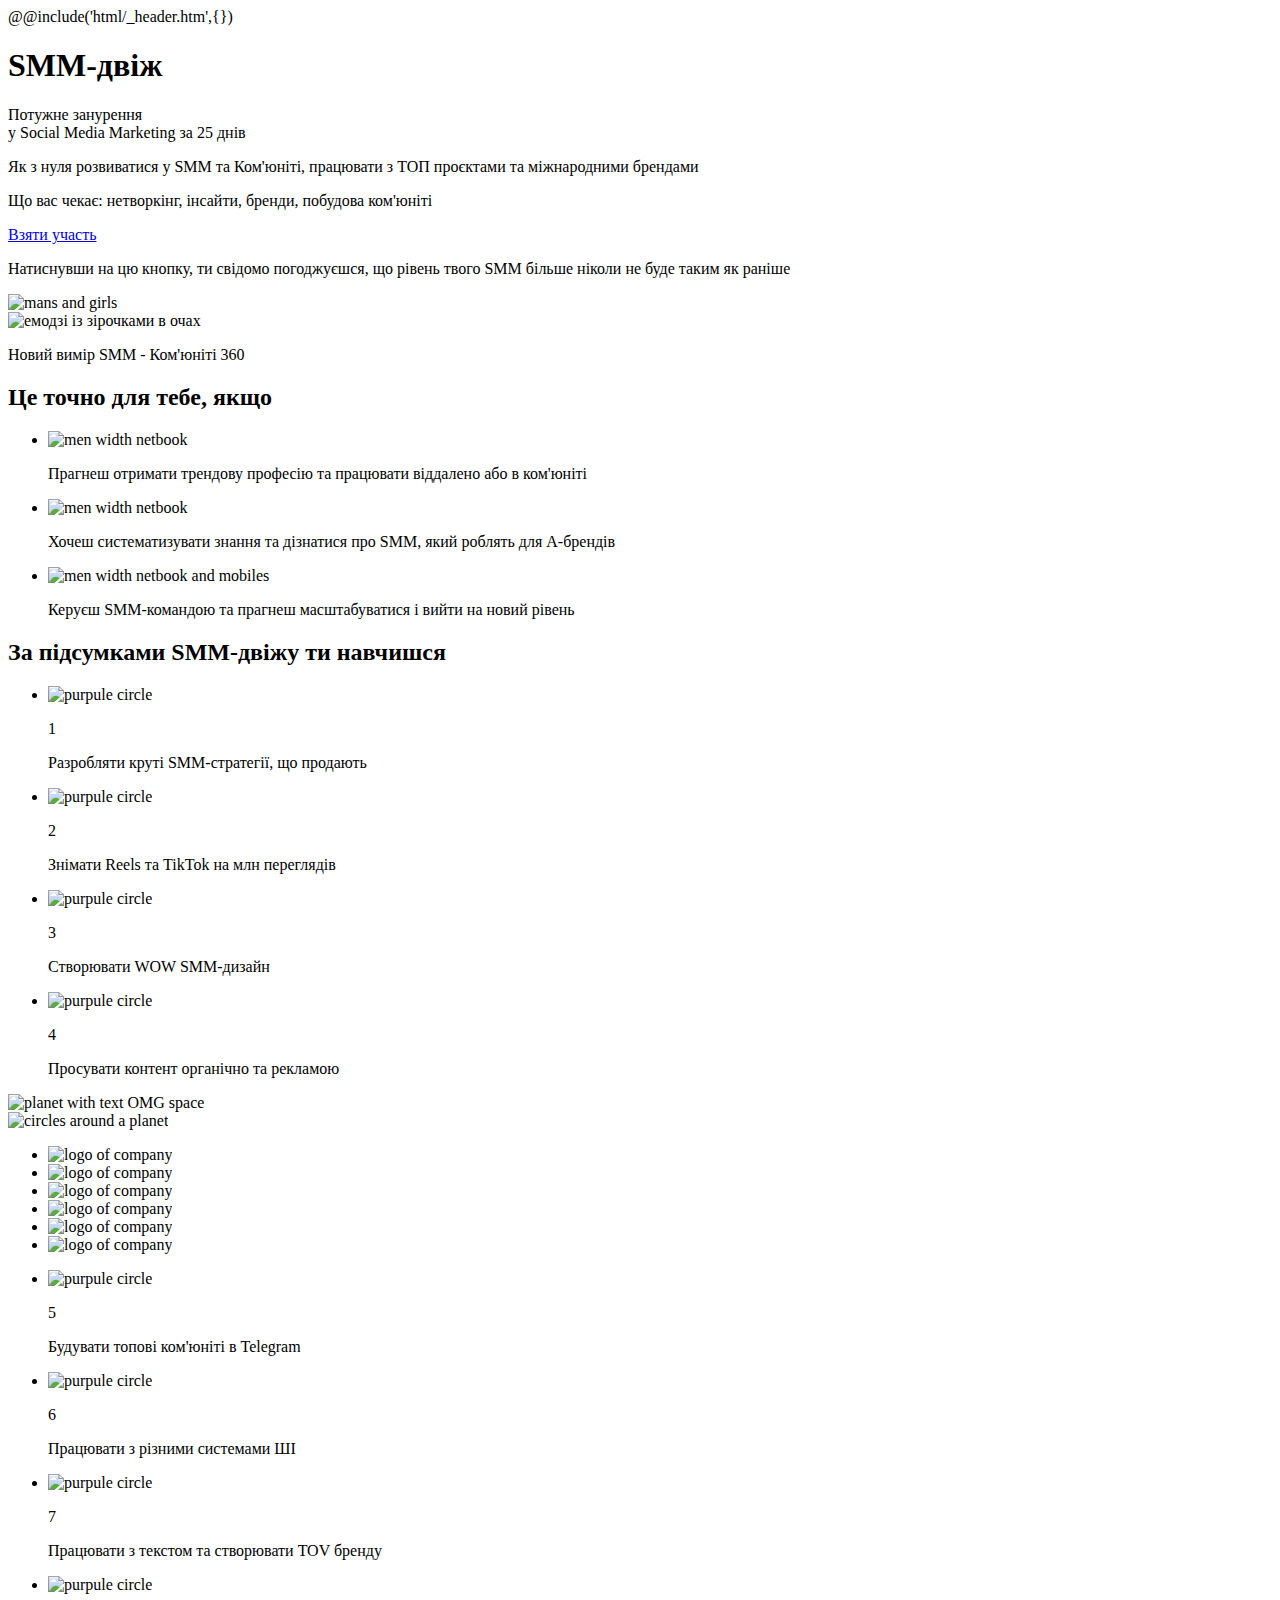
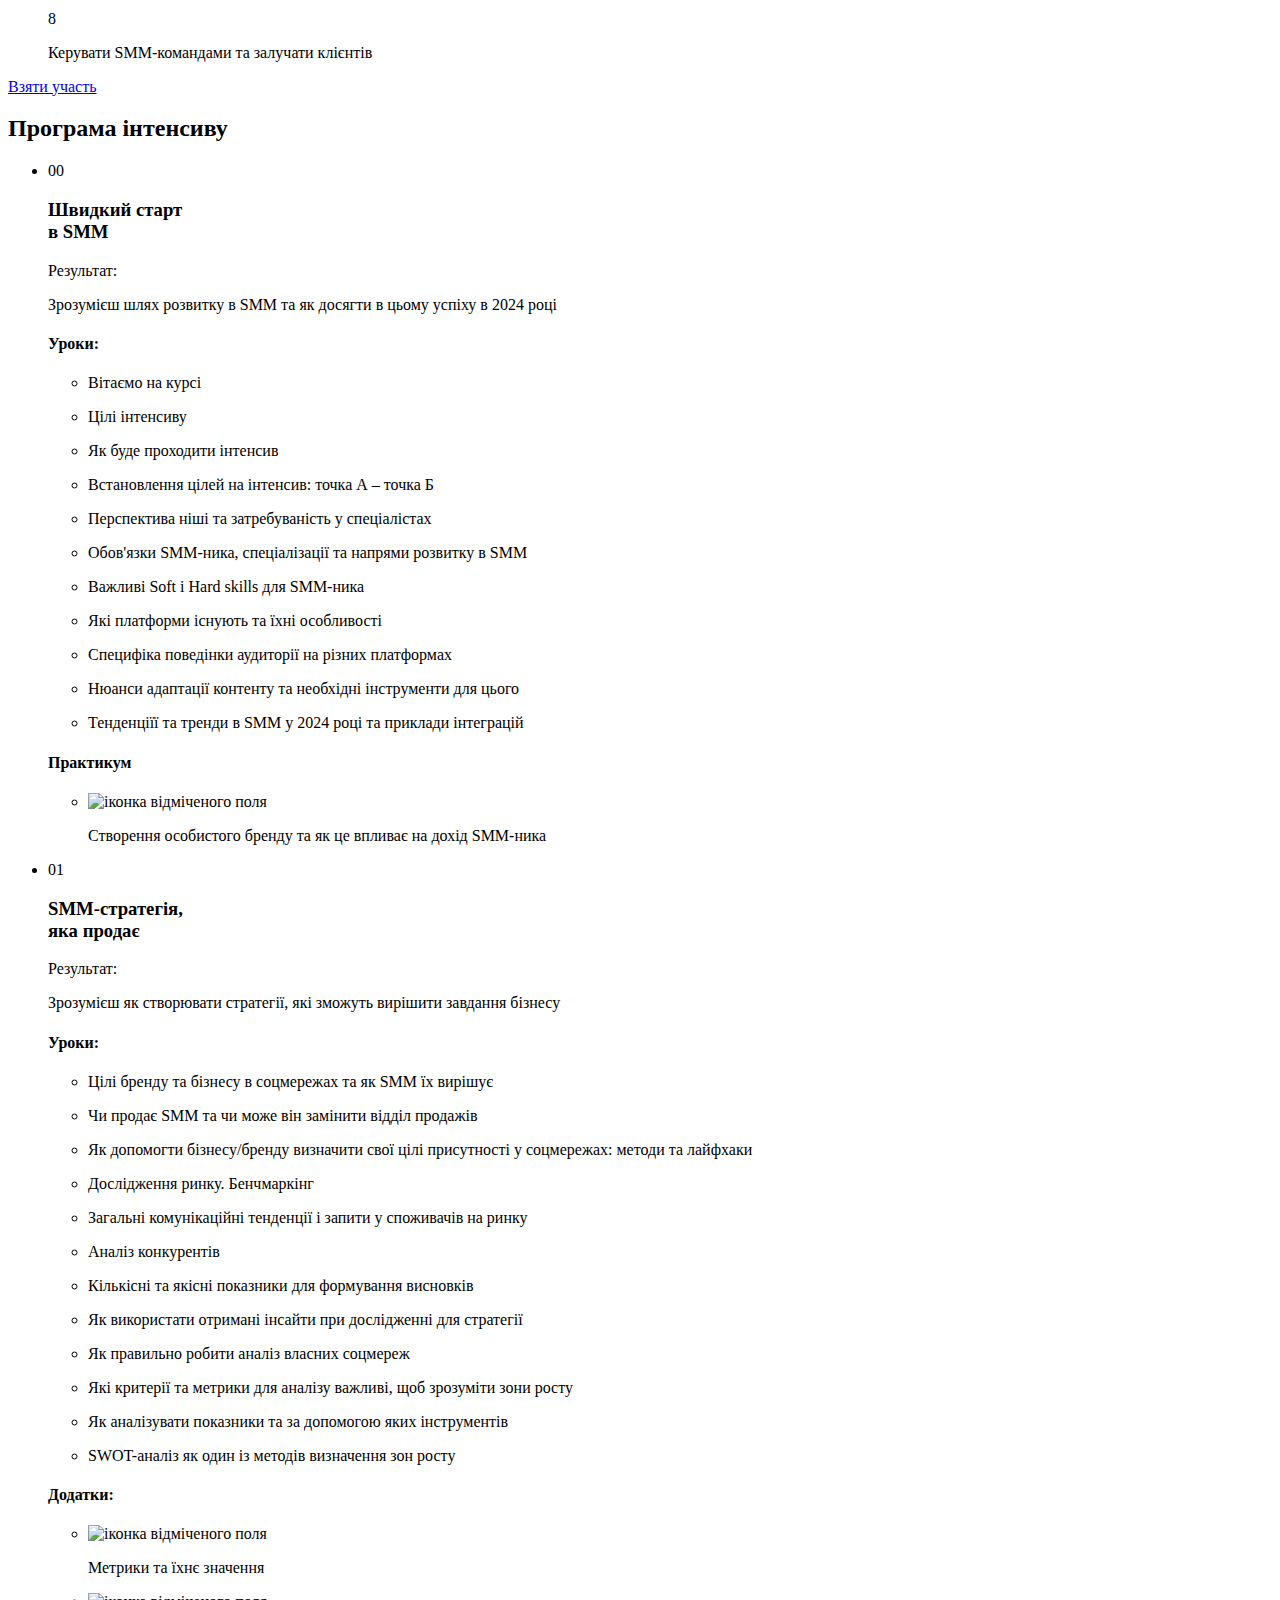
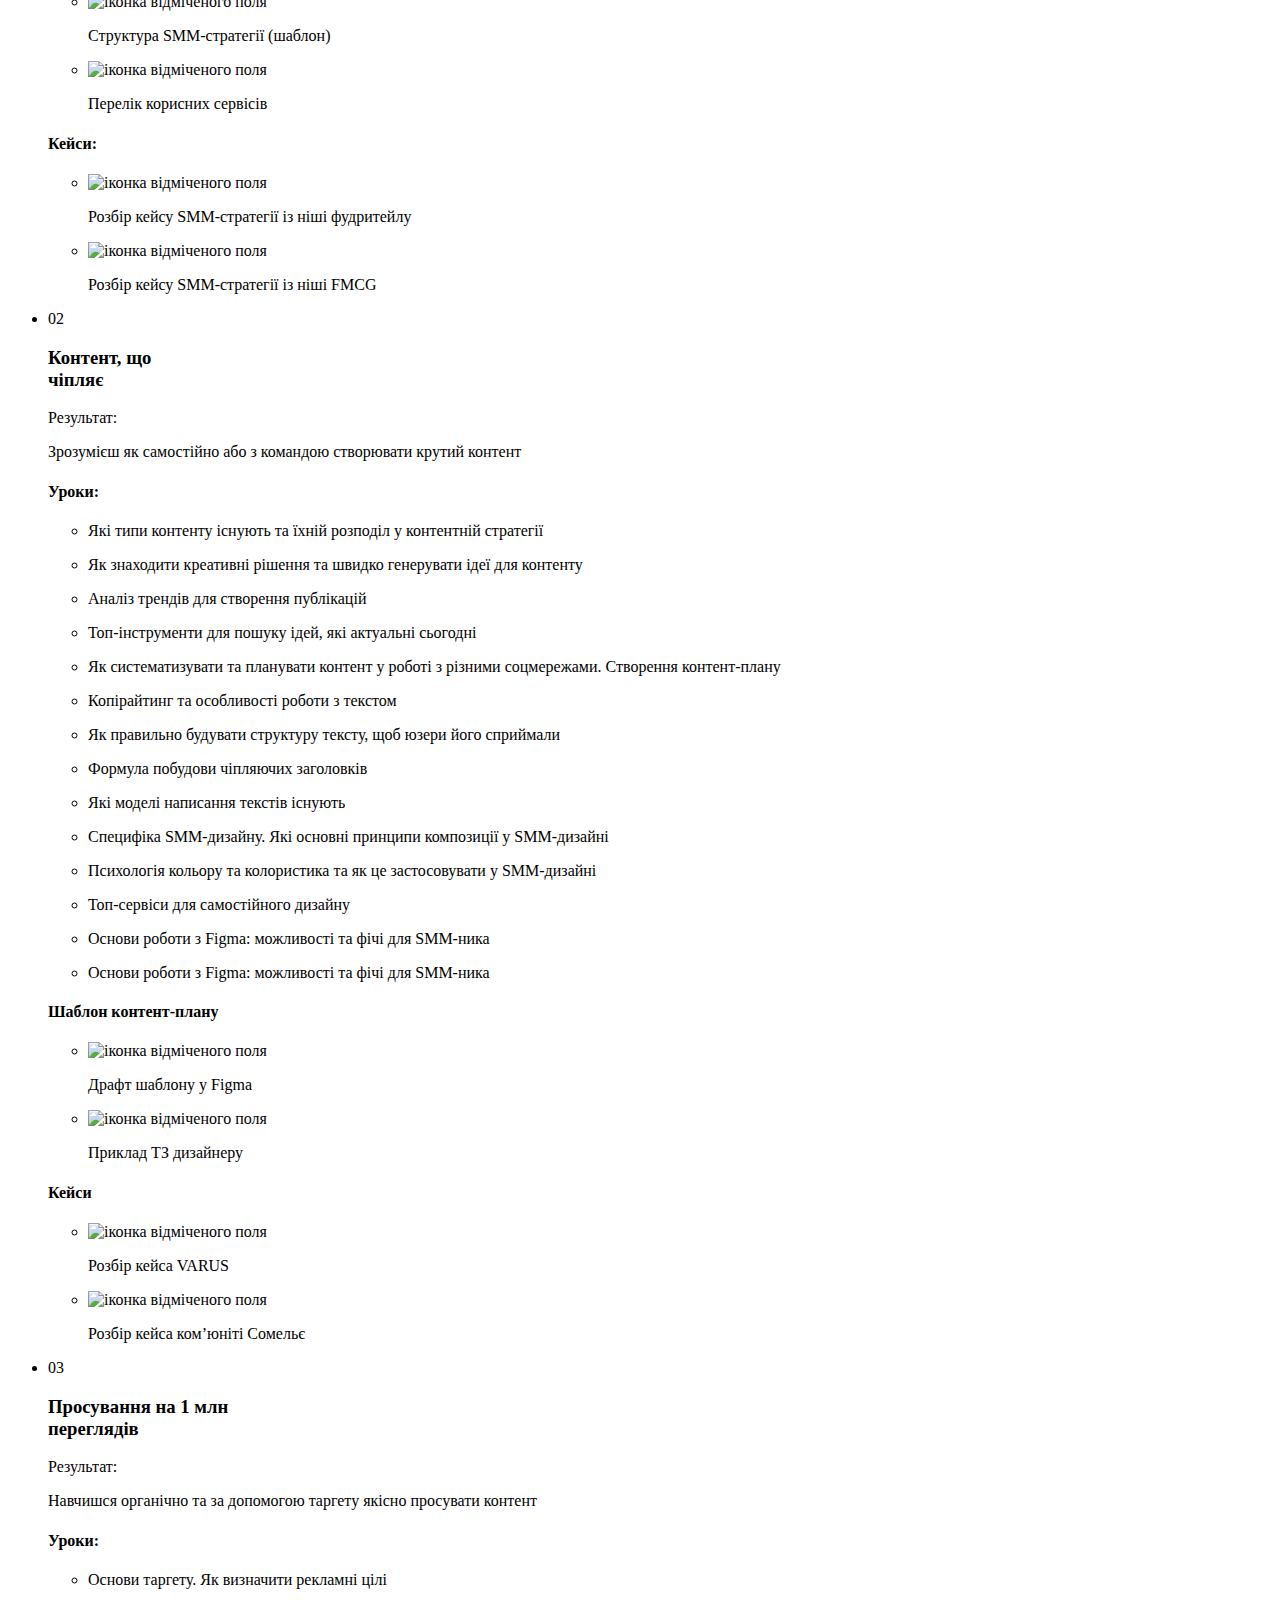
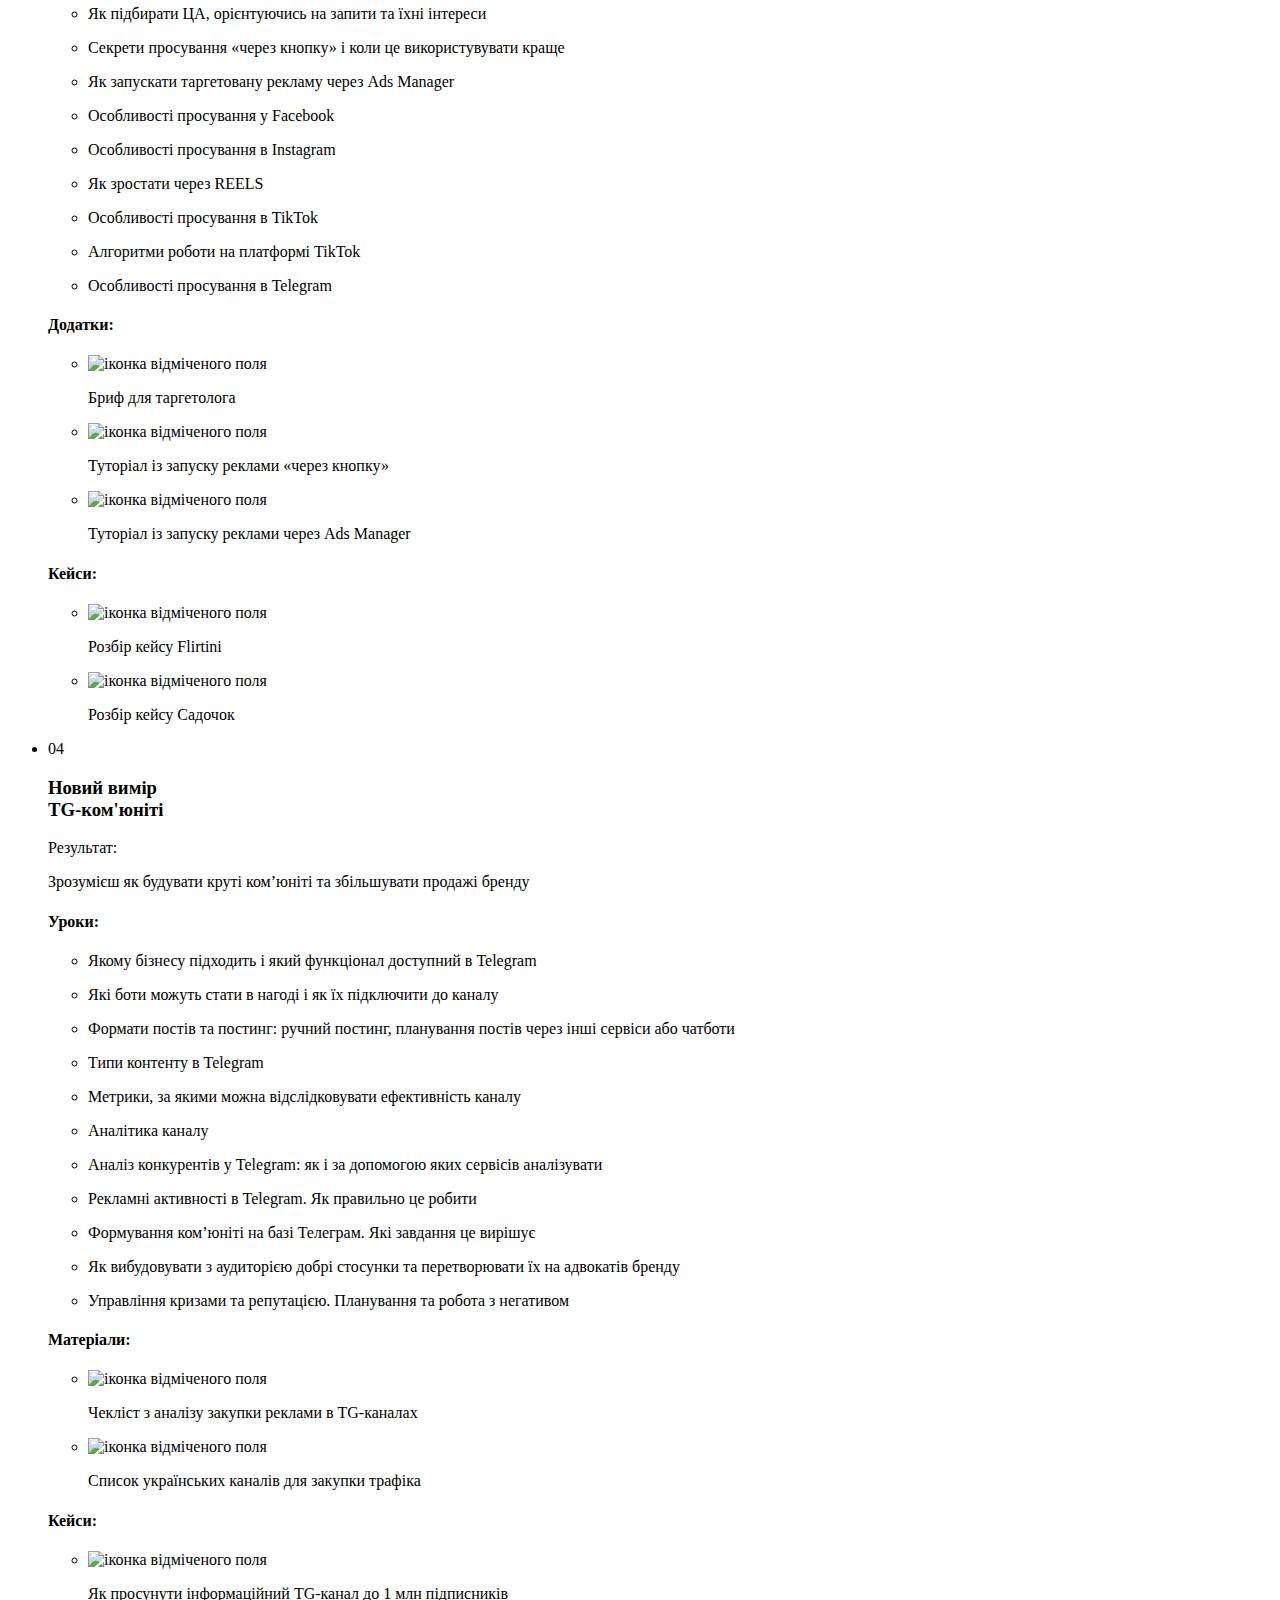
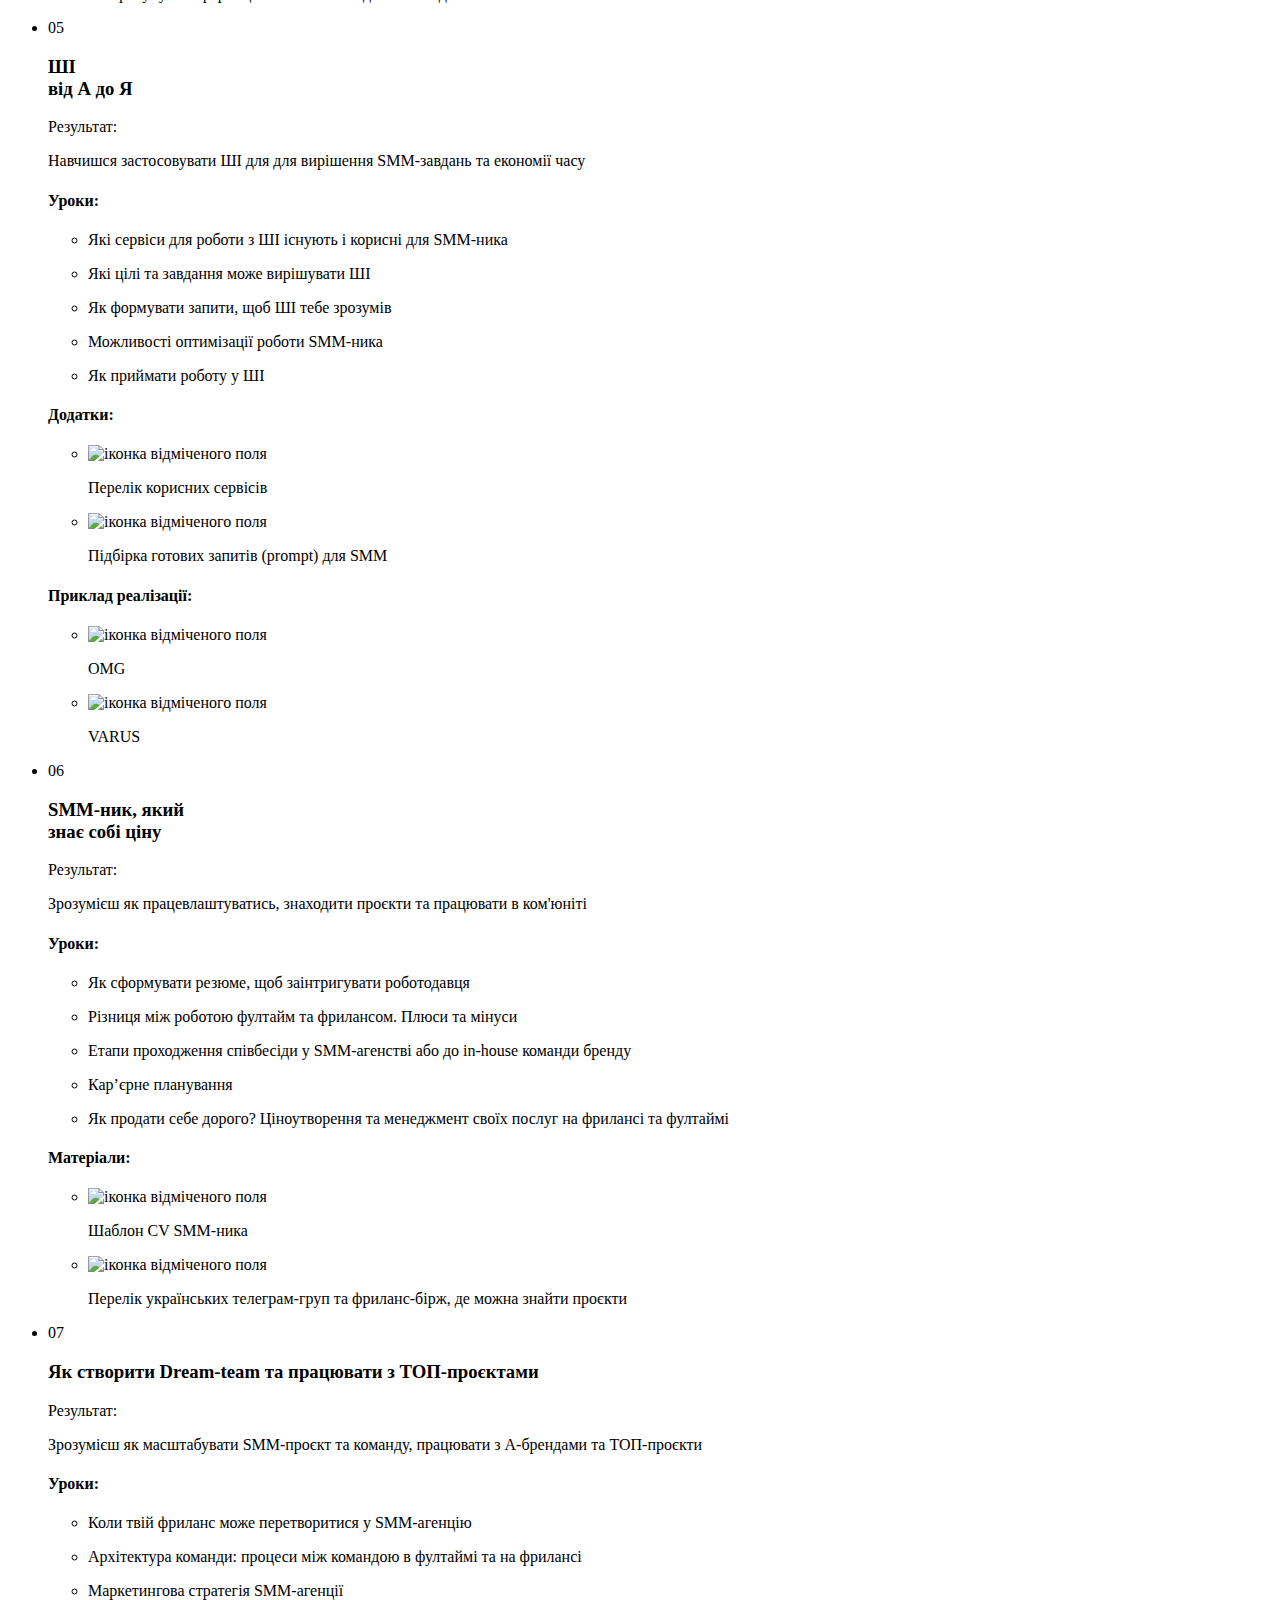
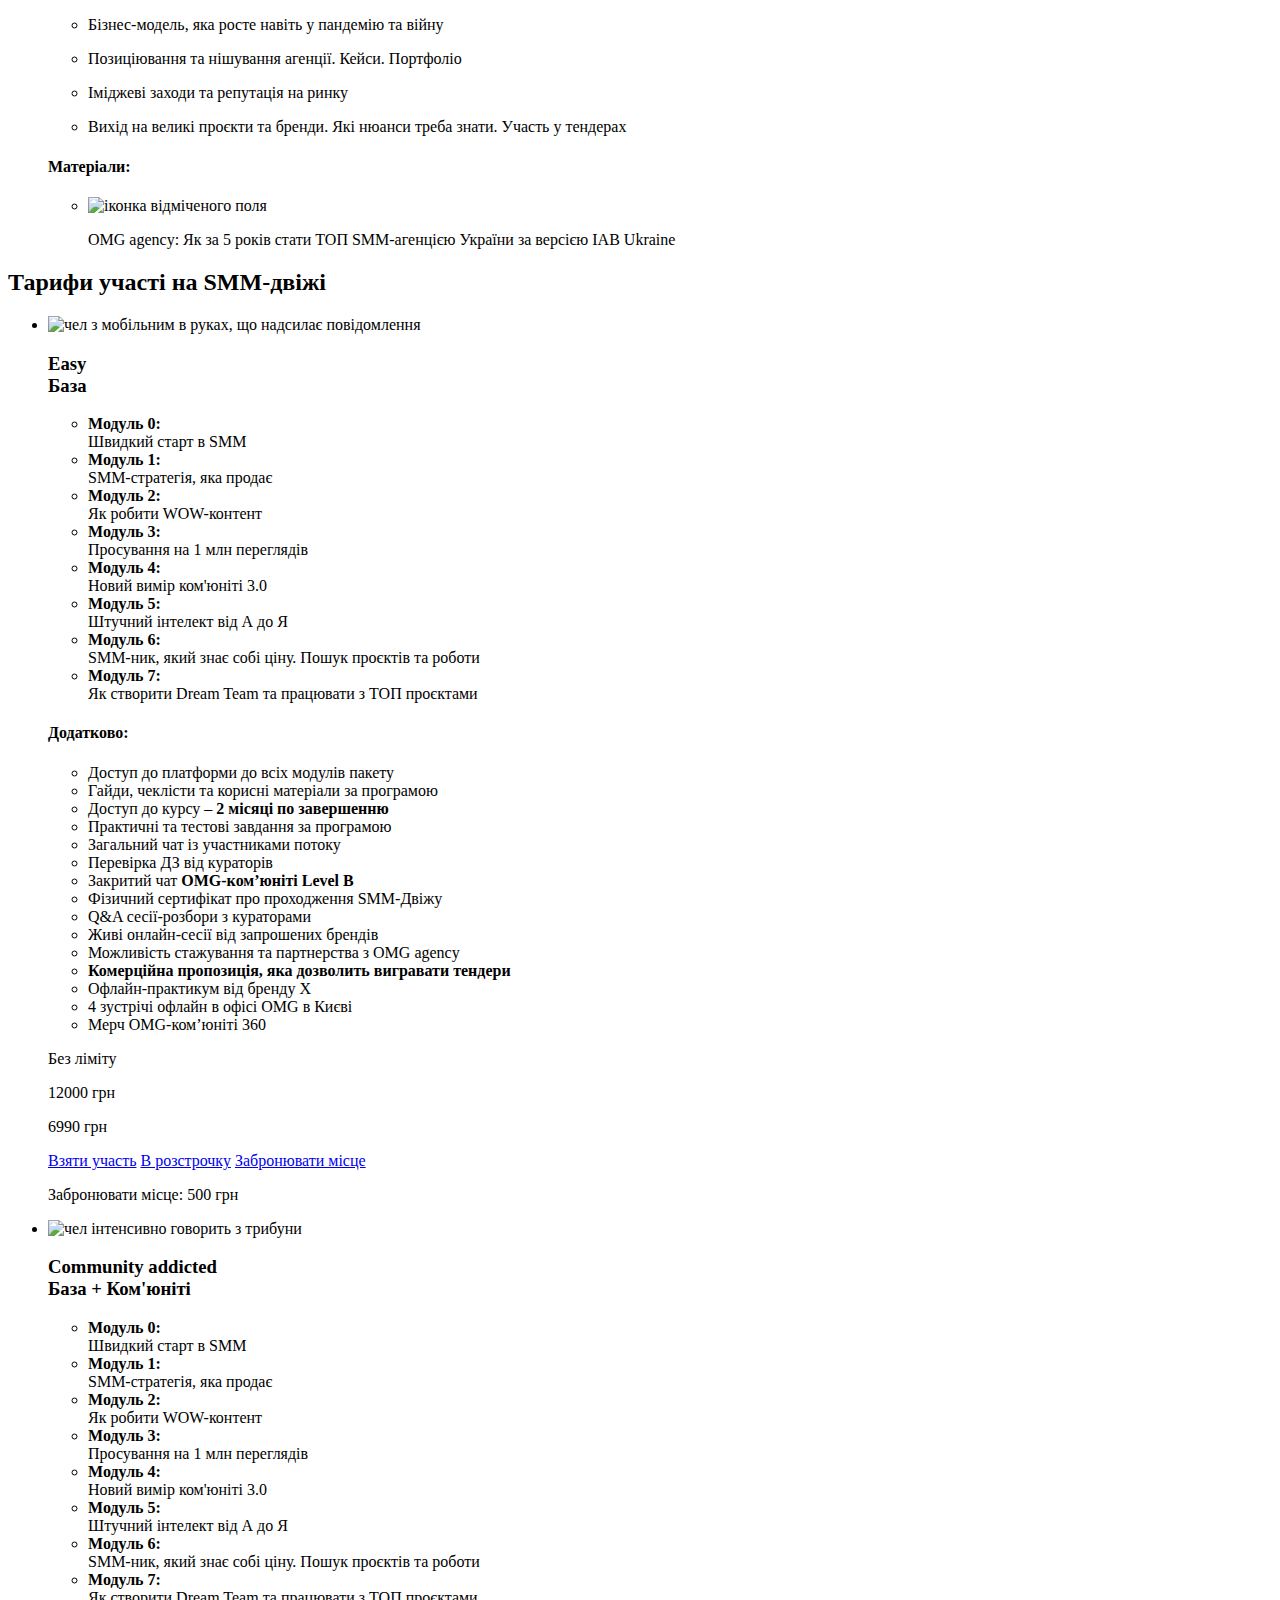
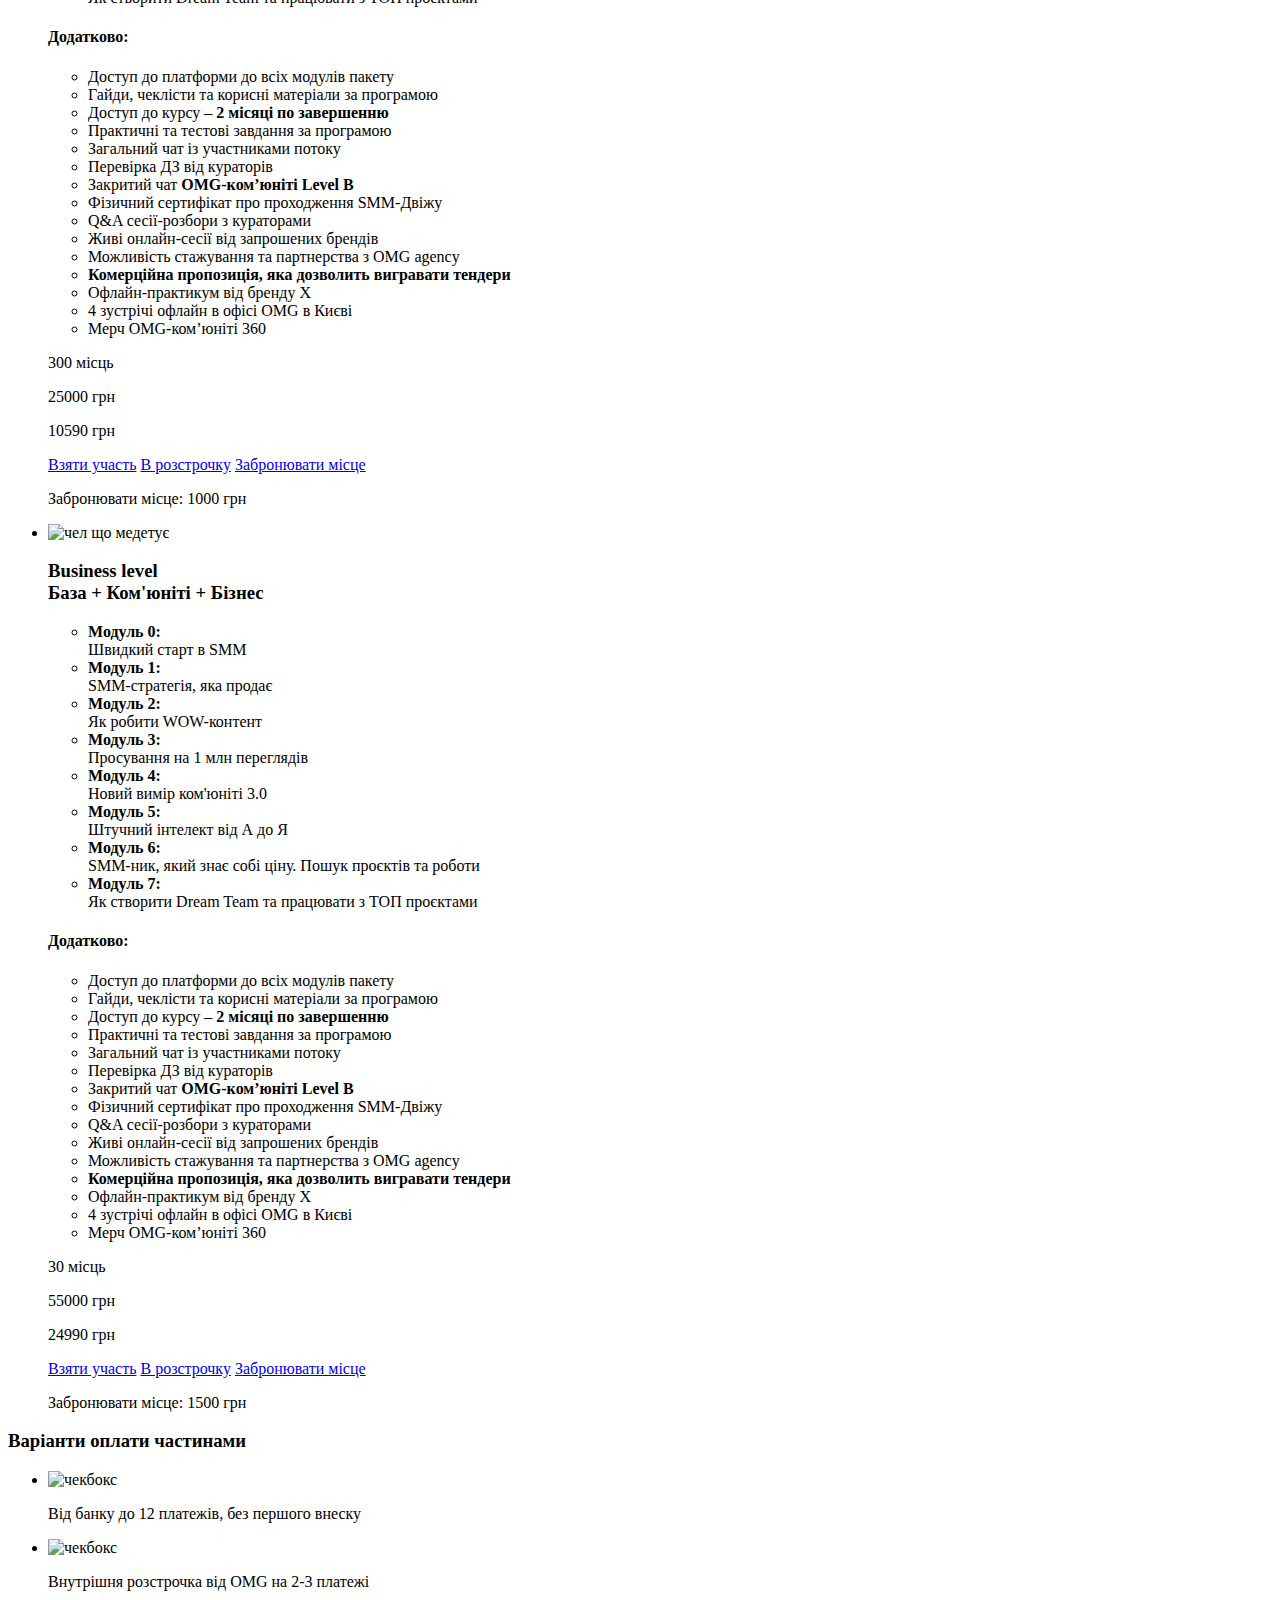
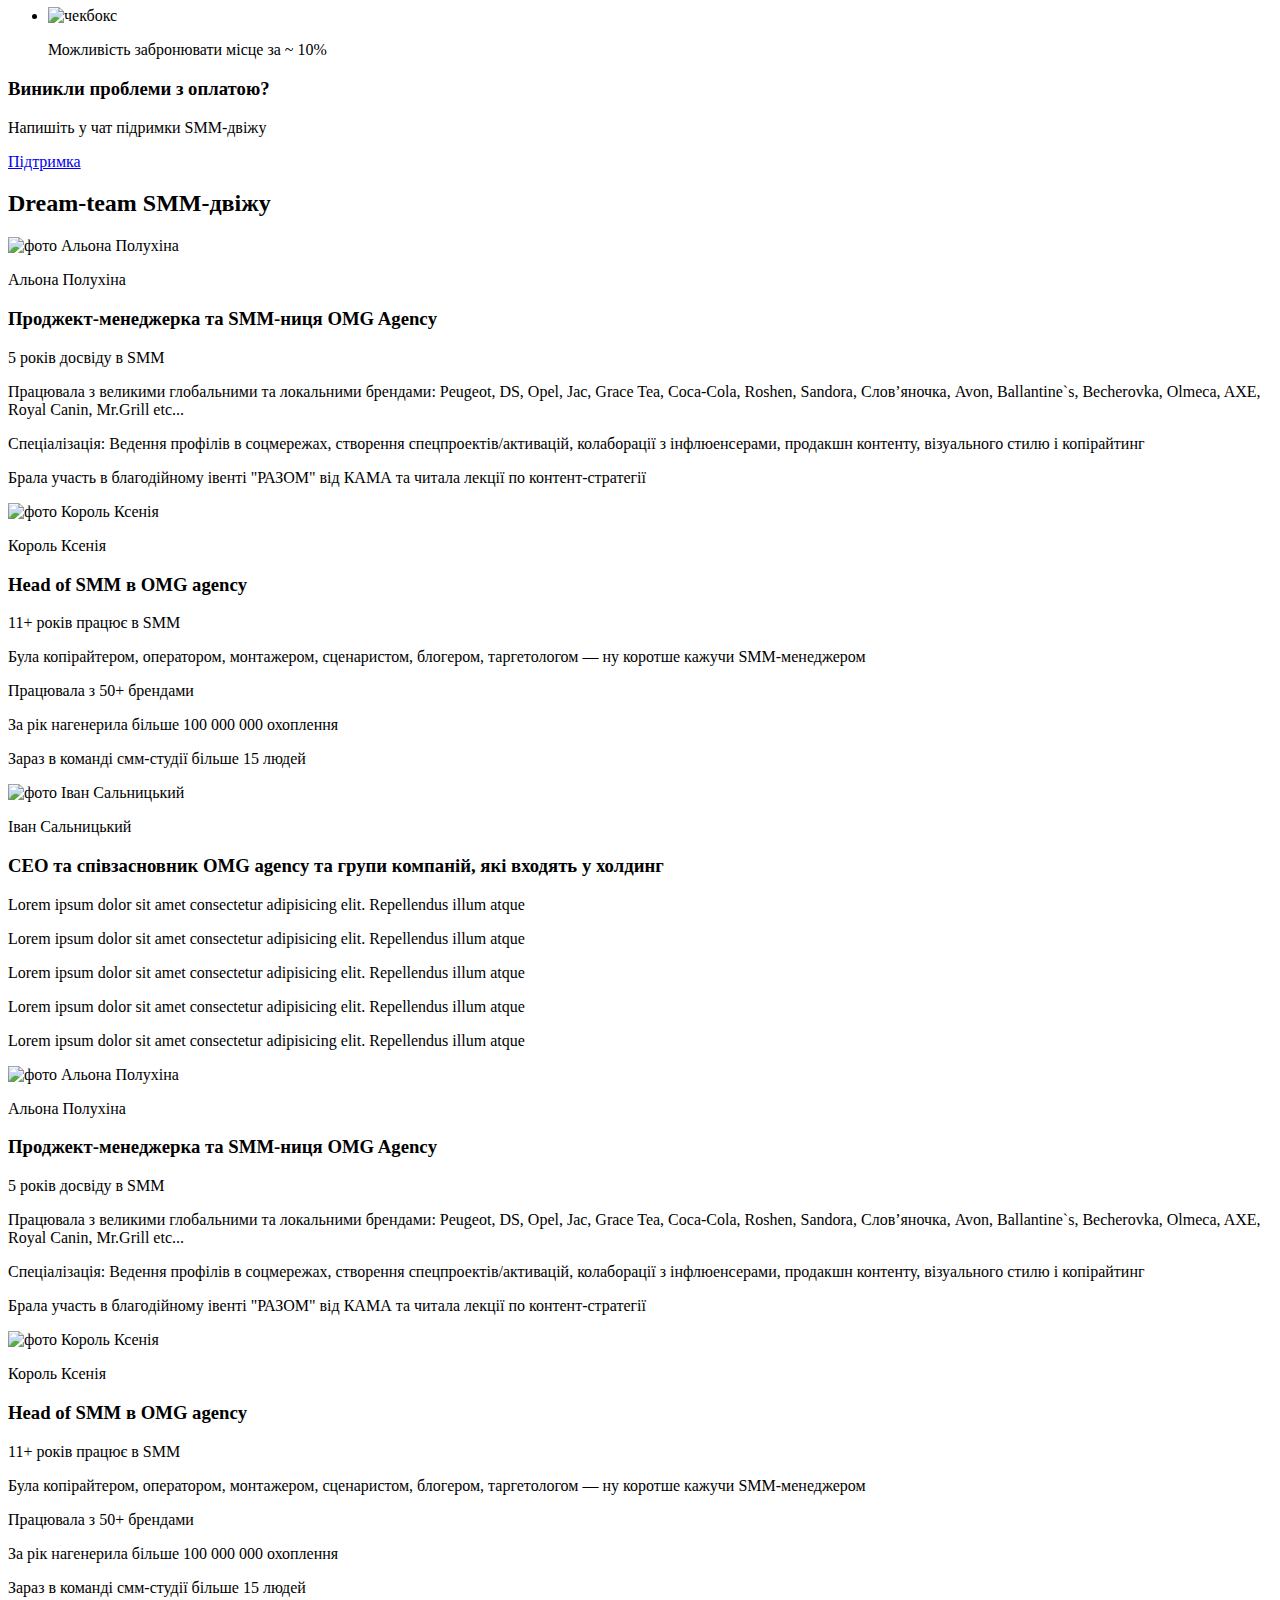
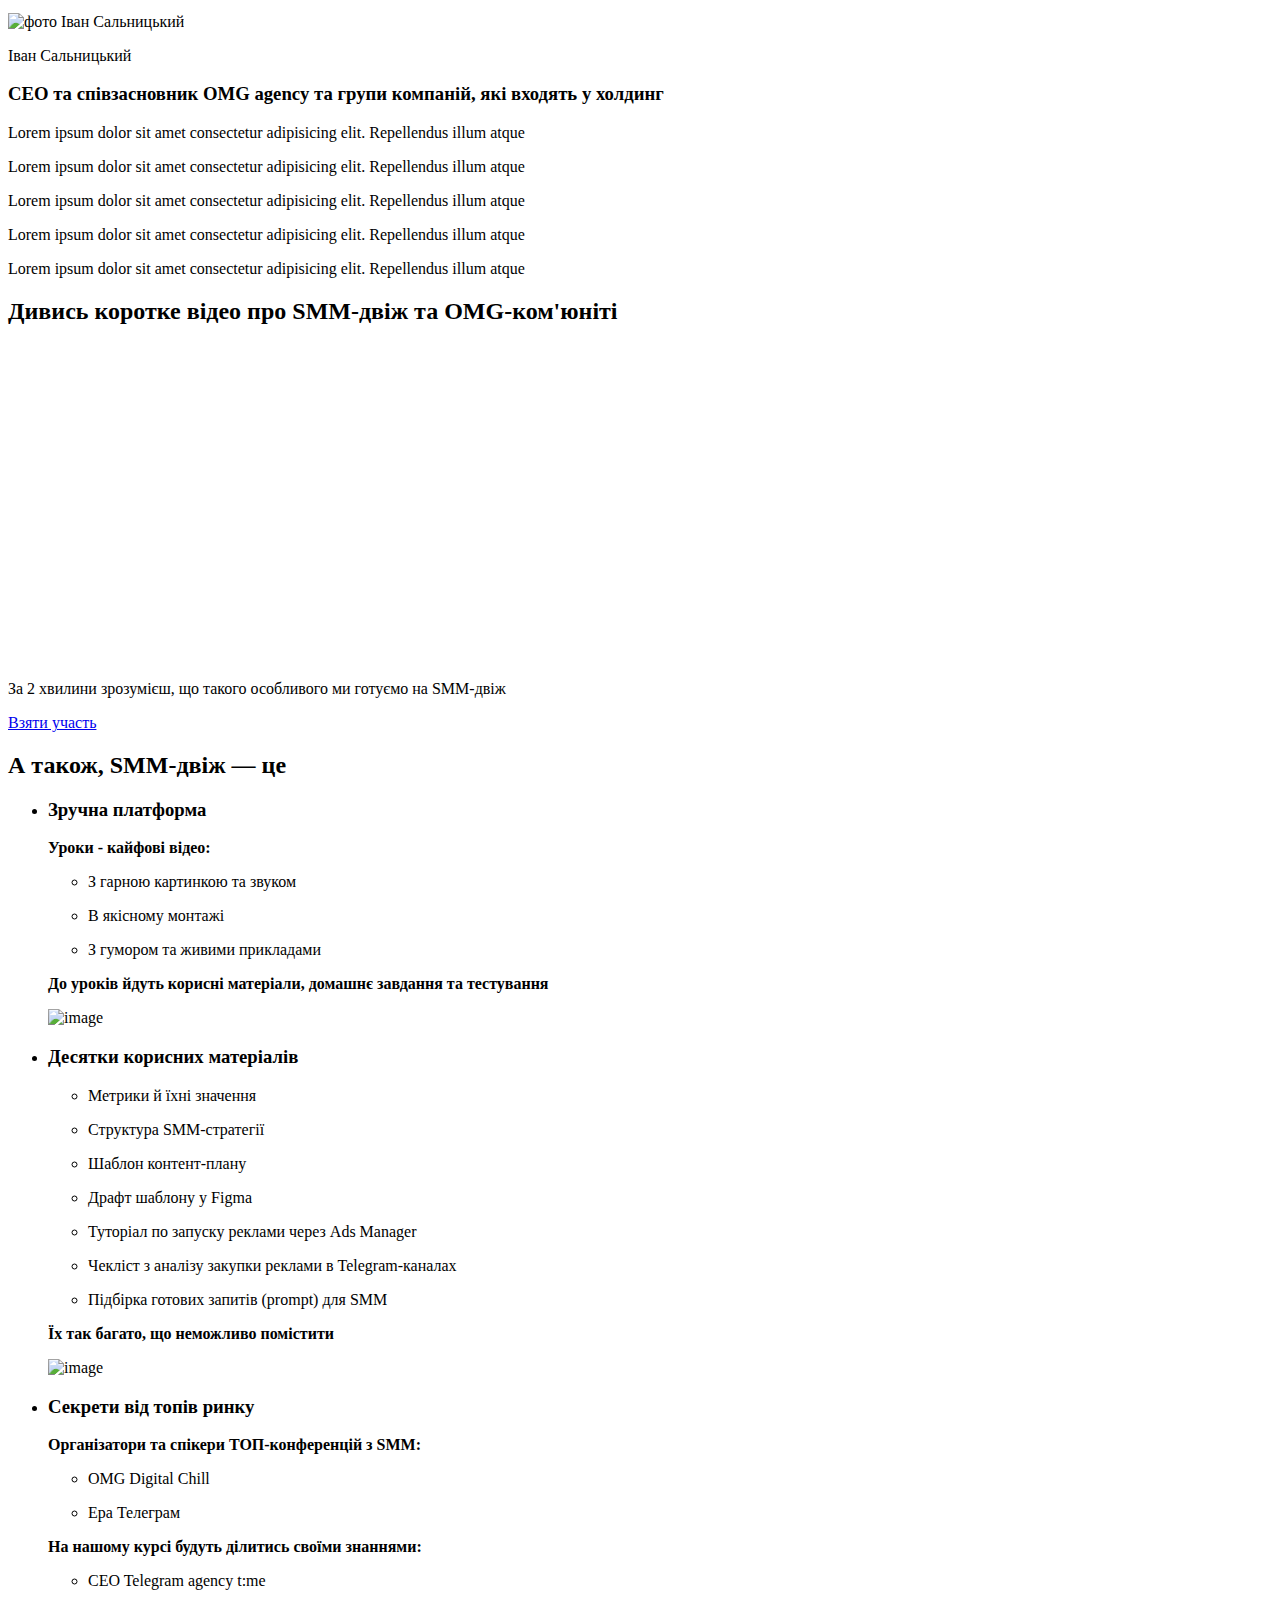
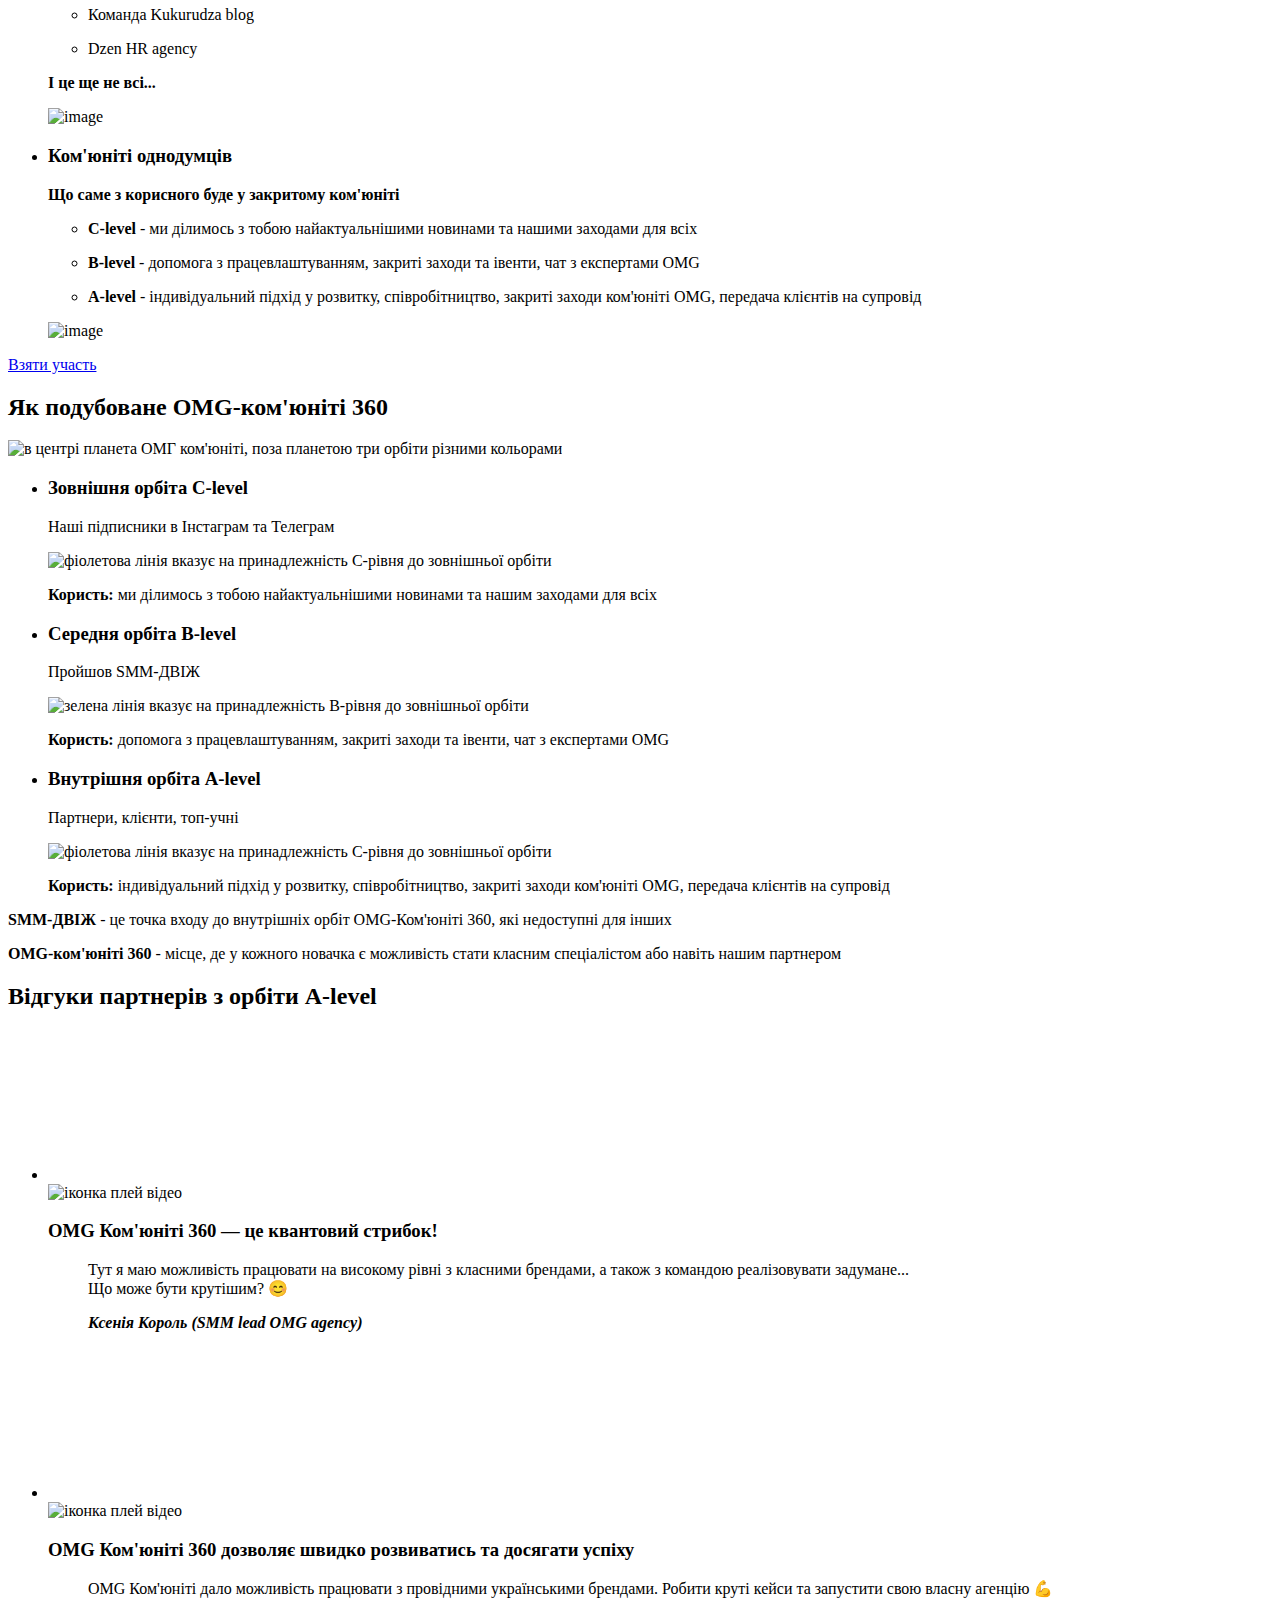
==== src/index.html @ 3f4c69e9 "update" ====
<!DOCTYPE html>
<html lang="uk">
	<head>
		<title>SMM-двіж</title>
		<meta charset="UTF-8">
		<meta name="format-detection" content="telephone=no">
		<link rel="stylesheet" href="css/style.min.css">
		<link rel="shortcut icon" href="favicon.ico">
		<meta name="viewport" content="width=device-width, initial-scale=1.0">
	</head>
	<body>
		<div class="wrapper">
			@@include('html/_header.htm',{})
			<main class="page">
				<section class="hero">
					<div class="hero__container">
						<div class="hero__main">
							<h1 class="hero__title">
								SMM-двіж
							</h1>
							<p class="hero__sub-title">
								<span>Потужне занурення<br> у Social Media Marketing за 25 днів</span>
							</p>
							<p class="hero__txt">
								<span class="mark-txt">Як з нуля розвиватися у SMM та Ком'юніті, працювати з ТОП проєктами та міжнародними брендами</span>
							</p>
							<p class="hero__txt txt-hero">
								Що вас чекає: нетворкінг, інсайти, бренди, побудова ком'юніті
							</p>
							<div class="hero__footer">
								<a href="#" data-goto=".tariff" data-goto-speed="2000" class="hero__button btn btn_02">
									<span>Взяти участь</span>
								</a>
								<p class="hero__btn-txt">
									Натиснувши на цю кнопку, ти свідомо погоджуєшся, що рівень твого SMM більше ніколи не буде таким як раніше
								</p>
							</div>
						</div>
						<div data-da=".hero__main,768.98,1" class="hero__img">
							<img class="hero__image" src="@img/chel-hero-2.png" alt="mans and girls">
							<div class="hero__card card-hero">
								<img class="card-hero__img" src="@img/smile.png" alt="емодзі із зірочками в очах">
								<p class="card-hero__txt">
									Новий вимір SMM - Ком'юніті 360
								</p>
							</div>
						</div>
					</div>
				</section>
				<section class="wants pdd">
					<div class="wants__container">
						<h2 class="wants__title title-main">
							Це точно для тебе, якщо
						</h1>
						<ul class="wants__list">
							<li class="wants__item">
								<img class="wants__image" src="@img/chel-one.png" alt="men width netbook">
								<p class="wants__txt">
									Прагнеш отримати <span>трендову професію</span> та працювати віддалено або в <span>ком'юніті</span>
								</p>
							</li>
							<li class="wants__item">
								<img class="wants__image" src="@img/chel-two.png" alt="men width netbook">
								<p class="wants__txt">
									Хочеш <span>систематизувати знання</span> та дізнатися про SMM, який роблять для A-брендів
								</p>
							</li>
							<li class="wants__item">
								<img class="wants__image" src="@img/chel-three.png" alt="men width netbook and mobiles">
								<p class="wants__txt">
									Керуєш SMM-командою та прагнеш <span>масштабуватися і вийти на новий рівень</span>
								</p>
							</li>
						</ul>
					</div>
				</section>
				<section class="space pdd">
					<div class="space__container">
						<h2 class="space__title title-main">
							За підсумками SMM-двіжу ти навчишся
						</h2>
						<div class="space__body">
							<ul class="spase__list list-space list-top">
								<li class="list-space__item item-top">
									<div class="list-space__image">
										<img src="@img/circle.png" alt="purpule circle">
										<p class="list-space__num">1</p>
									</div>
									<p class="list-space__txt">
										Разробляти <span>круті SMM-стратегії</span>, що продають
									</p>
								</li>
								<li class="list-space__item item-top">
									<div class="list-space__image">
										<img src="@img/circle.png" alt="purpule circle">
										<p class="list-space__num">2</p>
									</div>
									<p class="list-space__txt">
										<span>Знімати Reels та TikTok</span> на млн переглядів
									</p>
								</li>
								<li class="list-space__item item-top">
									<div class="list-space__image">
										<img src="@img/circle.png" alt="purpule circle">
										<p class="list-space__num">3</p>
									</div>
									<p class="list-space__txt">
										Створювати <span>WOW SMM-дизайн</span>
									</p>
								</li>
								<li class="list-space__item item-top">
									<div class="list-space__image">
										<img src="@img/circle.png" alt="purpule circle">
										<p class="list-space__num">4</p>
									</div>
									<p class="list-space__txt">
										<span>Просувати контент</span> органічно та рекламою
									</p>
								</li>
							</ul>
							<div class="space__center center-space">
								<div class="center-space__planet">
									<img  src="@img/planet.png" alt="planet with text OMG space">
								</div>
								<img class="center-space__circles" src="@img/circles.png" alt="circles around a planet">
								<ul class="center-space__list">
									<li class="center-space__item">
										<img src="@img/logos/shum.png" alt="logo of company">
									</li>
									<li class="center-space__item">
										<img src="@img/logos/growthy.png" alt="logo of company">
									</li>
									<li class="center-space__item">
										<img src="@img/logos/dumy.png" alt="logo of company">
									</li>
									<li class="center-space__item">
										<img src="@img/logos/tme.png" alt="logo of company">
									</li>
									<li class="center-space__item">
										<img src="@img/logos/omg.png" alt="logo of company">
									</li>
									<li class="center-space__item">
										<img src="@img/logos/dzen.png" alt="logo of company">
									</li>
								</ul>
							</div>
							<ul class="spase__list list-space list-bottom">
								<li class="list-space__item item-bottom">
									<div class="list-space__image">
										<img src="@img/circle.png" alt="purpule circle">
										<p class="list-space__num">5</p>
									</div>
									<p class="list-space__txt">
										Будувати <span>топові</span> ком'юніті в Telegram
									</p>
								</li>
								<li class="list-space__item item-bottom">
									<div class="list-space__image">
										<img src="@img/circle.png" alt="purpule circle">
										<p class="list-space__num">6</p>
									</div>
									<p class="list-space__txt">
										Працювати з різними <span>системами ШІ</span>
									</p>
								</li>
								<li class="list-space__item item-bottom">
									<div class="list-space__image">
										<img src="@img/circle.png" alt="purpule circle">
										<p class="list-space__num">7</p>
									</div>
									<p class="list-space__txt">
										Працювати з текстом та створювати <span>TOV бренду</span>
									</p>
								</li>
								<li class="list-space__item item-bottom">
									<div class="list-space__image">
										<img src="@img/circle.png" alt="purpule circle">
										<p class="list-space__num">8</p>
									</div>
									<p class="list-space__txt">
										Керувати SMM-командами та <span>залучати клієнтів</span>
									</p>
								</li>
							</ul>
						</div>
						<div class="space__footer">
							<div class="space__btn-action btn-action btn-action--white">
								<a href="#" data-goto=".tariff" data-goto-speed="1500" class="btn-action__btn btn btn_03">
									<span>Взяти участь</span>
								</a>
							</div>
						</div>
					</div>
				</section>
				<section class="program pdd">
					<div class="program__container">
						<h2 class="program__title title-main">
							Програма інтенсиву
						</h2>
						<div data-showmore="items" class="program__more more-program">
							<ul data-showmore-content="3" class="more-program__content">
								<li class="more-program__item item-program item-program-00">
									<div class="item-program__head">
										<div class="item-program__name">
											<p class="item-program__numb">00</p>
											<h3 class="item-program__title">
												Швидкий старт<br> в SMM
											</h3>
										</div>
										<div data-da=".item-program-00,480.98,2" class="item-program__result result-item">
											<p class="result-item__title">
												Результат:
											</p>
											<p class="result-item__txt">
												Зрозумієш шлях розвитку в SMM
												та як досягти в цьому успіху в 2024 році
											</p>
										</div>
									</div>
									<div class="item-program__body">
										<div class="item-program__list list-lessons">
											<h4 class="item-program__list-title">
												Уроки:
											</h4>
											<ul class="list-lessons__list">
												<li class="list-lessons__item">
													<p>
														Вітаємо на курсі
													</p>
												</li>
												<li class="list-lessons__item">
													<p>
														Цілі інтенсиву
													</p>
												</li>
												<li class="list-lessons__item">
													<p>
														Як буде проходити інтенсив
													</p>
												</li>
												<li class="list-lessons__item">
													<p>
														Встановлення цілей на інтенсив: точка А – точка Б
													</p>
												</li>
												<li class="list-lessons__item">
													<p>
														Перспектива ніші та затребуваність у спеціалістах
													</p>
												</li>
												<li class="list-lessons__item">
													<p>
														Обов'язки SMM-ника, спеціалізації та напрями розвитку в SMM
													</p>
												</li>
												<li class="list-lessons__item">
													<p>
														Важливі Soft і Hard skills для SMM-ника
													</p>
												</li>
												<li class="list-lessons__item">
													<p>
														Які платформи існують та їхні особливості
													</p>
												</li>
												<li class="list-lessons__item">
													<p>
														Специфіка поведінки аудиторії на різних платформах
													</p>
												</li>
												<li class="list-lessons__item">
													<p>
														Нюанси адаптації контенту та необхідні інструменти для цього
													</p>
												</li>
												<li class="list-lessons__item">
													<p>
														Тенденціїї та тренди в SMM у 2024 році та приклади інтеграцій
													</p>
												</li>
											</ul>
										</div>
										<div class="item-program__list list-add">
											<h4 class="item-program__list-title">
												Практикум
											</h4>
											<ul class="list-add__list">
												<li class="list-add__item">
													<img src="@img/icon/check.svg" alt="іконка відміченого поля">
													<p>
														Створення особистого бренду та як це впливає на дохід SMM-ника
													</p>
												</li>
											</ul>
										</div>
									</div>
								</li>
								<li class="more-program__item item-program item-program-01">
									<div class="item-program__head">
										<div class="item-program__name">
											<p class="item-program__numb">01</p>
											<h3 class="item-program__title">
												SMM-стратегія,<br> яка продає
											</h3>
										</div>
										<div data-da=".item-program-01,480.98,2" class="item-program__result result-item">
											<p class="result-item__title">
												Результат:
											</p>
											<p class="result-item__txt">
												Зрозумієш як створювати стратегії, які зможуть вирішити завдання бізнесу
											</p>
										</div>
									</div>
									<div class="item-program__body">
										<div class="item-program__list list-lessons">
											<h4 class="item-program__list-title">
												Уроки:
											</h4>
											<ul class="list-lessons__list">
												<li class="list-lessons__item">
													<p>
														Цілі бренду та бізнесу в соцмережах та як SMM їх вирішує
													</p>
												</li>
												<li class="list-lessons__item">
													<p>
														Чи продає SMM та чи може він замінити відділ продажів
													</p>
												</li>
												<li class="list-lessons__item">
													<p>
														Як допомогти бізнесу/бренду визначити свої цілі присутності у соцмережах: методи та лайфхаки
													</p>
												</li>
												<li class="list-lessons__item">
													<p>
														Дослідження ринку. Бенчмаркінг
													</p>
												</li>
												<li class="list-lessons__item">
													<p>
														Загальні комунікаційні тенденції і запити у споживачів на ринку
													</p>
												</li>
												<li class="list-lessons__item">
													<p>
														Аналіз конкурентів
													</p>
												</li>
												<li class="list-lessons__item">
													<p>
														Кількісні та якісні показники для формування висновків
													</p>
												</li>
												<li class="list-lessons__item">
													<p>
														Як використати отримані інсайти при дослідженні для стратегії
													</p>
												</li>
												<li class="list-lessons__item">
													<p>
														Як правильно робити аналіз власних соцмереж
													</p>
												</li>
												<li class="list-lessons__item">
													<p>
														Які критерії та метрики для аналізу важливі, щоб зрозуміти зони росту
													</p>
												</li>
												<li class="list-lessons__item">
													<p>
														Як аналізувати показники та за допомогою яких інструментів
													</p>
												</li>
												<li class="list-lessons__item">
													<p>
														SWOT-аналіз як один із методів визначення зон росту
													</p>
												</li>
											</ul>
										</div>
										<div class="item-program__list list-add">
											<h4 class="item-program__list-title">
												Додатки:
											</h4>
											<ul class="list-add__list">
												<li class="list-add__item">
													<img src="@img/icon/check.svg" alt="іконка відміченого поля">
													<p>
														Метрики та їхнє значення
													</p>
												</li>
												<li class="list-add__item">
													<img src="@img/icon/check.svg" alt="іконка відміченого поля">
													<p>
														Структура SMM-стратегії (шаблон)
													</p>
												</li>
												<li class="list-add__item">
													<img src="@img/icon/check.svg" alt="іконка відміченого поля">
													<p>
														Перелік корисних сервісів
													</p>
												</li>
											</ul>
											<h4 class="item-program__list-title">
												Кейси:
											</h4>
											<ul class="list-add__list">
												<li class="list-add__item">
													<img src="@img/icon/check.svg" alt="іконка відміченого поля">
													<p>
														Розбір кейсу SMM-стратегії із ніші фудритейлу
													</p>
												</li>
												<li class="list-add__item">
													<img src="@img/icon/check.svg" alt="іконка відміченого поля">
													<p>
														Розбір кейсу SMM-стратегії із ніші FMCG
													</p>
												</li>
											</ul>
										</div>
									</div>
								</li>
								<li class="more-program__item item-program item-program-02">
									<div class="item-program__head">
										<div class="item-program__name">
											<p class="item-program__numb">02</p>
											<h3 class="item-program__title">
												Контент, що<br> чіпляє
											</h3>
										</div>
										<div data-da=".item-program-02,480.98,2" class="item-program__result result-item">
											<p class="result-item__title">
												Результат:
											</p>
											<p class="result-item__txt">
												Зрозумієш як самостійно або з командою створювати крутий контент
											</p>
										</div>
									</div>
									<div class="item-program__body">
										<div class="item-program__list list-lessons">
											<h4 class="item-program__list-title">
												Уроки:
											</h4>
											<ul class="list-lessons__list">
												<li class="list-lessons__item">
													<p>
														Які типи контенту існують та їхній розподіл у контентній стратегії
													</p>
												</li>
												<li class="list-lessons__item">
													<p>
														Як знаходити креативні рішення та швидко генерувати ідеї для контенту
													</p>
												</li>
												<li class="list-lessons__item">
													<p>
														Аналіз трендів для створення публікацій
													</p>
												</li>
												<li class="list-lessons__item">
													<p>
														Топ-інструменти для пошуку ідей, які актуальні сьогодні
													</p>
												</li>
												<li class="list-lessons__item">
													<p>
														Як систематизувати та планувати контент у роботі з різними соцмережами. Створення контент-плану
													</p>
												</li>
												<li class="list-lessons__item">
													<p>
														Копірайтинг та особливості роботи з текстом
													</p>
												</li>
												<li class="list-lessons__item">
													<p>
														Як правильно будувати структуру тексту, щоб юзери його сприймали
													</p>
												</li>
												<li class="list-lessons__item">
													<p>
														Формула побудови чіпляючих заголовків
													</p>
												</li>
												<li class="list-lessons__item">
													<p>
														Які моделі написання текстів існують
													</p>
												</li>
												<li class="list-lessons__item">
													<p>
														Специфіка SMM-дизайну. Які основні принципи композиції у SMM-дизайні
													</p>
												</li>
												<li class="list-lessons__item">
													<p>
														Психологія кольору та колористика та як це застосовувати у SMM-дизайні
													</p>
												</li>
												<li class="list-lessons__item">
													<p>
														Топ-сервіси для самостійного дизайну
													</p>
												</li>
												<li class="list-lessons__item">
													<p>
														Основи роботи з Figma: можливості та фічі для SMM-ника
													</p>
												</li>
												<li class="list-lessons__item">
													<p>
														Основи роботи з Figma: можливості та фічі для SMM-ника
													</p>
												</li>
											</ul>
										</div>
										<div class="item-program__list list-add">
											<h4 class="item-program__list-title">
												Шаблон контент-плану
											</h4>
											<ul class="list-add__list">
												<li class="list-add__item">
													<img src="@img/icon/check.svg" alt="іконка відміченого поля">
													<p>
														Драфт шаблону у Figma
													</p>
												</li>
												<li class="list-add__item">
													<img src="@img/icon/check.svg" alt="іконка відміченого поля">
													<p>
														Приклад ТЗ дизайнеру
													</p>
												</li>
											</ul>
											<h4 class="item-program__list-title">
												Кейси
											</h4>
											<ul class="list-add__list">
												<li class="list-add__item">
													<img src="@img/icon/check.svg" alt="іконка відміченого поля">
													<p>
														Розбір кейса VARUS
													</p>
												</li>
												<li class="list-add__item">
													<img src="@img/icon/check.svg" alt="іконка відміченого поля">
													<p>
														Розбір кейса комʼюніті Сомельє
													</p>
												</li>
											</ul>
										</div>
									</div>
								</li>
								<li class="more-program__item item-program item-program-03">
									<div class="item-program__head">
										<div class="item-program__name">
											<p class="item-program__numb">03</p>
											<h3 class="item-program__title">
												Просування на 1 млн<br> переглядів
											</h3>
										</div>
										<div data-da=".item-program-03,480.98,2" class="item-program__result result-item">
											<p class="result-item__title">
												Результат:
											</p>
											<p class="result-item__txt">
												Навчишся органічно та за допомогою таргету якісно просувати контент
											</p>
										</div>
									</div>
									<div class="item-program__body">
										<div class="item-program__list list-lessons">
											<h4 class="item-program__list-title">
												Уроки:
											</h4>
											<ul class="list-lessons__list">
												<li class="list-lessons__item">
													<p>
														Основи таргету. Як визначити рекламні цілі
													</p>
												</li>
												<li class="list-lessons__item">
													<p>
														Як підбирати ЦА, орієнтуючись на запити та їхні інтереси
													</p>
												</li>
												<li class="list-lessons__item">
													<p>
														Секрети просування «через кнопку» і коли це використувувати краще
													</p>
												</li>
												<li class="list-lessons__item">
													<p>
														Як запускати таргетовану рекламу через Ads Manager
													</p>
												</li>
												<li class="list-lessons__item">
													<p>
														Особливості просування у Facebook
													</p>
												</li>
												<li class="list-lessons__item">
													<p>
														Особливості просування в Instagram
													</p>
												</li>
												<li class="list-lessons__item">
													<p>
														Як зростати через REELS
													</p>
												</li>
												<li class="list-lessons__item">
													<p>
														Особливості просування в TikTok
													</p>
												</li>
												<li class="list-lessons__item">
													<p>
														Алгоритми роботи на платформі TikTok
													</p>
												</li>
												<li class="list-lessons__item">
													<p>
														Особливості просування в Telegram
													</p>
												</li>
											</ul>
										</div>
										<div class="item-program__list list-add">
											<h4 class="item-program__list-title">
												Додатки:
											</h4>
											<ul class="list-add__list">
												<li class="list-add__item">
													<img src="@img/icon/check.svg" alt="іконка відміченого поля">
													<p>
														Бриф для таргетолога
													</p>
												</li>
												<li class="list-add__item">
													<img src="@img/icon/check.svg" alt="іконка відміченого поля">
													<p>
														Туторіал із запуску реклами «через кнопку»
													</p>
												</li>
												<li class="list-add__item">
													<img src="@img/icon/check.svg" alt="іконка відміченого поля">
													<p>
														Туторіал із запуску реклами через Ads Manager
													</p>

												</li>
											</ul>
											<h4 class="item-program__list-title">
												Кейси:
											</h4>
											<ul class="list-add__list">
												<li class="list-add__item">
													<img src="@img/icon/check.svg" alt="іконка відміченого поля">
													<p>
														Розбір кейсу Flirtini
													</p>
												</li>
												<li class="list-add__item">
													<img src="@img/icon/check.svg" alt="іконка відміченого поля">
													<p>
														Розбір кейсу Садочок
													</p>
												</li>
											</ul>
										</div>
									</div>
								</li>
								<li class="more-program__item item-program item-program-04">
									<div class="item-program__head">
										<div class="item-program__name">
											<p class="item-program__numb">04</p>
											<h3 class="item-program__title">
												Новий вимір<br> TG-ком'юніті
											</h3>
										</div>
										<div data-da=".item-program-04,480.98,2" class="item-program__result result-item">
											<p class="result-item__title">
												Результат:
											</p>
											<p class="result-item__txt">
												Зрозумієш як будувати круті ком’юніті та збільшувати продажі бренду
											</p>
										</div>
									</div>
									<div class="item-program__body">
										<div class="item-program__list list-lessons">
											<h4 class="item-program__list-title">
												Уроки:
											</h4>
											<ul class="list-lessons__list">
												<li class="list-lessons__item">
													<p>
														Якому бізнесу підходить і який функціонал доступний в Telegram
													</p>
												</li>
												<li class="list-lessons__item">
													<p>
														Які боти можуть стати в нагоді і як їх підключити до каналу
													</p>
												</li>
												<li class="list-lessons__item">
													<p>
														Формати постів та постинг: ручний постинг, планування постів через інші сервіси або чатботи
													</p>
												</li>
												<li class="list-lessons__item">
													<p>
														Типи контенту в Telegram
													</p>
												</li>
												<li class="list-lessons__item">
													<p>
														Метрики, за якими можна відслідковувати ефективність каналу
													</p>
												</li>
												<li class="list-lessons__item">
													<p>
														Аналітика каналу
													</p>
												</li>
												<li class="list-lessons__item">
													<p>
														Аналіз конкурентів у Telegram: як і за допомогою яких сервісів аналізувати
													</p>
												</li>
												<li class="list-lessons__item">
													<p>
														Рекламні активності в Telegram. Як правильно це робити
													</p>
												</li>
												<li class="list-lessons__item">
													<p>
														Формування комʼюніті на базі Телеграм. Які завдання це вирішує
													</p>
												</li>
												<li class="list-lessons__item">
													<p>
														Як вибудовувати з аудиторією добрі стосунки та перетворювати їх на адвокатів бренду
													</p>
												</li>
												<li class="list-lessons__item">
													<p>
														Управління кризами та репутацією. Планування та робота з негативом
													</p>
												</li>
											</ul>
										</div>
										<div class="item-program__list list-add">
											<h4 class="item-program__list-title">
												Матеріали:
											</h4>
											<ul class="list-add__list">
												<li class="list-add__item">
													<img src="@img/icon/check.svg" alt="іконка відміченого поля">
													<p>
														Чекліст з аналізу закупки реклами в TG-каналах
													</p>
												</li>
												<li class="list-add__item">
													<img src="@img/icon/check.svg" alt="іконка відміченого поля">
													<p>
														Список українських каналів для закупки трафіка
													</p>
												</li>
											</ul>
											<h4 class="item-program__list-title">
												Кейси:
											</h4>
											<ul class="list-add__list">
												<li class="list-add__item">
													<img src="@img/icon/check.svg" alt="іконка відміченого поля">
													<p>
														Як просунути інформаційний ТG-канал до 1 млн підписників
													</p>
												</li>
											</ul>
										</div>
									</div>
								</li>
								<li class="more-program__item item-program item-program-05">
									<div class="item-program__head">
										<div class="item-program__name">
											<p class="item-program__numb">05</p>
											<h3 class="item-program__title">
												ШІ<br>
												від А до Я
											</h3>
										</div>
										<div data-da=".item-program-05,480.98,2" class="item-program__result result-item">
											<p class="result-item__title">
												Результат:
											</p>
											<p class="result-item__txt">
												Навчишся застосовувати ШІ для для вирішення SMM-завдань та економії часу
											</p>
										</div>
									</div>
									<div class="item-program__body">
										<div class="item-program__list list-lessons">
											<h4 class="item-program__list-title">
												Уроки:
											</h4>
											<ul class="list-lessons__list">
												<li class="list-lessons__item">
													<p>
														Які сервіси для роботи з ШІ існують і корисні для SMM-ника
													</p>
												</li>
												<li class="list-lessons__item">
													<p>
														Які цілі та завдання може вирішувати ШІ
													</p>
												</li>
												<li class="list-lessons__item">
													<p>
														Як формувати запити, щоб ШІ тебе зрозумів
													</p>
												</li>
												<li class="list-lessons__item">
													<p>
														Можливості оптимізації роботи SMM-ника
													</p>
												</li>
												<li class="list-lessons__item">
													<p>
														Як приймати роботу у ШІ
													</p>
												</li>
											</ul>
										</div>
										<div class="item-program__list list-add">
											<h4 class="item-program__list-title">
												Додатки:
											</h4>
											<ul class="list-add__list">
												<li class="list-add__item">
													<img src="@img/icon/check.svg" alt="іконка відміченого поля">
													<p>
														Перелік корисних сервісів
													</p>
												</li>
												<li class="list-add__item">
													<img src="@img/icon/check.svg" alt="іконка відміченого поля">
													<p>
														Підбірка готових запитів (prompt) для SMM
													</p>
												</li>
											</ul>
											<h4 class="item-program__list-title">
												Приклад реалізації:
											</h4>
											<ul class="list-add__list">
												<li class="list-add__item">
													<img src="@img/icon/check.svg" alt="іконка відміченого поля">
													<p>
														OMG
													</p>
												</li>
												<li class="list-add__item">
													<img src="@img/icon/check.svg" alt="іконка відміченого поля">
													<p>
														VARUS
													</p>
												</li>
											</ul>
										</div>
									</div>
								</li>
								<li class="more-program__item item-program item-program-06">
									<div class="item-program__head">
										<div class="item-program__name">
											<p class="item-program__numb">06</p>
											<h3 class="item-program__title">
												SMM-ник, який<br> знає собі ціну
											</h3>
										</div>
										<div data-da=".item-program-06,480.98,2" class="item-program__result result-item">
											<p class="result-item__title">
												Результат:
											</p>
											<p class="result-item__txt">
												Зрозумієш як працевлаштуватись, знаходити проєкти та працювати в ком'юніті
											</p>
										</div>
									</div>
									<div class="item-program__body">
										<div class="item-program__list list-lessons">
											<h4 class="item-program__list-title">
												Уроки:
											</h4>
											<ul class="list-lessons__list">
												<li class="list-lessons__item">
													<p>
														Як сформувати резюме, щоб заінтригувати роботодавця
													</p>
												</li>
												<li class="list-lessons__item">
													<p>
														Різниця між роботою фултайм та фрилансом. Плюси та мінуси
													</p>
												</li>
												<li class="list-lessons__item">
													<p>
														Етапи проходження співбесіди у SMM-агенстві або до in-house команди бренду
													</p>
												</li>
												<li class="list-lessons__item">
													<p>
														Карʼєрне планування
													</p>
												</li>
												<li class="list-lessons__item">
													<p>
														Як продати себе дорого? Ціноутворення та менеджмент своїх послуг на фрилансі та фултаймі
													</p>
												</li>
											</ul>
										</div>
										<div class="item-program__list list-add">
											<h4 class="item-program__list-title">
												Матеріали:
											</h4>
											<ul class="list-add__list">
												<li class="list-add__item">
													<img src="@img/icon/check.svg" alt="іконка відміченого поля">
													<p>
														Шаблон СV SMM-ника
													</p>
												</li>
												<li class="list-add__item">
													<img src="@img/icon/check.svg" alt="іконка відміченого поля">
													<p>
														Перелік українських телеграм-груп та фриланс-бірж, де можна знайти проєкти
													</p>
												</li>
											</ul>
										</div>
									</div>
								</li>
								<li class="more-program__item item-program item-program-07">
									<div class="item-program__head">
										<div class="item-program__name">
											<p class="item-program__numb">07</p>
											<h3 class="item-program__title">
												Як створити Dream-team та працювати з ТОП-проєктами
											</h3>
										</div>
										<div data-da=".item-program-07,480.98,2" class="item-program__result result-item">
											<p class="result-item__title">
												Результат:
											</p>
											<p class="result-item__txt">
												Зрозумієш як масштабувати SMM-проєкт та команду, працювати з A-брендами та ТОП-проєкти
											</p>
										</div>
									</div>
									<div class="item-program__body">
										<div class="item-program__list list-lessons">
											<h4 class="item-program__list-title">
												Уроки:
											</h4>
											<ul class="list-lessons__list">
												<li class="list-lessons__item">
													<p>
														Коли твій фриланс може перетворитися у SMM-агенцію
													</p>
												</li>
												<li class="list-lessons__item">
													<p>
														Архітектура команди: процеси між командою в фултаймі та на фрилансі
													</p>
												</li>
												<li class="list-lessons__item">
													<p>
														Маркетингова стратегія SMM-агенції
													</p>
												</li>
												<li class="list-lessons__item">
													<p>
														Бізнес-модель, яка росте навіть у пандемію та війну
													</p>
												</li>
												<li class="list-lessons__item">
													<p>
														Позиціювання та нішування агенції. Кейси. Портфоліо
													</p>
												</li>
												<li class="list-lessons__item">
													<p>
														Іміджеві заходи та репутація на ринку
													</p>
												</li>
												<li class="list-lessons__item">
													<p>
														Вихід на великі проєкти та бренди. Які нюанси треба знати. Участь у тендерах
													</p>
												</li>
											</ul>
										</div>
										<div class="item-program__list list-add">
											<h4 class="item-program__list-title">
												Матеріали:
											</h4>
											<ul class="list-add__list">
												<li class="list-add__item">
													<img src="@img/icon/check.svg" alt="іконка відміченого поля">
													<p>
														OMG agency: Як за 5 років стати ТОП SMM-агенцією України за версією IAB Ukraine
													</p>
												</li>
											</ul>
										</div>
									</div>
								</li>
							</ul>
							<button hidden data-showmore-button type="button" class="more-program__btn btn btn_01">
								<span class="more-program__btn-show">Дивитись всю програму</span>
								<span class="more-program__btn-hide">Приховати</span>
							</button>
						</div>
					</div>
				</section>
				<section class="tariff pdd">
					<div class="tariff__container">
						<h2 class="tariff__title title-main">
							Тарифи участі на SMM-двіжі
						</h2>
						<ul class="tariff__items">
							<li class="tariff__item item-tariff item-tariff-01">
								<div class="item-tariff__body">
									<div class="item-tariff__head">
										<img src="@img/chel-tariff-01.jpg" alt="чел з мобільним в руках, що надсилає повідомлення">
										<h3 class="item-tariff__title">
											Easy<br>
											<span>База</span>
										</h3>
									</div>
									<ul class="item-tariff__sublist">
										<li class="item-tariff__subitem">
											<b>Модуль 0:</b><br>Швидкий старт в SMM
										</li>
										<li class="item-tariff__subitem">
											<b>Модуль 1:</b><br>SMM-стратегія, яка продає
										</li>
										<li class="item-tariff__subitem">
											<b>Модуль 2:</b><br>Як робити WOW-контент
										</li>
										<li class="item-tariff__subitem">
											<b>Модуль 3:</b><br>Просування на 1 млн переглядів
										</li>
										<li class="item-tariff__subitem">
											<b>Модуль 4:</b><br>Новий вимір ком'юніті 3.0
										</li>
										<li class="item-tariff__subitem">
											<b>Модуль 5:</b><br>Штучний інтелект від А до Я
										</li>
										<li class="item-tariff__subitem item-gray">
											<b>Модуль 6:</b><br>SMM-ник, який знає собі ціну. Пошук проєктів та роботи
										</li>
										<li class="item-tariff__subitem item-gray">
											<b>Модуль 7:</b><br>Як створити Dream Team та працювати з ТОП проєктами
										</li>
									</ul>
									<h4 class="item-tariff__subtitle">Додатково:</h4>
									<ul class="item-tariff__sublist sublist-acc">
										<li class="item-tariff__subitem">
											Доступ до платформи до всіх модулів пакету
										</li>
										<li class="item-tariff__subitem">
											Гайди, чеклісти та корисні матеріали за програмою
										</li>
										<li class="item-tariff__subitem">
											Доступ до курсу – <b>2 місяці по завершенню</b>
										</li>
										<li class="item-tariff__subitem">
											Практичні та тестові завдання за програмою
										</li>
										<li class="item-tariff__subitem item-gray">
											Загальний чат із участниками потоку
										</li>
										<li class="item-tariff__subitem item-gray">
											Перевірка ДЗ від кураторів
										</li>
										<li class="item-tariff__subitem item-gray">
											Закритий чат <b>OMG-комʼюніті Level B</b>
										</li>
										<li class="item-tariff__subitem item-gray">
											Фізичний сертифікат про проходження SMM-Двіжу
										</li>
										<li class="item-tariff__subitem item-gray">
											Q&A сесії-розбори з кураторами
										</li>
										<li class="item-tariff__subitem item-gray">
											Живі онлайн-сесії від запрошених брендів
										</li>
										<li class="item-tariff__subitem item-gray">
											Можливість стажування та партнерства з OMG agency
										</li>
										<li class="item-tariff__subitem item-gray">
											<b>Комерційна пропозиція, яка дозволить вигравати тендери</b>
										</li>
										<li class="item-tariff__subitem item-gray">
											Офлайн-практикум від бренду X
										</li>
										<li class="item-tariff__subitem item-gray">
											4 зустрічі офлайн в офісі OMG в Києві
										</li>
										<li class="item-tariff__subitem item-gray">
											Мерч OMG-комʼюніті 360
										</li>
									</ul>
									<div class="item-tariff__footer">
										<p class="item-tariff__limit">Без ліміту</p>
										<p class="item-tariff__price-01">12000 грн</p>
										<p class="item-tariff__price-02">6990 грн</p>
									</div>
								</div>
								<a href="#" class="item-tariff__link btn btn_02"><span>Взяти участь</span></a>
								<a href="#" class="item-tariff__link btn btn_01"><span>В розстрочку</span></a>
								<a href="#" data-popup="#popup" class="item-tariff__link btn btn_03"><span>Забронювати місце</span></a>
								<p class="item-tariff__txt">Забронювати місце: 500 грн</p>
							</li>
							<li class="tariff__item item-tariff item-tariff-02">
								<div class="item-tariff__body">
									<div class="item-tariff__head">
										<img src="@img/chel-tariff-02.jpg" alt="чел інтенсивно говорить з трибуни">
										<h3 class="item-tariff__title">
											Community addicted<br>
											<span>База + Ком'юніті</span>
										</h3>
									</div>
									<ul class="item-tariff__sublist">
										<li class="item-tariff__subitem">
											<b>Модуль 0:</b><br>Швидкий старт в SMM
										</li>
										<li class="item-tariff__subitem">
											<b>Модуль 1:</b><br>SMM-стратегія, яка продає
										</li>
										<li class="item-tariff__subitem">
											<b>Модуль 2:</b><br>Як робити WOW-контент
										</li>
										<li class="item-tariff__subitem">
											<b>Модуль 3:</b><br>Просування на 1 млн переглядів
										</li>
										<li class="item-tariff__subitem">
											<b>Модуль 4:</b><br>Новий вимір ком'юніті 3.0
										</li>
										<li class="item-tariff__subitem">
											<b>Модуль 5:</b><br>Штучний інтелект від А до Я
										</li>
										<li class="item-tariff__subitem">
											<b>Модуль 6:</b><br>SMM-ник, який знає собі ціну. Пошук проєктів та роботи
										</li>
										<li class="item-tariff__subitem item-gray">
											<b>Модуль 7:</b><br>Як створити Dream Team та працювати з ТОП проєктами
										</li>
									</ul>
									<h4 class="item-tariff__subtitle">Додатково:</h4>
									<ul class="item-tariff__sublist sublist-acc">
										<li class="item-tariff__subitem">
											Доступ до платформи до всіх модулів пакету
										</li>
										<li class="item-tariff__subitem">
											Гайди, чеклісти та корисні матеріали за програмою
										</li>
										<li class="item-tariff__subitem">
											Доступ до курсу – <b>2 місяці по завершенню</b>
										</li>
										<li class="item-tariff__subitem">
											Практичні та тестові завдання за програмою
										</li>
										<li class="item-tariff__subitem">
											Загальний чат із участниками потоку
										</li>
										<li class="item-tariff__subitem">
											Перевірка ДЗ від кураторів
										</li>
										<li class="item-tariff__subitem">
											Закритий чат <b>OMG-комʼюніті Level B</b>
										</li>
										<li class="item-tariff__subitem">
											Фізичний сертифікат про проходження SMM-Двіжу
										</li>
										<li class="item-tariff__subitem">
											Q&A сесії-розбори з кураторами
										</li>
										<li class="item-tariff__subitem">
											Живі онлайн-сесії від запрошених брендів
										</li>
										<li class="item-tariff__subitem">
											Можливість стажування та партнерства з OMG agency
										</li>
										<li class="item-tariff__subitem item-gray">
											<b>Комерційна пропозиція, яка дозволить вигравати тендери</b>
										</li>
										<li class="item-tariff__subitem item-gray">
											Офлайн-практикум від бренду X
										</li>
										<li class="item-tariff__subitem item-gray">
											4 зустрічі офлайн в офісі OMG в Києві
										</li>
										<li class="item-tariff__subitem item-gray">
											Мерч OMG-комʼюніті 360
										</li>
									</ul>
									<div class="item-tariff__footer">
										<p class="item-tariff__limit">300 місць</p>
										<p class="item-tariff__price-01">25000 грн</p>
										<p class="item-tariff__price-02">10590 грн</p>
									</div>
								</div>
								<a href="#" class="item-tariff__link btn btn_02"><span>Взяти участь</span></a>
								<a href="#" class="item-tariff__link btn btn_01"><span>В розстрочку</span></a>
								<a href="#" data-popup="#popup" class="item-tariff__link btn btn_03"><span>Забронювати місце</span></a>
								<p class="item-tariff__txt">Забронювати місце: 1000 грн</p>
							</li>
							<li class="tariff__item item-tariff item-tariff-03">
								<div class="item-tariff__body">
									<div class="item-tariff__head">
										<img src="@img/chel-tariff-03.jpg" alt="чел що медетує">
										<h3 class="item-tariff__title">
											Business level<br>
											<span>База + Ком'юніті + Бізнес</span>
										</h3>
									</div>
									<ul class="item-tariff__sublist">
										<li class="item-tariff__subitem">
											<b>Модуль 0:</b><br>Швидкий старт в SMM
										</li>
										<li class="item-tariff__subitem">
											<b>Модуль 1:</b><br>SMM-стратегія, яка продає
										</li>
										<li class="item-tariff__subitem">
											<b>Модуль 2:</b><br>Як робити WOW-контент
										</li>
										<li class="item-tariff__subitem">
											<b>Модуль 3:</b><br>Просування на 1 млн переглядів
										</li>
										<li class="item-tariff__subitem">
											<b>Модуль 4:</b><br>Новий вимір ком'юніті 3.0
										</li>
										<li class="item-tariff__subitem">
											<b>Модуль 5:</b><br>Штучний інтелект від А до Я
										</li>
										<li class="item-tariff__subitem">
											<b>Модуль 6:</b><br>SMM-ник, який знає собі ціну. Пошук проєктів та роботи
										</li>
										<li class="item-tariff__subitem">
											<b>Модуль 7:</b><br>Як створити Dream Team та працювати з ТОП проєктами
										</li>
									</ul>
									<h4 class="item-tariff__subtitle">Додатково:</h4>
									<ul class="item-tariff__sublist sublist-acc">
										<li class="item-tariff__subitem">
											Доступ до платформи до всіх модулів пакету
										</li>
										<li class="item-tariff__subitem">
											Гайди, чеклісти та корисні матеріали за програмою
										</li>
										<li class="item-tariff__subitem">
											Доступ до курсу – <b>2 місяці по завершенню</b>
										</li>
										<li class="item-tariff__subitem">
											Практичні та тестові завдання за програмою
										</li>
										<li class="item-tariff__subitem">
											Загальний чат із участниками потоку
										</li>
										<li class="item-tariff__subitem">
											Перевірка ДЗ від кураторів
										</li>
										<li class="item-tariff__subitem">
											Закритий чат <b>OMG-комʼюніті Level B</b>
										</li>
										<li class="item-tariff__subitem">
											Фізичний сертифікат про проходження SMM-Двіжу
										</li>
										<li class="item-tariff__subitem">
											Q&A сесії-розбори з кураторами
										</li>
										<li class="item-tariff__subitem">
											Живі онлайн-сесії від запрошених брендів
										</li>
										<li class="item-tariff__subitem">
											Можливість стажування та партнерства з OMG agency
										</li>
										<li class="item-tariff__subitem">
											<b>Комерційна пропозиція, яка дозволить вигравати тендери</b>
										</li>
										<li class="item-tariff__subitem">
											Офлайн-практикум від бренду X
										</li>
										<li class="item-tariff__subitem">
											4 зустрічі офлайн в офісі OMG в Києві
										</li>
										<li class="item-tariff__subitem">
											Мерч OMG-комʼюніті 360
										</li>
									</ul>
									<div class="item-tariff__footer">
										<p class="item-tariff__limit">30 місць</p>
										<p class="item-tariff__price-01">55000 грн</p>
										<p class="item-tariff__price-02">24990 грн</p>
									</div>
								</div>
								<a href="#" class="item-tariff__link btn btn_02"><span>Взяти участь</span></a>
								<a href="#" class="item-tariff__link btn btn_01"><span>В розстрочку</span></a>
								<a href="#" data-popup="#popup" class="item-tariff__link btn btn_03"><span>Забронювати місце</span></a>
								<p class="item-tariff__txt">Забронювати місце: 1500 грн</p>
							</li>
						</ul>

						<div class="tariff__footer footer-tariff">
							<div class="footer-tariff__options">
								<h3 class="footer-tariff__title">
									Варіанти оплати частинами
								</h3>
								<ul class="footer-tariff__list">
									<li class="footer-tariff__item">
										<img src="@img/icon/check-green.svg" alt="чекбокс">
										<p>Від банку до 12 платежів, без першого внеску</p>
									</li>
									<li class="footer-tariff__item">
										<img src="@img/icon/check-green.svg" alt="чекбокс">
										<p>Внутрішня розстрочка від OMG на 2-3 платежі</p>
									</li>
									<li class="footer-tariff__item">
										<img src="@img/icon/check-green.svg" alt="чекбокс">
										<p>Можливість забронювати місце за ~ 10%</p>
									</li>
								</ul>
							</div>
							<div class="footer-tariff__support">
								<h3 class="footer-tariff__title">Виникли проблеми з оплатою?</h3>
								<p class="footer-tariff__txt">Напишіть у чат підримки SMM-двіжу</p>
								<a href="https://t.me/smmdvizhelpbot" class="footer-tariff__link btn btn_03"><span>Підтримка</span></a>
							</div>
						</div>

					</div>
				</section>
				<section class="team pdd">
					<div class="team__container">
						<h2 class="team__title title-main">
							Dream-team SMM-двіжу
						</h2>
						<div class="team__slider swiper">
							<div class="team__wrapper swiper-wrapper">
								<div class="team__slide swiper-slide">
									<article class="slide-card">
										<div class="slide-card__img">
											<img class="ibg" src="@img/team/01.jpg" alt="фото Альона Полухіна">
										</div>
										<p class="slide-card__subtitle">Альона Полухіна</p>
										<h3 class="slide-card__title">Проджект-менеджерка та SMM-ниця OMG Agency</h3>
										<div class="slide-card__body">
											<p class="slide-card__txt">
												5 років досвіду в SMM
											</p>
											<p class="slide-card__txt">
												Працювала з великими глобальними та локальними брендами: Peugeot, DS, Opel, Jac, Grace Tea, Coca-Cola, Roshen, Sandora, Слов’яночка, Avon, Ballantine`s, Becherovka, Olmeca, AXE, Royal Canin, Mr.Grill etc...
											</p>
											<p class="slide-card__txt">
												Спеціалізація: Ведення профілів в соцмережах, створення спецпроектів/активацій, колаборації з інфлюенсерами, продакшн контенту, візуального стилю і копірайтинг
											</p>
											<p class="slide-card__txt">
												Брала участь в благодійному івенті "РАЗОМ" від КАМА та читала лекції по контент-стратегії
											</p>
										</div>
									</article>
								</div>
								<div class="team__slide swiper-slide">
									<article class="slide-card">
										<div class="slide-card__img">
											<img class="ibg" src="@img/team/02.jpg" alt="фото Король Ксенія">
										</div>
										<p class="slide-card__subtitle">Король Ксенія</p>
										<h3 class="slide-card__title">Head of SMM в OMG agency</h3>
										<p class="slide-card__txt">
											11+ років працює в SMM 
										</p>
										<p class="slide-card__txt">
											Була копірайтером, оператором, монтажером, сценаристом, блогером, таргетологом — ну коротше кажучи SMM-менеджером
										</p>
										<p class="slide-card__txt">
											Працювала з 50+ брендами
										</p>
										<p class="slide-card__txt">
											За рік нагенерила більше 100 000 000 охоплення
										</p>
										<p class="slide-card__txt">
											Зараз в команді смм-студії більше 15 людей
										</p>
									</article>
								</div>
								<div class="team__slide swiper-slide">
									<article class="slide-card">
										<div class="slide-card__img">
											<img class="ibg" src="@img/team/03.jpg" alt="фото Іван Сальницький">
										</div>
										<p class="slide-card__subtitle">Іван Сальницький</p>
										<h3 class="slide-card__title">CEO та співзасновник OMG agency та групи компаній, які входять у холдинг</h3>
										<p class="slide-card__txt">
											Lorem ipsum dolor sit amet consectetur adipisicing elit. Repellendus illum atque 
										</p>
										<p class="slide-card__txt">
											Lorem ipsum dolor sit amet consectetur adipisicing elit. Repellendus illum atque 
										</p>
										<p class="slide-card__txt">
											Lorem ipsum dolor sit amet consectetur adipisicing elit. Repellendus illum atque 
										</p>
										<p class="slide-card__txt">
											Lorem ipsum dolor sit amet consectetur adipisicing elit. Repellendus illum atque 
										</p>
										<p class="slide-card__txt">
											Lorem ipsum dolor sit amet consectetur adipisicing elit. Repellendus illum atque 
										</p>
									</article>
								</div>
								<div class="team__slide swiper-slide">
									<article class="slide-card">
										<div class="slide-card__img">
											<img class="ibg" src="@img/team/01.jpg" alt="фото Альона Полухіна">
										</div>
										<p class="slide-card__subtitle">Альона Полухіна</p>
										<h3 class="slide-card__title">Проджект-менеджерка та SMM-ниця OMG Agency</h3>
										<p class="slide-card__txt">
											5 років досвіду в SMM
										</p>
										<p class="slide-card__txt">
											Працювала з великими глобальними та локальними брендами: Peugeot, DS, Opel, Jac, Grace Tea, Coca-Cola, Roshen, Sandora, Слов’яночка, Avon, Ballantine`s, Becherovka, Olmeca, AXE, Royal Canin, Mr.Grill etc...
										</p>
										<p class="slide-card__txt">
											Спеціалізація: Ведення профілів в соцмережах, створення спецпроектів/активацій, колаборації з інфлюенсерами, продакшн контенту, візуального стилю і копірайтинг
										</p>
										<p class="slide-card__txt">
											Брала участь в благодійному івенті "РАЗОМ" від КАМА та читала лекції по контент-стратегії
										</p>
									</article>
								</div>
								<div class="team__slide swiper-slide">
									<article class="slide-card">
										<div class="slide-card__img">
											<img class="ibg" src="@img/team/02.jpg" alt="фото Король Ксенія">
										</div>
										<p class="slide-card__subtitle">Король Ксенія</p>
										<h3 class="slide-card__title">Head of SMM в OMG agency</h3>
										<p class="slide-card__txt">
											11+ років працює в SMM 
										</p>
										<p class="slide-card__txt">
											Була копірайтером, оператором, монтажером, сценаристом, блогером, таргетологом — ну коротше кажучи SMM-менеджером
										</p>
										<p class="slide-card__txt">
											Працювала з 50+ брендами
										</p>
										<p class="slide-card__txt">
											За рік нагенерила більше 100 000 000 охоплення
										</p>
										<p class="slide-card__txt">
											Зараз в команді смм-студії більше 15 людей
										</p>
									</article>
								</div>
								<div class="team__slide swiper-slide">
									<article class="slide-card">
										<div class="slide-card__img">
											<img class="ibg" src="@img/team/03.jpg" alt="фото Іван Сальницький">
										</div>
										<p class="slide-card__subtitle">Іван Сальницький</p>
										<h3 class="slide-card__title">CEO та співзасновник OMG agency та групи компаній, які входять у холдинг</h3>
										<p class="slide-card__txt">
											Lorem ipsum dolor sit amet consectetur adipisicing elit. Repellendus illum atque 
										</p>
										<p class="slide-card__txt">
											Lorem ipsum dolor sit amet consectetur adipisicing elit. Repellendus illum atque 
										</p>
										<p class="slide-card__txt">
											Lorem ipsum dolor sit amet consectetur adipisicing elit. Repellendus illum atque 
										</p>
										<p class="slide-card__txt">
											Lorem ipsum dolor sit amet consectetur adipisicing elit. Repellendus illum atque 
										</p>
										<p class="slide-card__txt">
											Lorem ipsum dolor sit amet consectetur adipisicing elit. Repellendus illum atque 
										</p>
									</article>
								</div>
							</div>
							<div class="team__pagination swiper-pagination"></div>
						</div>
					</div>
				</section>
				<section class="about pdd">
					<div class="about__container">
						<div class="about__body">
							<h2 class="about__title title-main">
								Дивись коротке відео про SMM-двіж та OMG-ком'юніті
							</h2>
							<div class="about__link">
								<iframe width="560" height="315" data-src="https://www.youtube.com/embed/GHbifl_2jb0?si=m68_BU-Ym8quID49" title="YouTube video player" frameborder="0" allow="accelerometer; autoplay; clipboard-write; encrypted-media; gyroscope; picture-in-picture; web-share" allowfullscreen autoplay></iframe>
							</div>
							<p class="about__txt">
								За 2 хвилини зрозумієш, що такого особливого ми готуємо на SMM-двіж
							</p>
							<a href="#" data-goto=".tariff" data-goto-speed="2000" class="about__button btn btn_02">
								<span>Взяти участь</span>
							</a>
						</div>
					</div>
				</section>
				<section class="benefits pdd">
					<div class="benefits__container">
						<h2 class="benefits__title title-main">
							А також, SMM-двіж — це
						</h2>
						<ul class="benefits__items">
							<li class="benefits__item item-benefits">
								<div class="item-benefits__body">
									<h3 class="item-benefits__title">Зручна платформа</h3>
									<p class="item-benefits__txt">
										<b>Уроки - кайфові відео:</b>
									</p>
									<ul class="item-benefits__list">
										<li class="item-benefits__item">
											<p class="item-benefits__txt">З гарною картинкою та звуком</p>
										</li>
										<li class="item-benefits__item">
											<p class="item-benefits__txt">В якісному монтажі</p>
										</li>
										<li class="item-benefits__item">
											<p class="item-benefits__txt">З гумором та живими прикладами</p>
										</li>
									</ul>
									<p class="item-benefits__txt">
										<b>До уроків йдуть корисні матеріали, домашнє завдання та тестування</b>
									</p>
								</div>
								<div class="item-benefits__img">
									<img class="ibg" src="@img/benefits/01.jpg" alt="image">
								</div>
							</li>
							<li class="benefits__item item-benefits">
								<div class="item-benefits__body">
									<h3 class="item-benefits__title">Десятки корисних матеріалів</h3>
									<ul class="item-benefits__list">
										<li class="item-benefits__item">
											<p class="item-benefits__txt">Метрики й їхні значення</p>
										</li>
										<li class="item-benefits__item">
											<p class="item-benefits__txt">Структура SMM-стратегії</p>
										</li>
										<li class="item-benefits__item">
											<p class="item-benefits__txt">Шаблон контент-плану</p>
										</li>
										<li class="item-benefits__item">
											<p class="item-benefits__txt">Драфт шаблону у Figma</p>
										</li>
										<li class="item-benefits__item">
											<p class="item-benefits__txt">Туторіал по запуску реклами через Ads Manager</p>
										</li>
										<li class="item-benefits__item">
											<p class="item-benefits__txt">Чекліст з аналізу закупки реклами в Telegram-каналах</p>
										</li>
										<li class="item-benefits__item">
											<p class="item-benefits__txt">Підбірка готових запитів (prompt) для SMM</p>
										</li>
									</ul>
									<p class="item-benefits__txt">
										<b>Їх так багато, що неможливо помістити</b>
									</p>
								</div>
								<div class="item-benefits__img">
									<img class="ibg" src="@img/benefits/02.jpg" alt="image">
								</div>
							</li>
							<li class="benefits__item item-benefits">
								<div class="item-benefits__body">
									<h3 class="item-benefits__title">Секрети від топів ринку</h3>
									<p class="item-benefits__txt">
										<b>Організатори та спікери ТОП-конференцій з SMM:</b>
									</p>
									<ul class="item-benefits__list">
										<li class="item-benefits__item">
											<p class="item-benefits__txt">OMG Digital Сhill</p>
										</li>
										<li class="item-benefits__item">
											<p class="item-benefits__txt">Ера Телеграм</p>
										</li>
									</ul>
									<p class="item-benefits__txt">
										<b>На нашому курсі будуть ділитись своїми знаннями:</b>
									</p>
									<ul class="item-benefits__list">
										<li class="item-benefits__item">
											<p class="item-benefits__txt">CEO Telegram agency t:me</p>
										</li>
										<li class="item-benefits__item">
											<p class="item-benefits__txt">Команда Kukurudza blog</p>
										</li>
										<li class="item-benefits__item">
											<p class="item-benefits__txt">Dzen HR agency</p>
										</li>
									</ul>
									<p class="item-benefits__txt">
										<b>І це ще не всі...</b>
									</p>
								</div>
								<div class="item-benefits__img">
									<img class="ibg" src="@img/benefits/03.jpg" alt="image">
								</div>
							</li>
							<li class="benefits__item item-benefits">
								<div class="item-benefits__body">
									<h3 class="item-benefits__title">Ком'юніті однодумців</h3>
									<p class="item-benefits__txt">
										<b>Що саме з корисного буде у закритому ком'юніті</b>
									</p>
									<ul class="item-benefits__list">
										<li class="item-benefits__item">
											<p class="item-benefits__txt"><b>С-level</b> - ми ділимось з тобою найактуальнішими новинами та нашими заходами для всіх</p>
										</li>
										<li class="item-benefits__item">
											<p class="item-benefits__txt"><b>В-level</b> - допомога з працевлаштуванням, закриті заходи та івенти, чат з експертами OMG</p>
										</li>
										<li class="item-benefits__item">
											<p class="item-benefits__txt"><b>А-level</b> - індивідуальний підхід у розвитку, співробітництво, закриті заходи ком'юніті OMG, передача клієнтів на супровід</p>
										</li>
									</ul>
								</div>
								<div class="item-benefits__img">
									<img class="ibg" src="@img/benefits/04.jpg" alt="image">
								</div>
							</li>
						</ul>
						<div class="benefits__btn-action btn-action">
							<a href="#" data-goto=".tariff" data-goto-speed="1000" class="btn-action__btn btn btn_02">
								<span>Взяти участь</span>
							</a>
						</div>
					</div>
				</section>
				<section class="levels pdd">
					<div class="levels__container">
						<h2 class="levels__title title-main">
							Як подубоване OMG-ком'юніті 360
						</h2>
						<div class="levels__body">
							<div class="levels__circle">
								<img src="@img/levels.png" alt="в центрі планета ОМГ ком'юніті, поза планетою три орбіти різними кольорами">
							</div>
							<ul class="levels__list">
								<li class="levels__item">
									<div class="levels__item-top">
										<h3 class="levels__sub-title">
											<b>Зовнішня орбіта С-level</b>
										</h3>
										<p class="levels__sub-title">
											Наші підписники в Інстаграм та Телеграм
										</p>
										<img class="levels__line" src="@img/icon/line-s-purple.svg" alt="фіолетова лінія вказує на принадлежність С-рівня до зовнішньої орбіти">
									</div>
									<div class="levels__item-btm">
										<p class="levels__sub-txt">
											<b>Користь:</b> ми ділимось з тобою найактуальнішими новинами та нашим заходами для всіх
										</p>
									</div>
								</li>
								<li class="levels__item">
									<div class="levels__item-top">
										<h3 class="levels__sub-title">
											<b>Середня орбіта В-level</b>
										</h3>
										<p class="levels__sub-title">
											Пройшов SMM-ДВІЖ
										</p>
										<img class="levels__line" src="@img/icon/line-s-green.svg" alt="зелена лінія вказує на принадлежність В-рівня до зовнішньої орбіти">
									</div>
									<div class="levels__item-btm">
										<p class="levels__sub-txt">
											<b>Користь:</b> допомога з працевлаштуванням, закриті заходи та івенти, чат з експертами OMG
										</p>
									</div>
								</li>
								<li class="levels__item">
									<div class="levels__item-top">
										<h3 class="levels__sub-title">
											<b>Внутрішня орбіта А-level</b>
										</h3>
										<p class="levels__sub-title">
											Партнери, клієнти, топ-учні
										</p>
										<img class="levels__line" src="@img/icon/line-s-blue.svg" alt="фіолетова лінія вказує на принадлежність С-рівня до зовнішньої орбіти">
									</div>
									<div class="levels__item-btm">
										<p class="levels__sub-txt">
											<b>Користь:</b> індивідуальний підхід у розвитку, співробітництво, закриті заходи ком'юніті OMG, передача клієнтів на супровід
										</p>
									</div>
								</li>
							</ul>
						</div>
						<div class="levels__block">
							<p class="levels__txt-b">
								<b>SMM-ДВІЖ</b> - це точка входу до внутрішніх орбіт OMG-Ком'юніті 360, які недоступні для інших
							</p>
							<p class="levels__txt-b">
								<b>OMG-ком'юніті 360</b> - місце, де у кожного новачка є можливість стати класним спеціалістом або навіть нашим партнером
							</p>
						</div>
					</div>
				</section>
				<section class="testimonials pdd">
					<div class="testimonials__container">
						<h2 class="testimonials__title title-main">
							Відгуки партнерів з орбіти A-level
						</h2>
						<ul class="testimonials__list">
							<li class="testimonials__item">
								<div class="testimonials__video video">
									<div class="video__item">
										<video class="video__video ibg" width="100%" height="100%" data-src="files/partners-01.mp4" muted playsinline>
											<source data-src="files/partners-01.mp4" type="video/mp4"/>
										</video>
										<div class="video__progress">
											<div class="video__progress-bar"></div>
										</div>
										<img class="video__play" src="@img/icon/play.svg" alt="іконка плей відео">
									</div>
									<h3 class="video__title">
										OMG Ком'юніті 360 — це квантовий стрибок!
									</h3>
								</div>
								<blockquote>
									<p>
										Тут я маю можливість працювати на високому рівні з класними брендами, а також з командою реалізовувати задумане...<br> Що може бути крутішим? <span>&#128522;</span>
									</p> 
									<cite>
										<b>Ксенія Король (SMM lead OMG agency)</b>
									</cite>
								</blockquote>
							</li>
							<li class="testimonials__item">
								<div class="testimonials__video video">
									<div class="video__item">
										<video class="video__video ibg" width="100%" height="100%" data-src="files/partners-01.mp4" muted playsinline>
											<source data-src="files/partners-01.mp4" type="video/mp4"/>
										</video>
										<div class="video__progress">
											<div class="video__progress-bar"></div>
									</div>
										<img class="video__play" src="@img/icon/play.svg" alt="іконка плей відео">
									</div>
									<h3 class="video__title">
										OMG Ком'юніті 360 дозволяє швидко розвиватись та досягати успіху
									</h3>
								</div>
								<blockquote>
									<p>
										OMG Ком'юніті дало можливість працювати з провідними українськими брендами. Робити круті кейси та запустити свою власну агенцію <span>&#128170;</span>
									</p> 
									<cite>
										<b>Іван Сальницький (Head of digital OMG agency and CEO Growthy)</b>
									</cite>
								</blockquote>
							</li>
							<li class="testimonials__item">
								<div class="testimonials__video video">
									<div class="video__item">
										<video class="video__video ibg" width="100%" height="100%" data-src="files/partners-01.mp4" muted playsinline>
											<source data-src="files/partners-01.mp4" type="video/mp4"/>
										</video>
										<div class="video__progress">
											<div class="video__progress-bar"></div>
									</div>
										<img class="video__play" src="@img/icon/play.svg" alt="іконка плей відео">
									</div>
									<h3 class="video__title">
										Стала партнером власного Телеграм каналу "Жіночий" на 70к підписників
									</h3>
								</div>
								<blockquote>
									<p>
										Ком'юніті OMG дала можливість працювати з провідними та міжнародними брендами, а також запустити в партнерстві перший жіночий журнал у Телграмі <span> &#128133;</span>
									</p>
									<cite>
										<b>Анна Озарчук (Head of PM Telegram напрямку)</b>
									</cite>
								</blockquote>
							</li>
						</ul>
						<div class="testimonials__btn-action btn-action">
							<a href="#" data-goto=".tariff" data-goto-speed="1000" class="btn-action__btn btn btn_02">
								<span>Взяти участь</span>
							</a>
						</div>
					</div>
				</section>
				<section class="brands pdd">
					<div class="brands__container">
						<h2 class="brands__title title-main">
							Наші партнери, які можуть завітати до SMM-двіжу 
						</h2>
						<ul class="brands__items">
							<li class="brands__item">
								<img src="@img/partners/vodafon.png" alt="лого vodafon">
							</li>
							<li class="brands__item">
								<img src="@img/partners/acer.png" alt="лого acer">
							</li>
							<li class="brands__item">
								<img src="@img/partners/uklon.png" alt="лого uklon">
							</li>
							<li class="brands__item">
								<img src="@img/partners/doner.png" alt="лого doner market">
							</li>
							<li class="brands__item">
								<img src="@img/partners/kingston.png" alt="лого kingston">
							</li>
							<li class="brands__item">
								<img src="@img/partners/asus.png" alt="лого asus">
							</li>
							<li class="brands__item">
								<img src="@img/partners/suchia.png" alt="лого сушия">
							</li>
							<li class="brands__item">
								<img src="@img/partners/allo.png" alt="лого Алло">
							</li>
							<li class="brands__item">
								<img src="@img/partners/chipsters.png" alt="лого chipsters">
							</li>
							<li class="brands__item">
								<img src="@img/partners/miaso.png" alt="лого м'ясо маркет">
							</li>
							<li class="brands__item">
								<img src="@img/partners/silpo.png" alt="лого сільпо">
							</li>
							<li class="brands__item">
								<img src="@img/partners/spraga.png" alt="лого spraga">
							</li>
							<li class="brands__item">
								<img src="@img/partners/varus.png" alt="лого varus">
							</li>
							<li class="brands__item">
								<img src="@img/partners/srartup.png" alt="лого startup ukraine">
							</li>
							<li class="brands__item">
								<img src="@img/partners/farmak.png" alt="лого farmak">
							</li>
							<li class="brands__item">
								<img src="@img/partners/jaffa.png" alt="лого Jaffa">
							</li>
							<li class="brands__item">
								<img src="@img/partners/chudo.png" alt="лого чудо чадо">
							</li>
							<li class="brands__item">
								<img src="@img/partners/pump.png" alt="лого ПУМБ">
							</li>
							<li class="brands__item">
								<img src="@img/partners/nashsik.png" alt="лого Наш Сік">
							</li>
							<li class="brands__item">
								<img src="@img/partners/mxp.png" alt="лого МХП">
							</li>
							<li class="brands__item">
								<img src="@img/partners/basch.png" alt="лого Борщинський">
							</li>
							<li class="brands__item">
								<img src="@img/partners/vega-milk.png" alt="лого Vega Milk">
							</li>
							<li class="brands__item">
								<img src="@img/partners/flint.png" alt="лого Flint">
							</li>
							<li class="brands__item">
								<img src="@img/partners/moyo.png" alt="лого MOYO">
							</li>
						</ul>
					</div>
				</section>
				<section class="how pdd">
					<div class="how__container">
						<h2 class="how__title title-main">
							Як це працює
						</h2>
						<ul class="how__list">
							<li class="how__item">
								<div class="how__body">
									<div class="how__col">
										<p class="how__num">
											<span>01</span>
										</p>
									</div>
									<div class="how__main">
										<h3 class="how__sub-title">
											Ти потрапляєш на OMG SMM-двіж
										</h3>
										<p class="how__txt">
											Встигаєш зайняти місце та отримати доступ на SMM-ДВІЖ
										</p>
									</div>
								</div>
								<div class="how__image">
									<img class="how__img ibg" src="@img/dvizh.jpg" alt="image">
								</div>
							</li>
							<li class="how__item">
								<div class="how__body">
									<div class="how__col">
										<p class="how__num">
											<span>02</span>
										</p>
									</div>
									<div class="how__main">
										<h3 class="how__sub-title">
											Проходиш інтенсив від експертів OMG, партнерів та представників брендів
										</h3>
										<p class="how__txt">
											Ми розповідаємо тобі багато секретів та фіч про Community та Social Media Marketing
										</p>
									</div>
								</div>
								<div class="how__image">
									<img class="how__img ibg" src="@img/brands.jpg" alt="image">
								</div>
							</li>
							<li class="how__item">
								<div class="how__body">
									<div class="how__col">
										<p class="how__num">
											<span>03</span>
										</p>
									</div>
									<div class="how__main">
										<h3 class="how__sub-title">
											Долучаєшся до OMG<br> Community 360
										</h3>
										<p class="how__txt">
											Отримуєш OMG-статус, який дозволяє розвиватися в професійному ком'юніті, SMM-ити та будувати проєкти
										</p>
									</div>
								</div>
								<div class="how__image">
									<img class="how__img ibg" src="@img/community.jpg" alt="image">
								</div>
							</li>
						</ul>
						<div class="how__btn-action btn-action">
							<a href="#" data-goto=".tariff" class="btn-action__btn btn btn_02">
								<span>Взяти участь</span>
							</a>
						</div>
					</div>
				</section>
				<section class="faq pdd">
					<div class="faq__container">
						<h2 class="faq__title title-main">
							Відповіді на питання
						</h2>
						<div data-spollers data-spollers-speed="300" class="faq__spollers spollers-faq">
							<details class="spollers-faq__details">
								<summary class="spollers-faq__summary">
									<span class="spollers-faq__title">Я буду встигати, якщо я працюю/навчаюся?</span>
									<span class="spollers-faq__close">
										<img src="@img/icon/close.svg" alt="icon close">
									</span>
								</summary>
								<div class="spollers-faq__body">
									<p class="spollers-faq__txt">
										Lorem ipsum dolor sit amet consectetur adipisicing elit. Pariatur, libero quo tempora veritatis provident corrupti soluta reprehenderit eum sapiente ipsum aperiam aliquid assumenda reiciendis accusantium sequi magnam nobis. Dolorem, corporis?
									</p>
								</div>
							</details>
							<details class="spollers-faq__details">
								<summary class="spollers-faq__summary">
									<span class="spollers-faq__title">Цей інтенсив для новачків або для профі?</span>
									<span class="spollers-faq__close">
										<img src="@img/icon/close.svg" alt="icon close">
									</span>
								</summary>
								<div class="spollers-faq__body">
									<p class="spollers-faq__txt">
										Ми розробили власну методологію де поєднали інформацію, яка підійде як початківцям, так і діючим SMM-никам, які хочуть систематизувати знання
									</p>
								</div>
							</details>
							<details class="spollers-faq__details">
								<summary class="spollers-faq__summary">
									<span class="spollers-faq__title">Кого ви більше всього чекаєте на інтенсиві?</span>
									<span class="spollers-faq__close">
										<img src="@img/icon/close.svg" alt="icon close">
									</span>
								</summary>
								<div class="spollers-faq__body">
									<p class="spollers-faq__txt">
										Lorem ipsum dolor sit amet consectetur adipisicing elit. Pariatur, libero quo tempora veritatis provident corrupti soluta reprehenderit eum sapiente ipsum aperiam aliquid assumenda reiciendis accusantium sequi magnam nobis. Dolorem, corporis?
									</p>
								</div>
							</details>
							<details class="spollers-faq__details">
								<summary class="spollers-faq__summary">
									<span class="spollers-faq__title">Уроки можна дивитися у записі?</span>
									<span class="spollers-faq__close">
										<img src="@img/icon/close.svg" alt="icon close">
									</span>
								</summary>
								<div class="spollers-faq__body">
									<p class="spollers-faq__txt">
										Lorem ipsum dolor sit amet consectetur adipisicing elit. Pariatur, libero quo tempora veritatis provident corrupti soluta reprehenderit eum sapiente ipsum aperiam aliquid assumenda reiciendis accusantium sequi magnam nobis. Dolorem, corporis?
									</p>
								</div>
							</details>
							<details class="spollers-faq__details">
								<summary class="spollers-faq__summary">
									<span class="spollers-faq__title">Мені має сенс йти на живий офлайн-пакет у Києві?</span>
									<span class="spollers-faq__close">
										<img src="@img/icon/close.svg" alt="icon close">
									</span>
								</summary>
								<div class="spollers-faq__body">
									<p class="spollers-faq__txt">
										Lorem ipsum dolor sit amet consectetur adipisicing elit. Pariatur, libero quo tempora veritatis provident corrupti soluta reprehenderit eum sapiente ipsum aperiam aliquid assumenda reiciendis accusantium sequi magnam nobis. Dolorem, corporis?
									</p>
								</div>
							</details>
							<details class="spollers-faq__details">
								<summary class="spollers-faq__summary">
									<span class="spollers-faq__title">Я зможу під час інтенсиву знайти роботу або проєкт?</span>
									<span class="spollers-faq__close">
										<img src="@img/icon/close.svg" alt="icon close">
									</span>
								</summary>
								<div class="spollers-faq__body">
									<p class="spollers-faq__txt">
										Lorem ipsum dolor sit amet consectetur adipisicing elit. Pariatur, libero quo tempora veritatis provident corrupti soluta reprehenderit eum sapiente ipsum aperiam aliquid assumenda reiciendis accusantium sequi magnam nobis. Dolorem, corporis?
									</p>
								</div>
							</details>
							<details class="spollers-faq__details">
								<summary class="spollers-faq__summary">
									<span class="spollers-faq__title">У мене є проблеми з оплатою</span>
									<span class="spollers-faq__close">
										<img src="@img/icon/close.svg" alt="icon close">
									</span>
								</summary>
								<div class="spollers-faq__body">
									<p class="spollers-faq__txt">
										Напиши у підтримку: <a href="https://t.me/smmdvizhelpbot">@smmdvizhelpbot</a>
									</p>
								</div>
							</details>
						</div>
						<div class="faq__btn-action btn-action">
							<a href="#" data-goto=".tariff" data-goto-speed="1000" class="btn-action__btn btn btn_02">
								<span>Взяти участь</span>
							</a>
						</div>
					</div>
				</section>
			</main>
			@@include('html/_footer.htm',{})
		</div>
		@@include('html/_popup.htm',{})
		<script src="https://cdnjs.cloudflare.com/ajax/libs/intl-tel-input/19.2.3/js/intlTelInput.min.js"></script>
		@@include('html/_js.htm',{})
	</body>
</html>
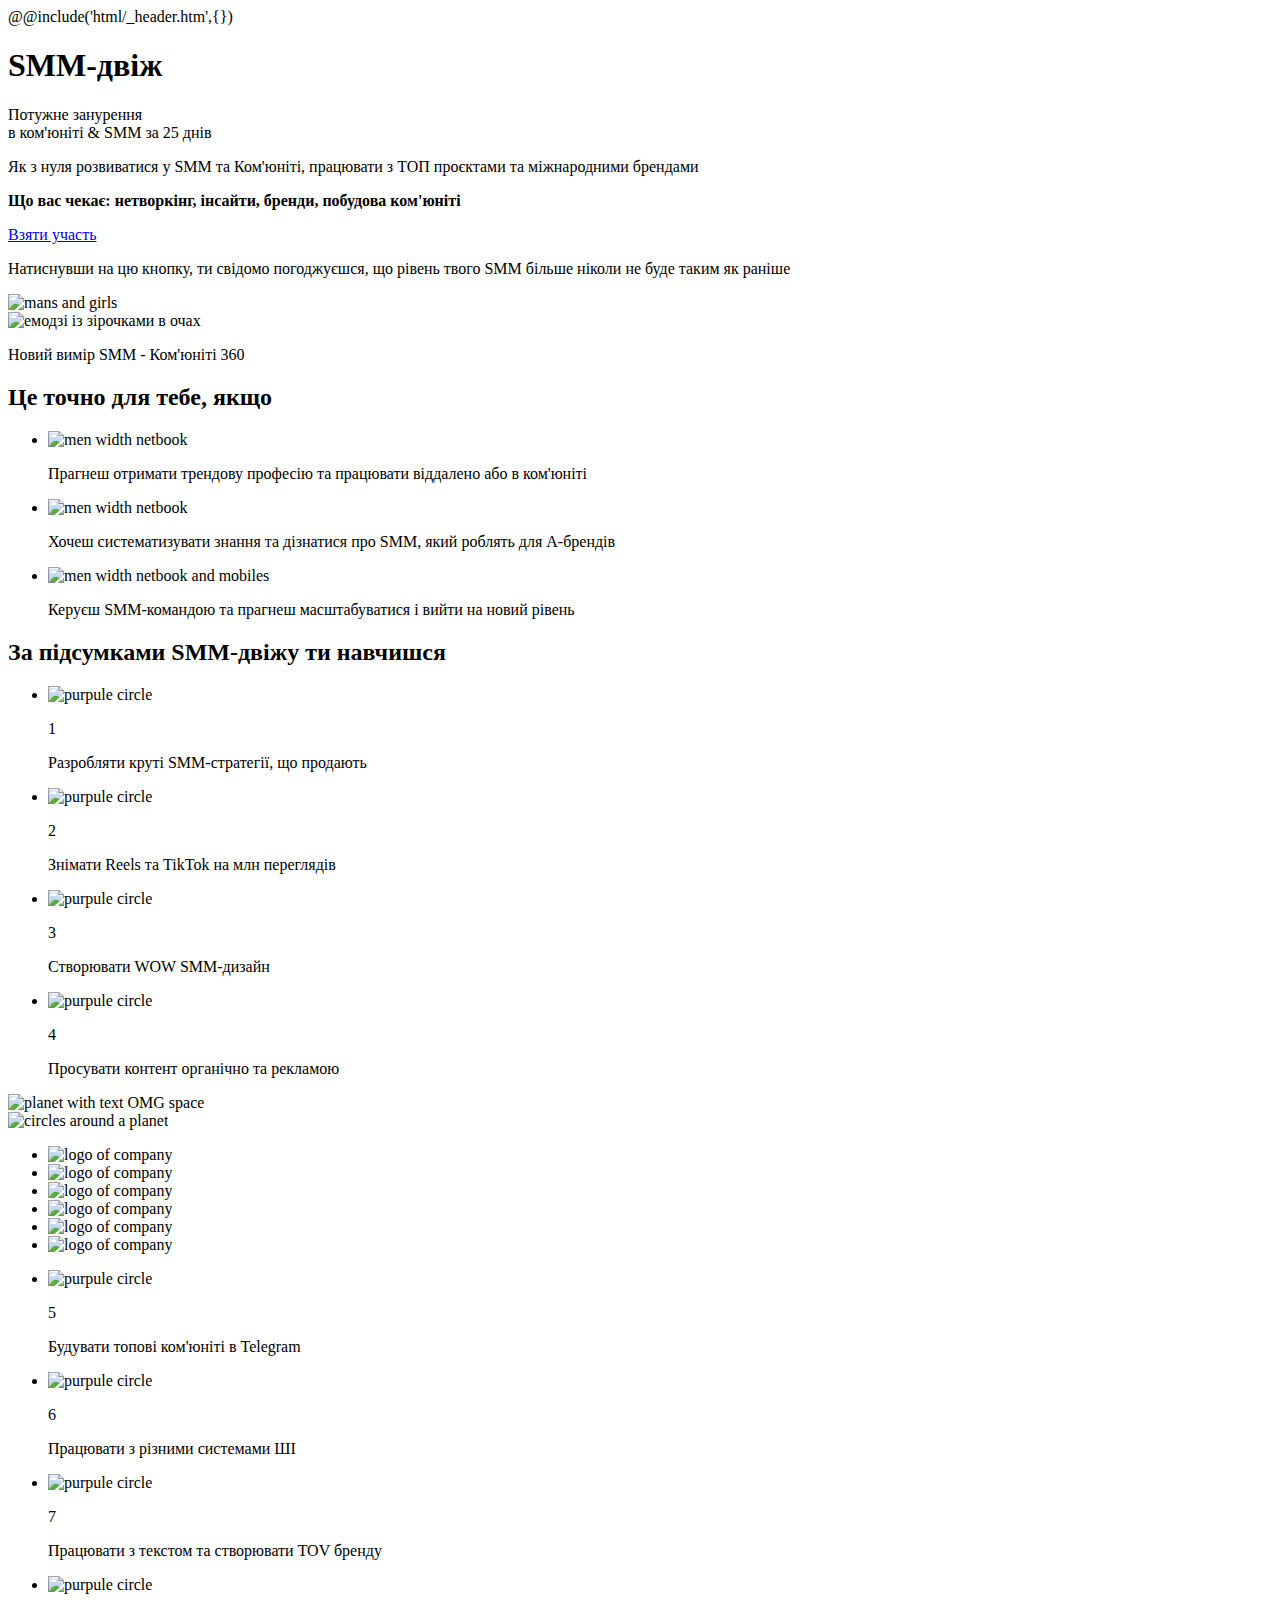
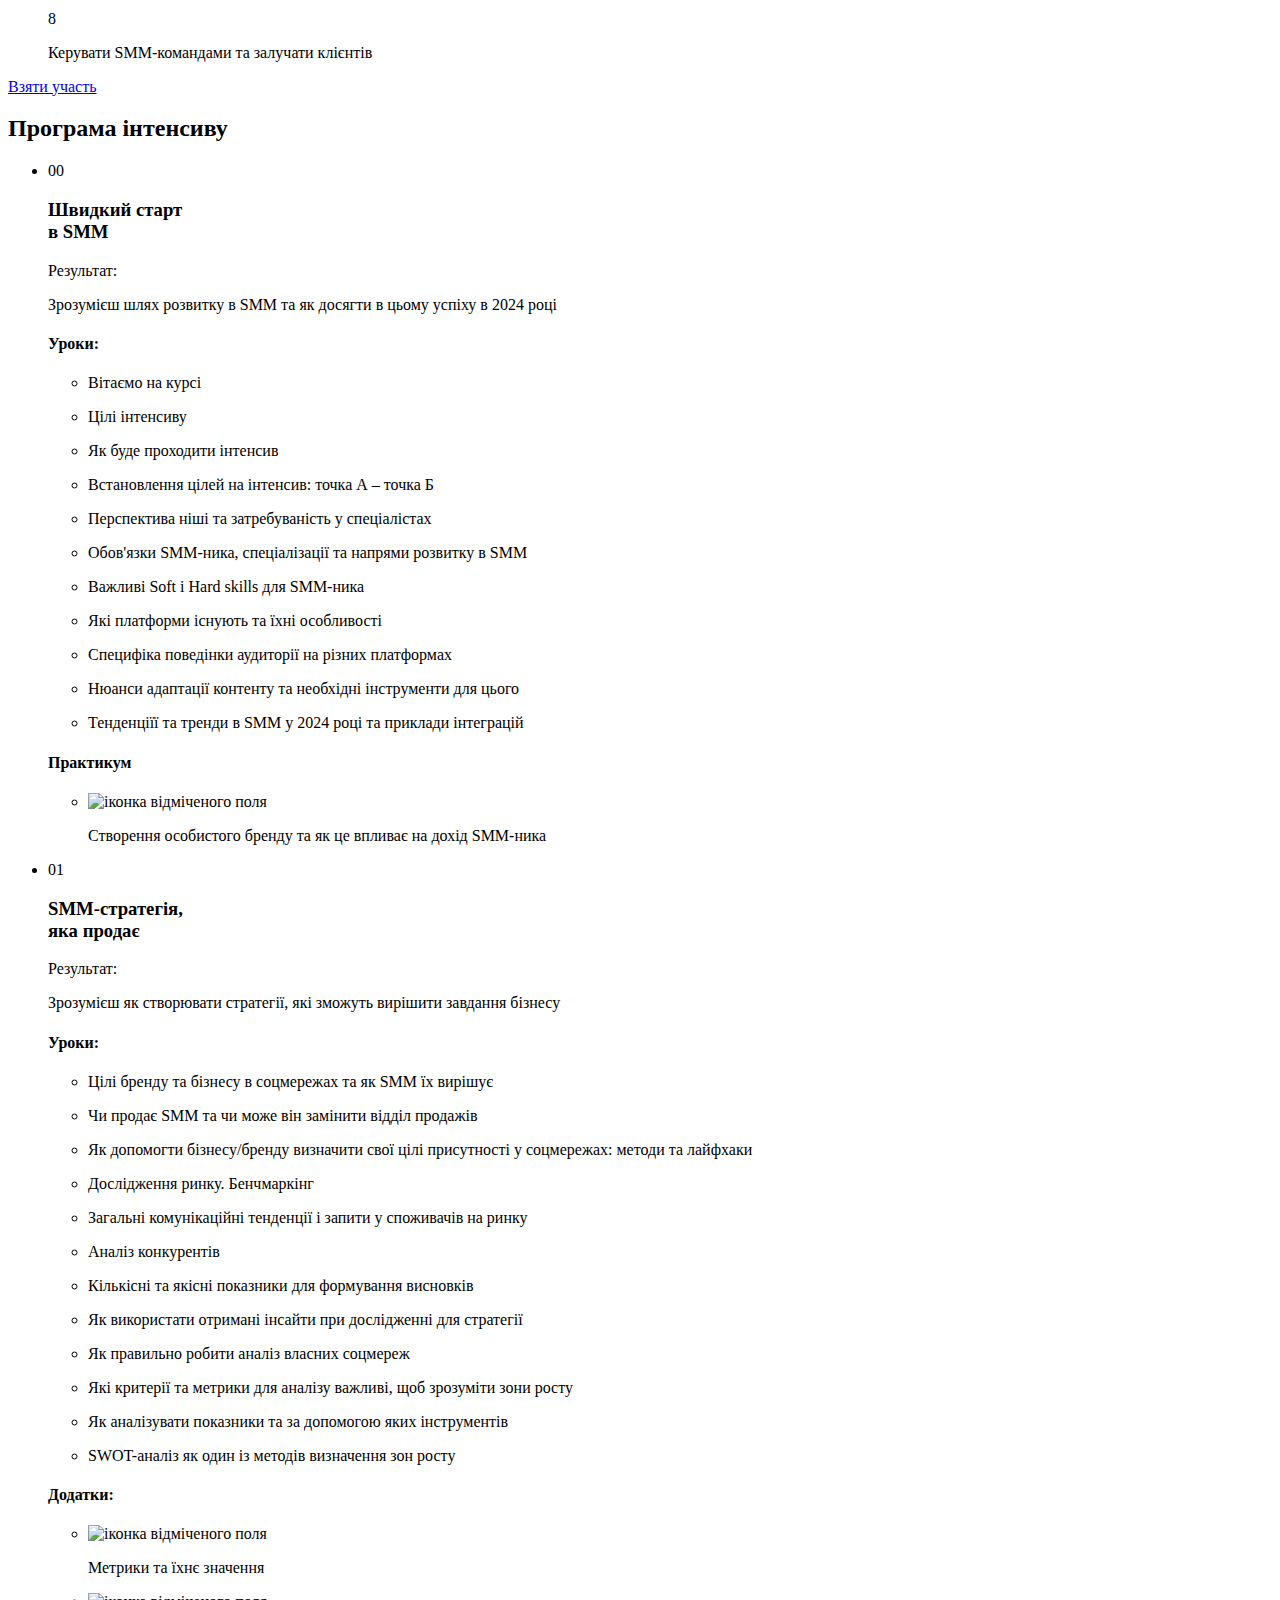
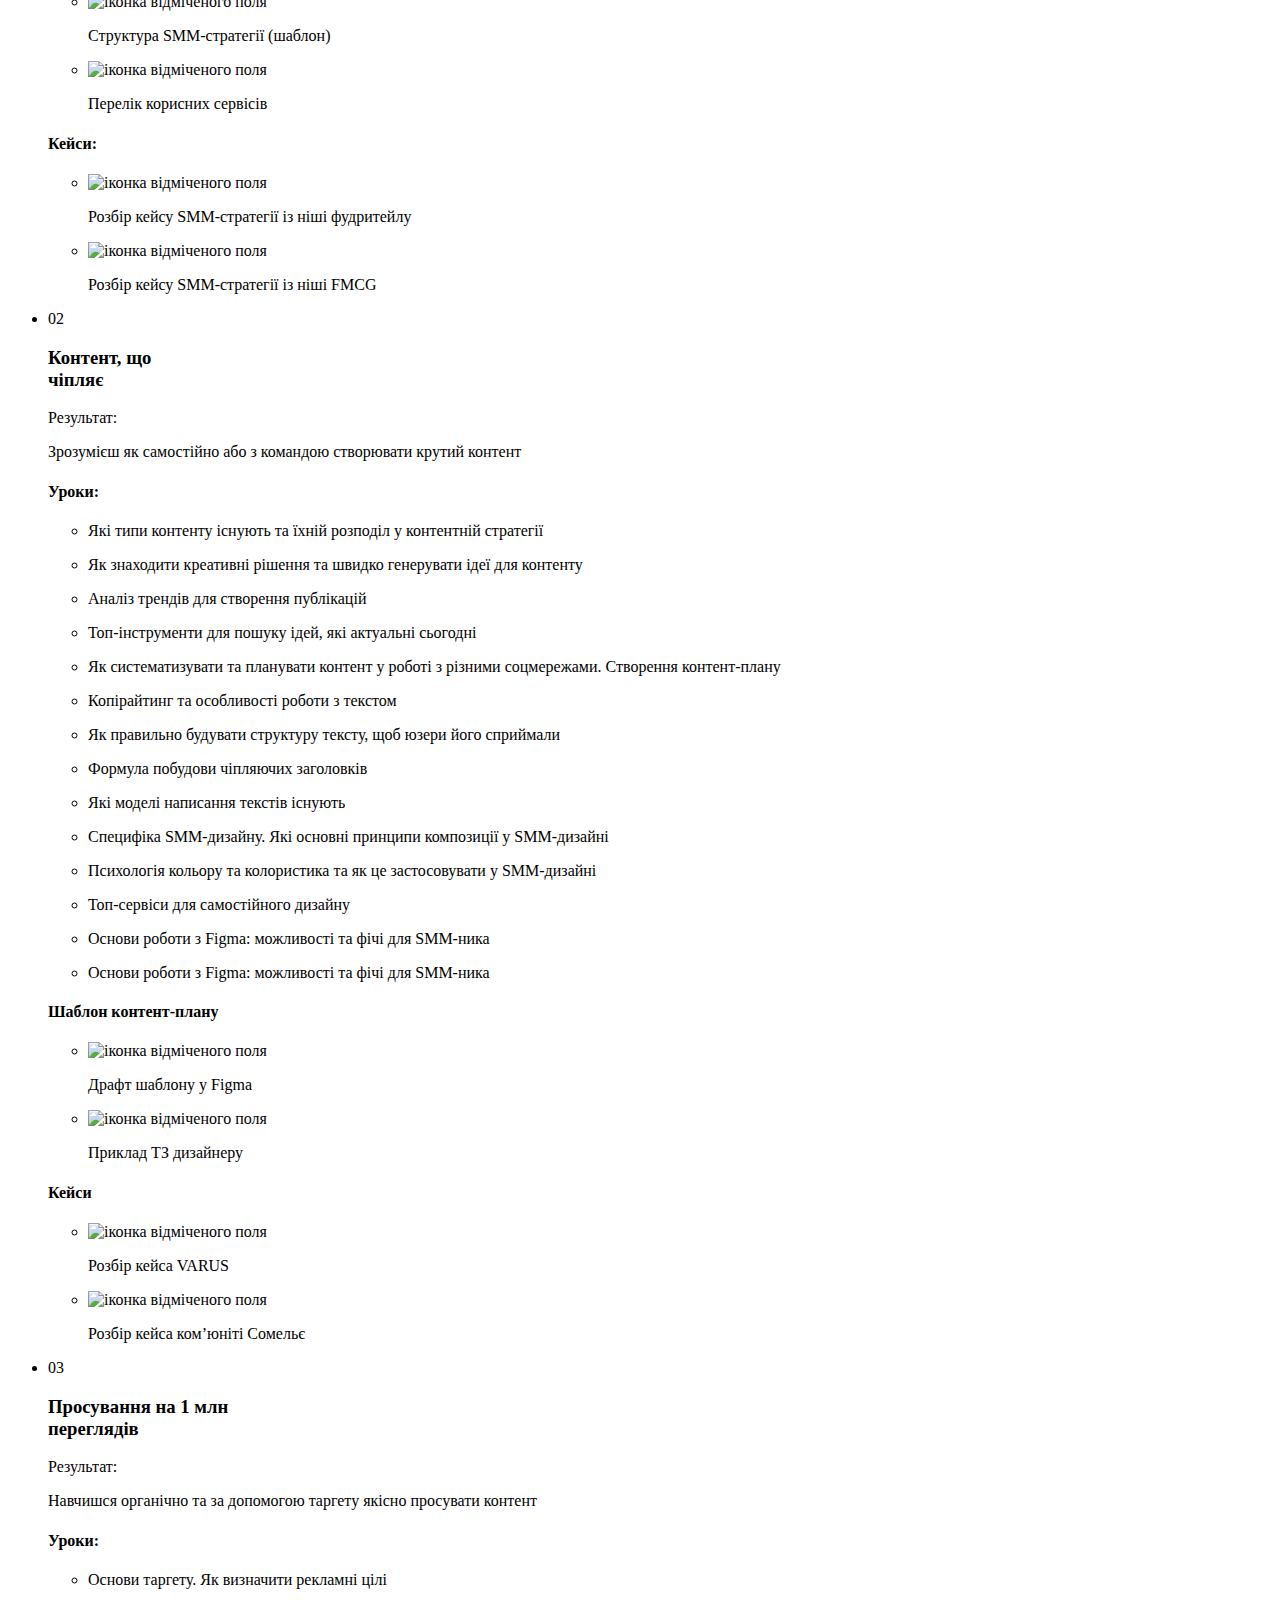
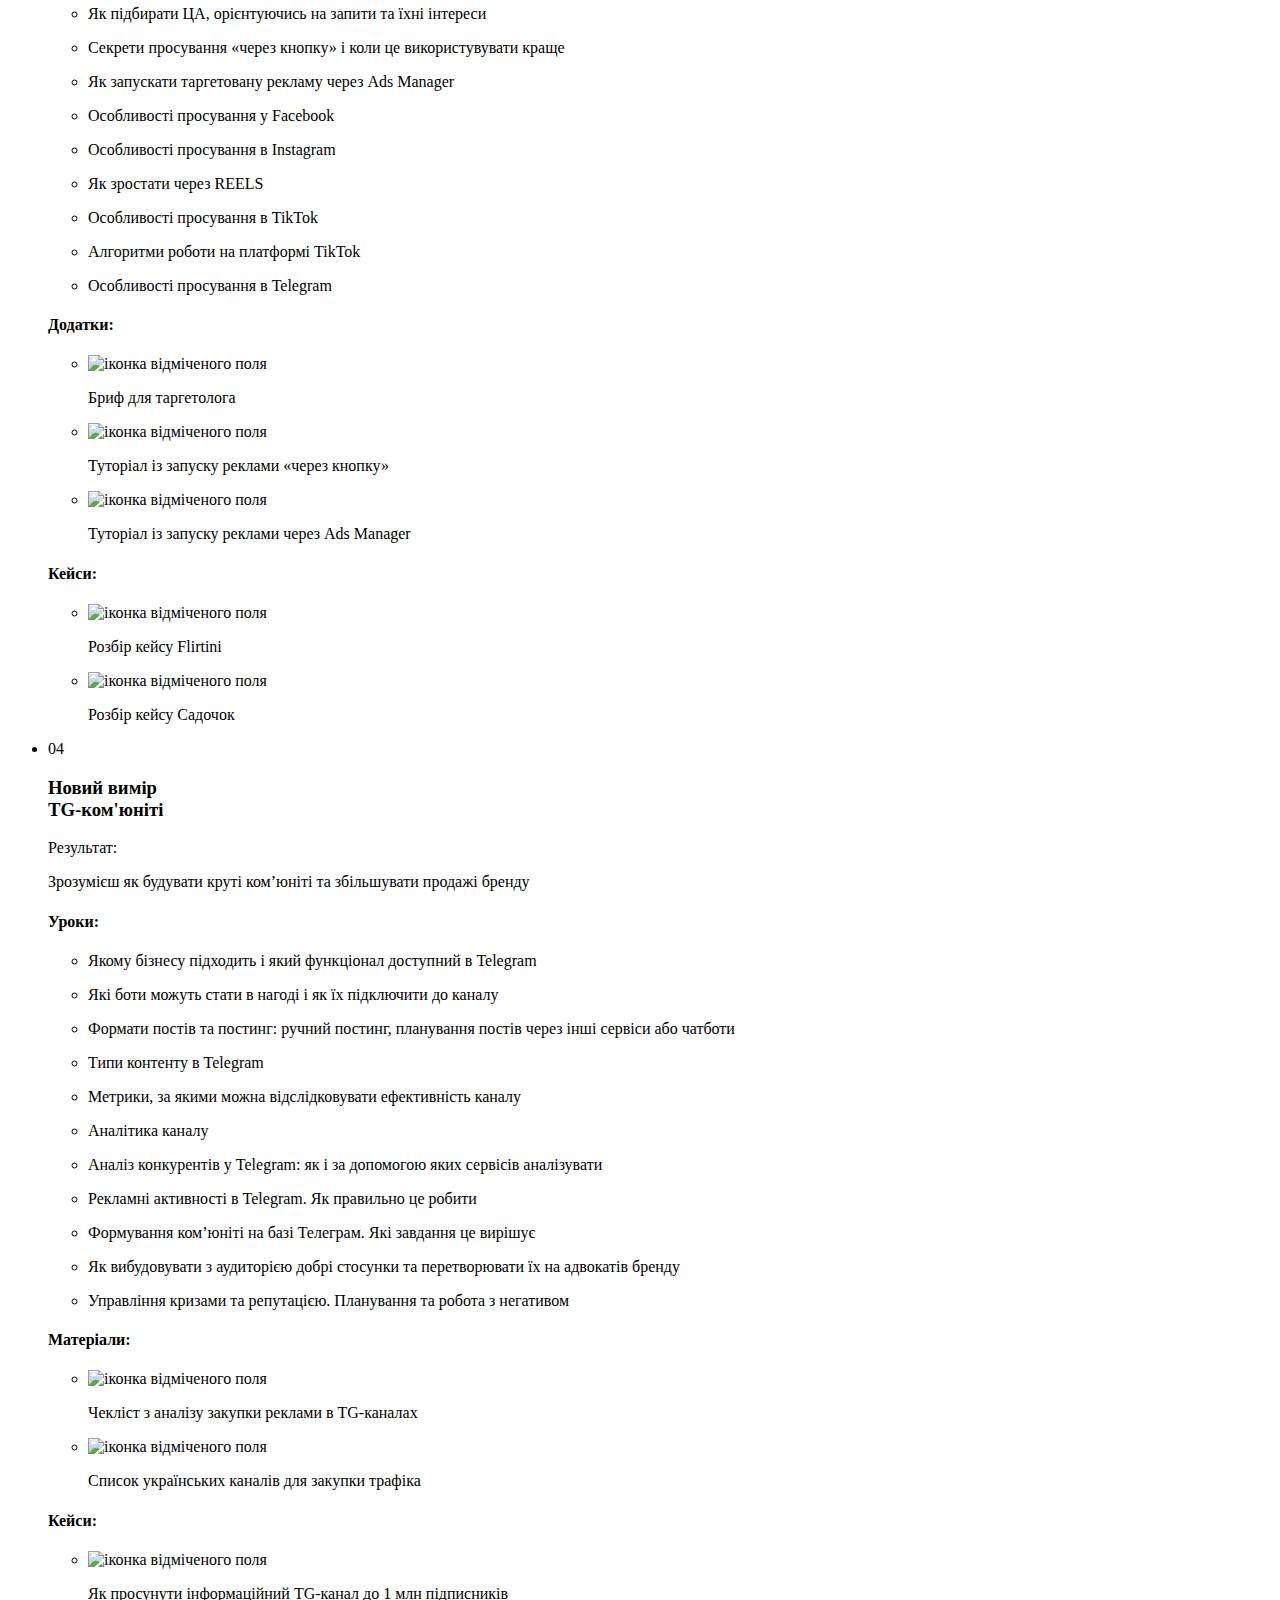
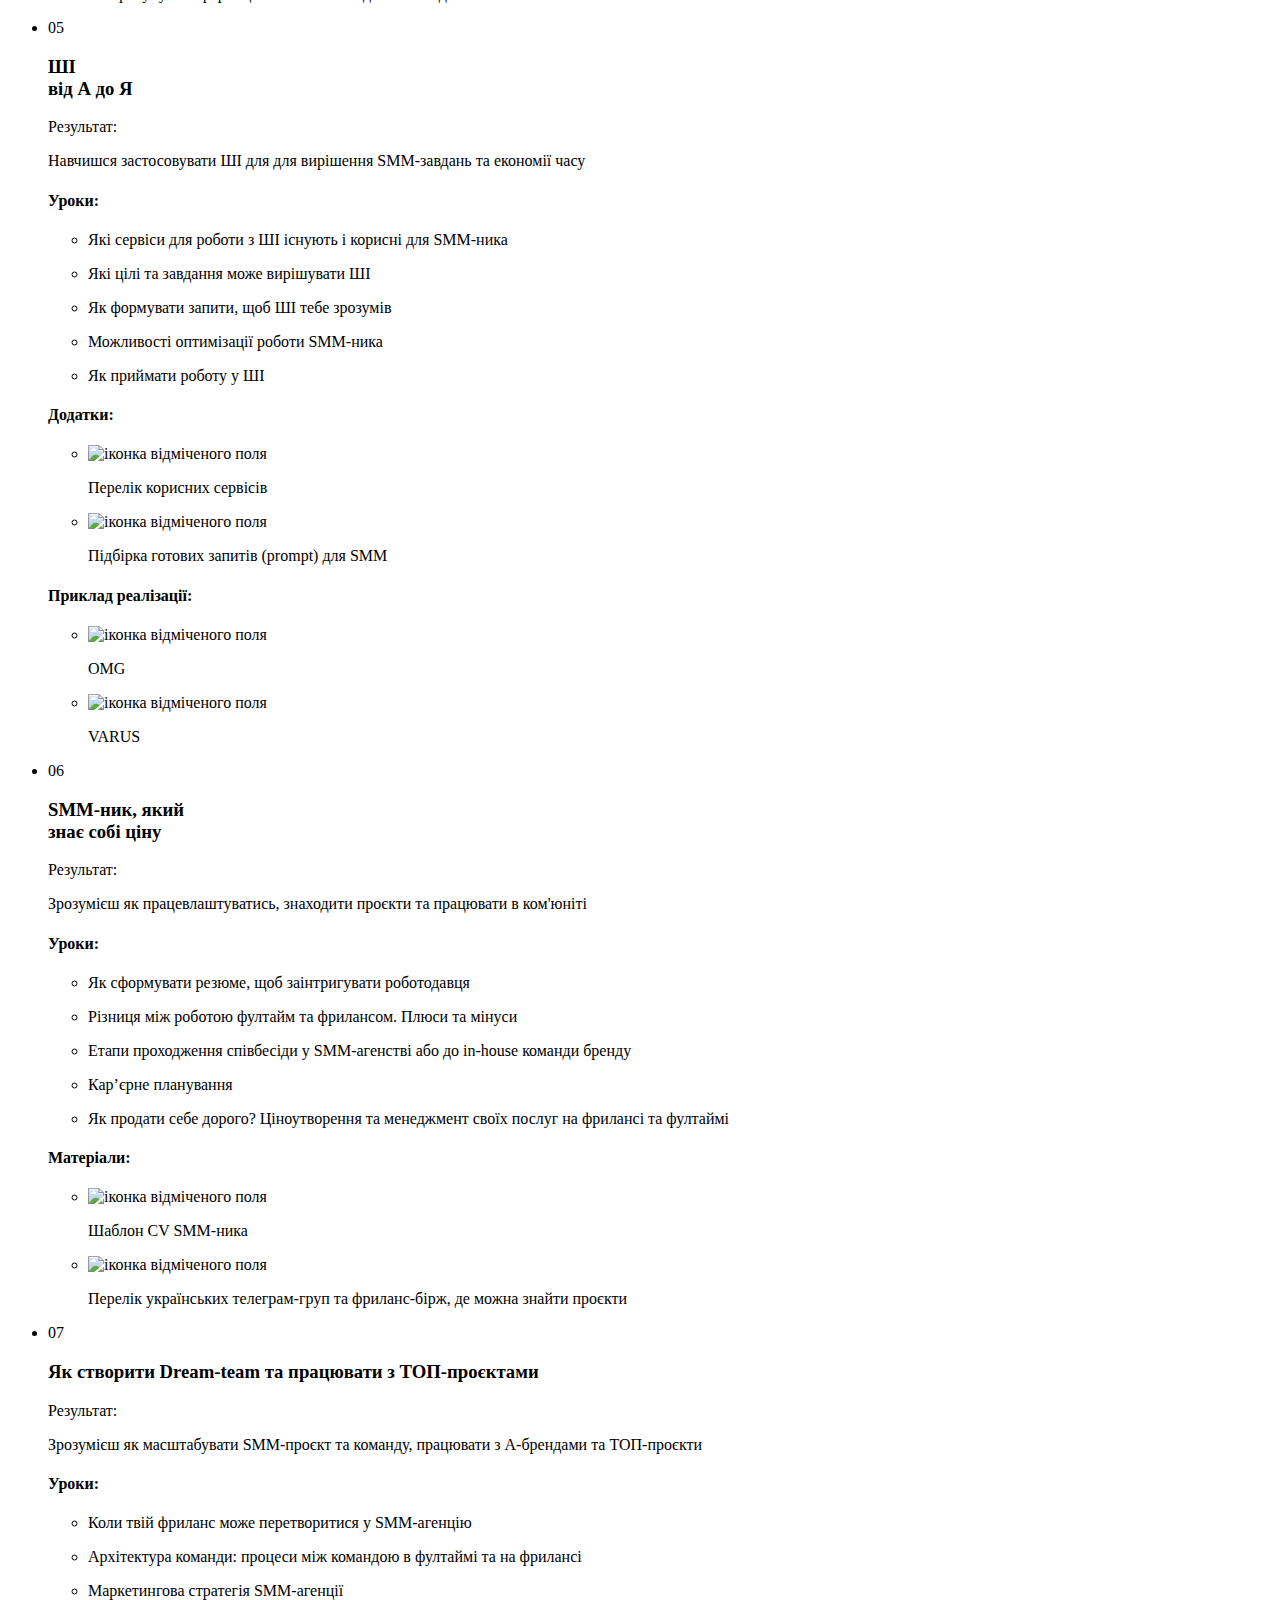
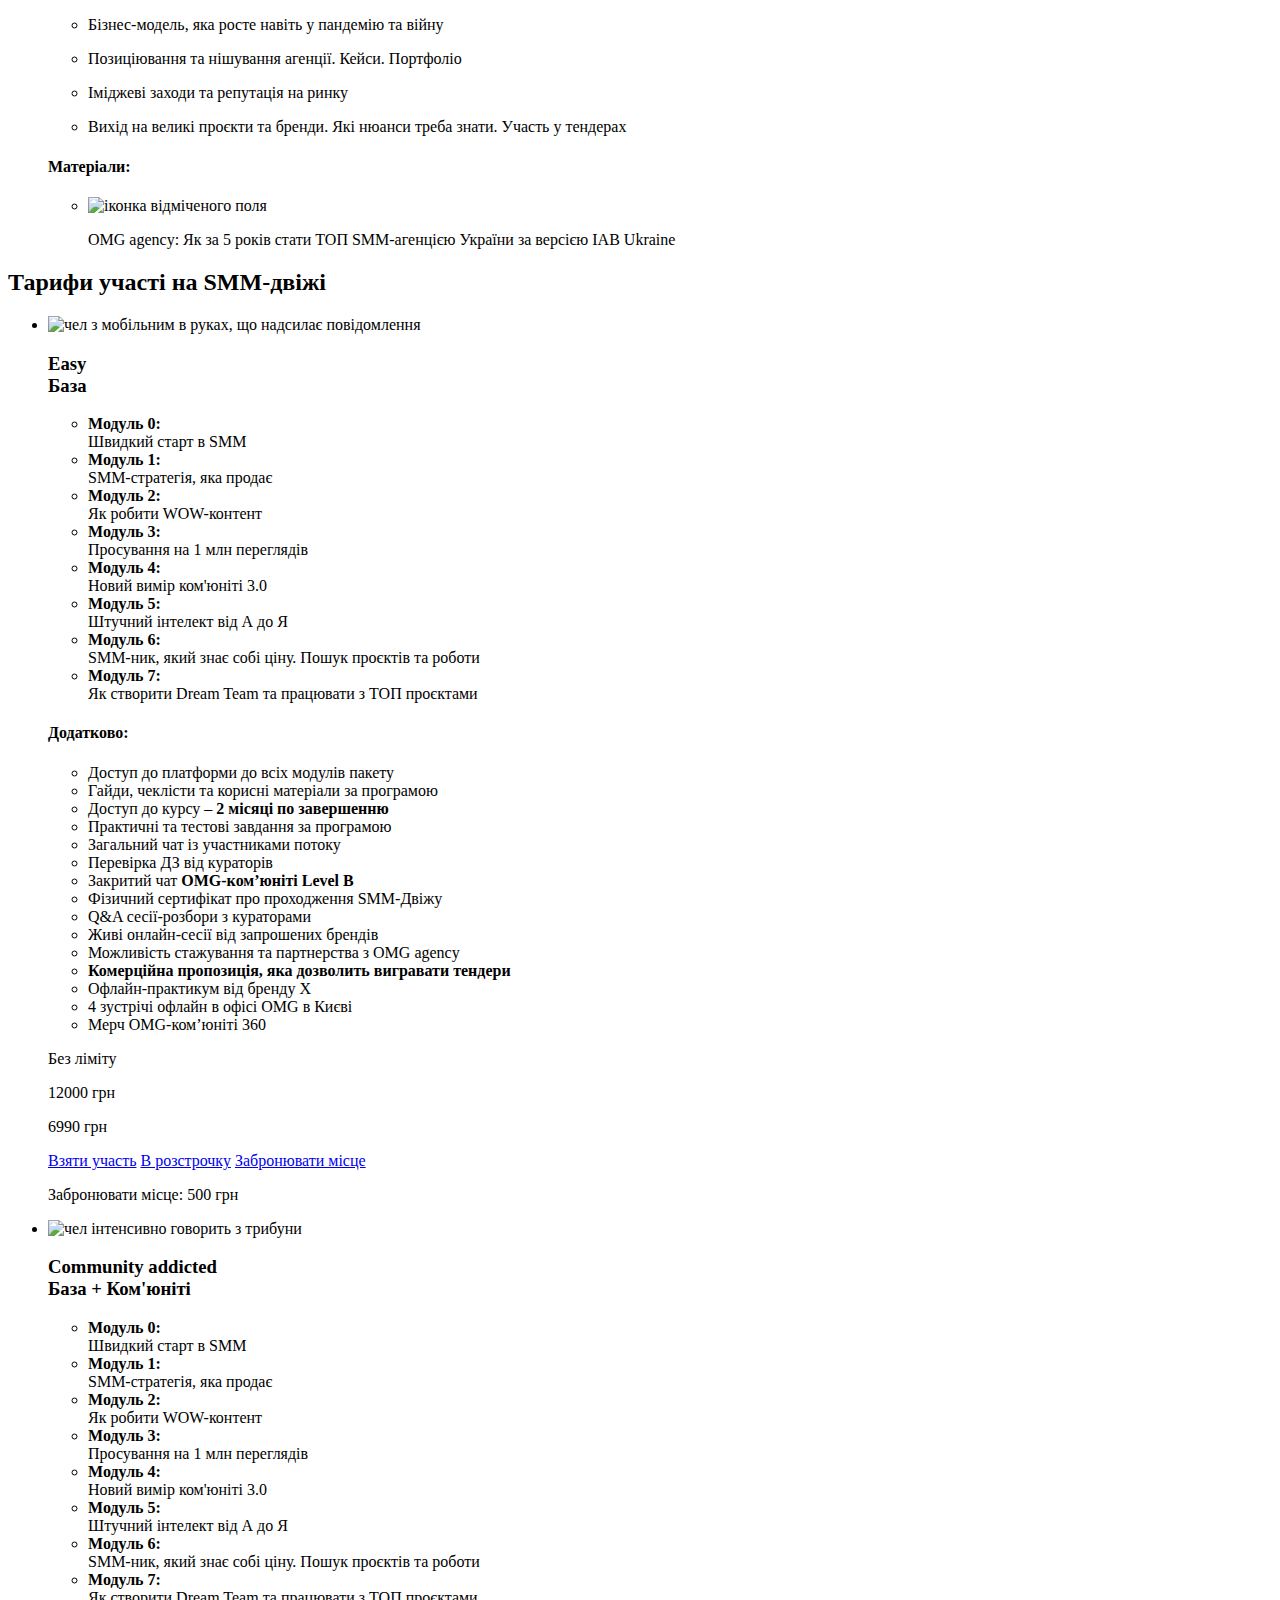
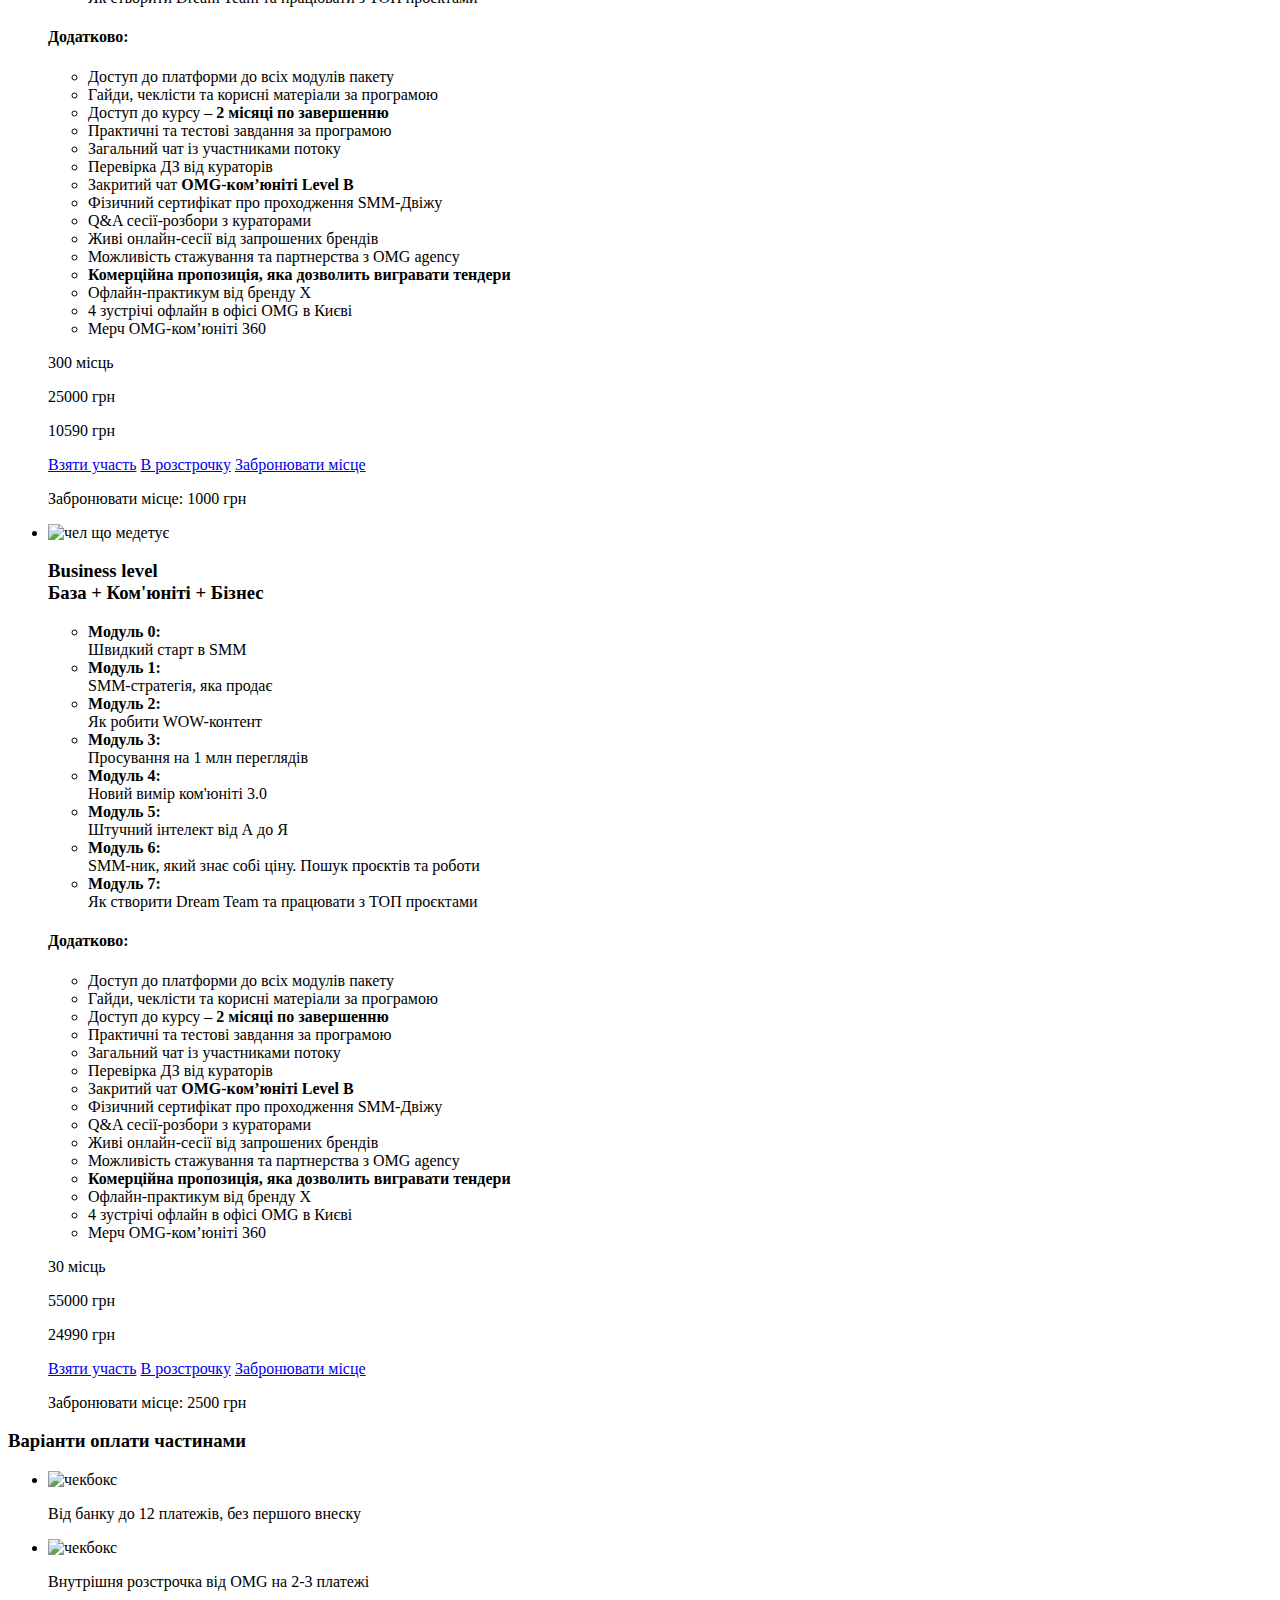
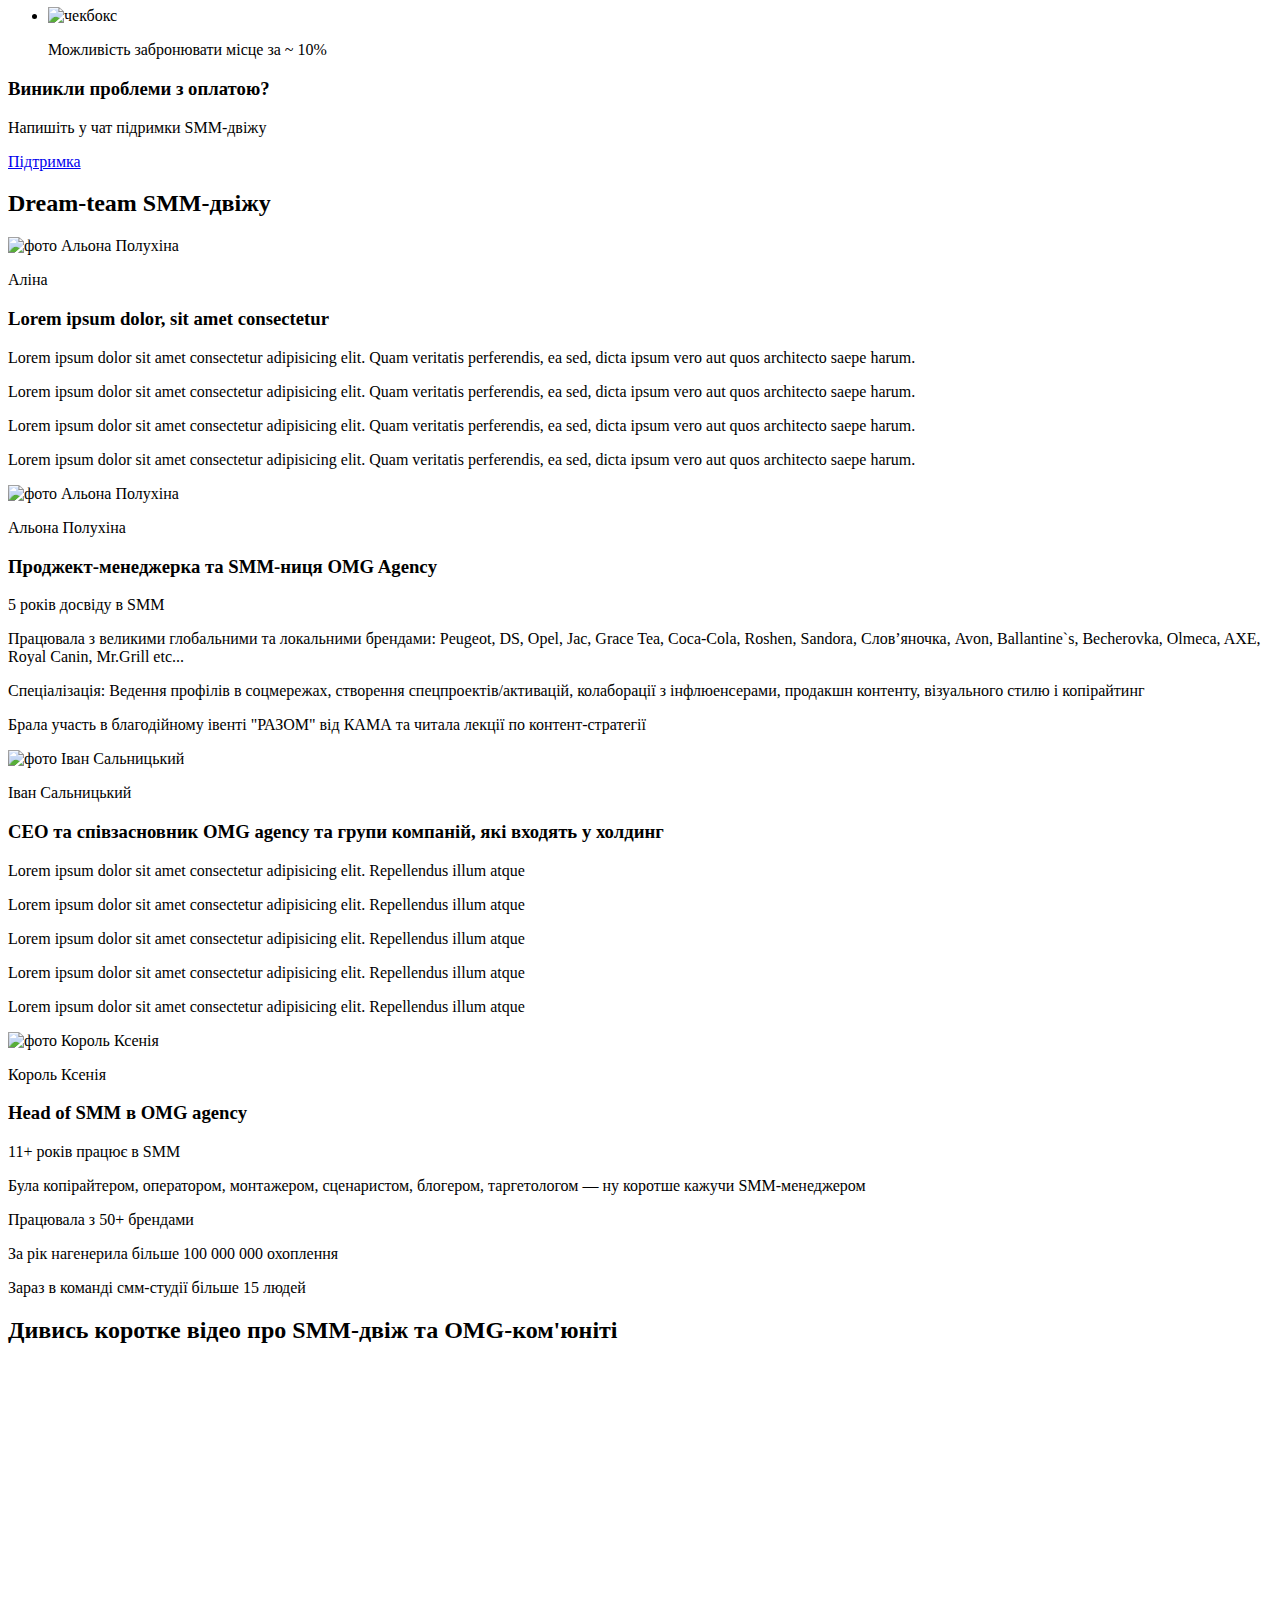
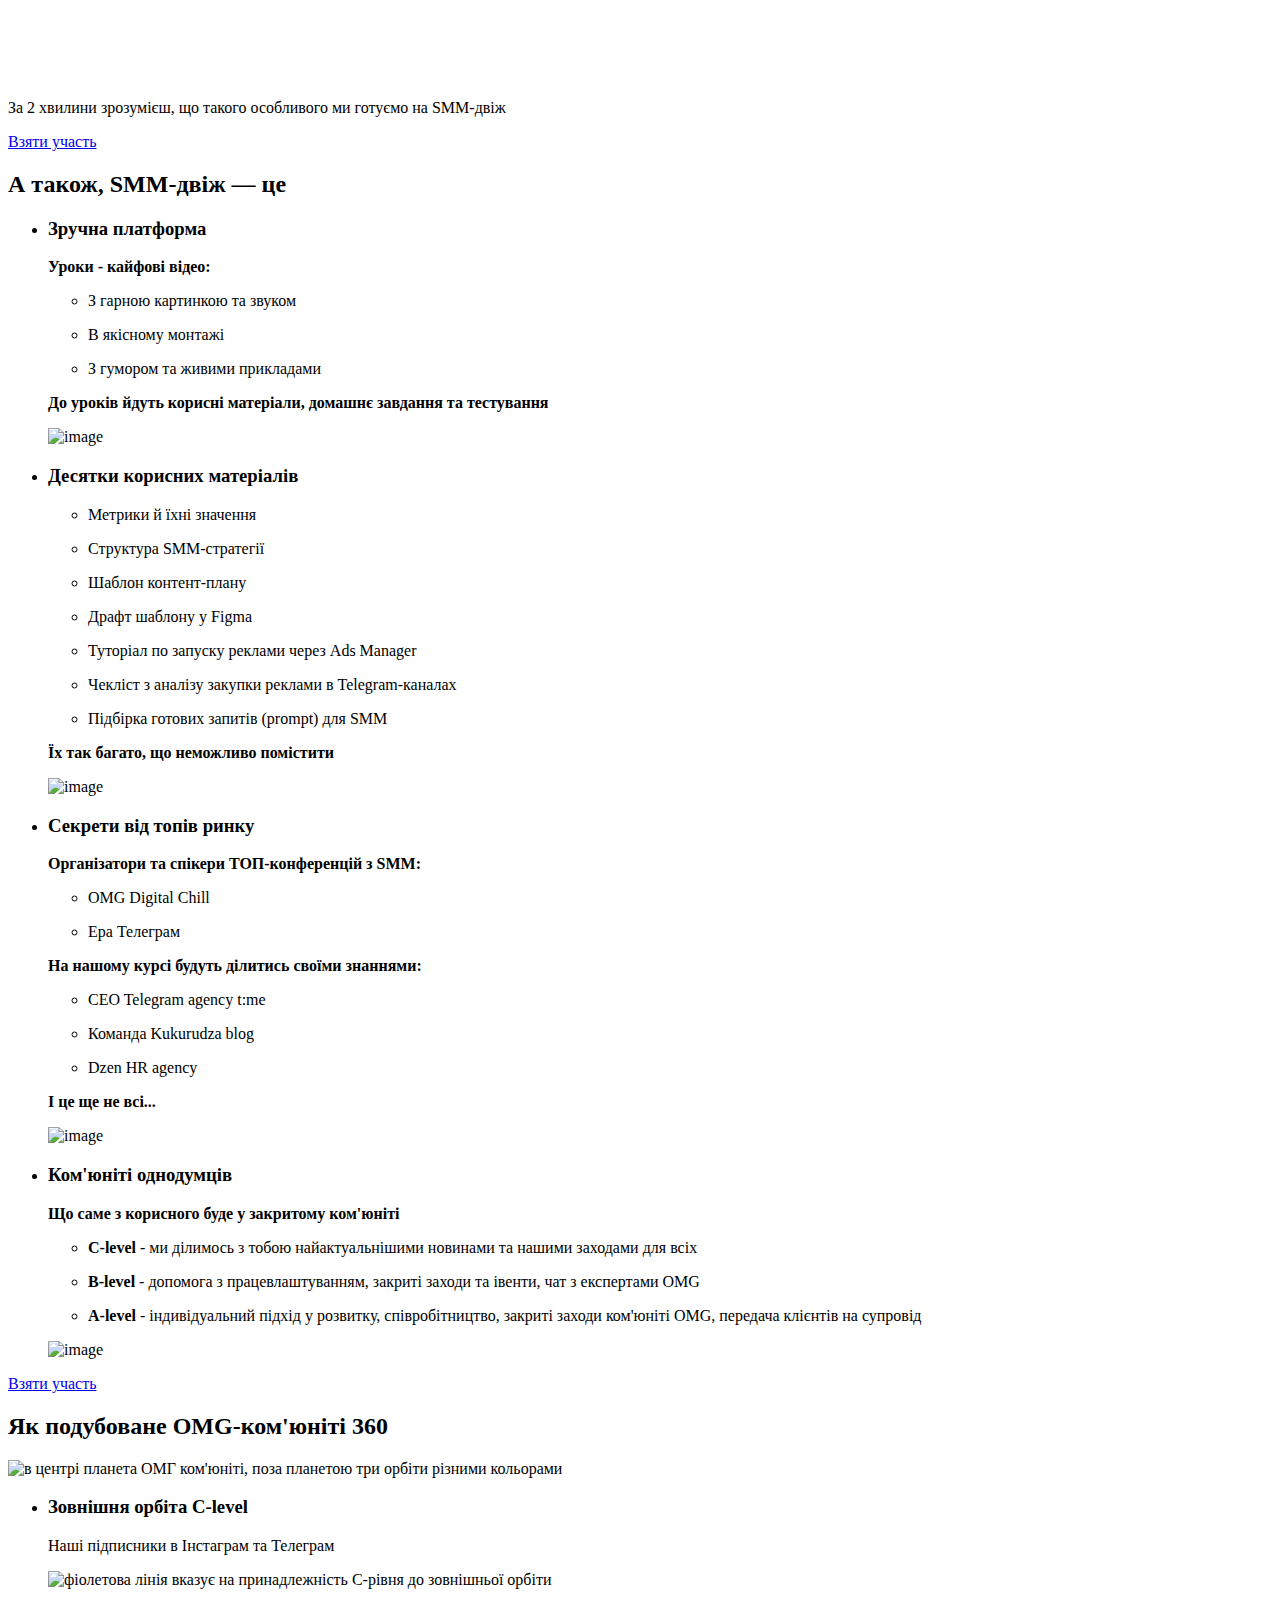
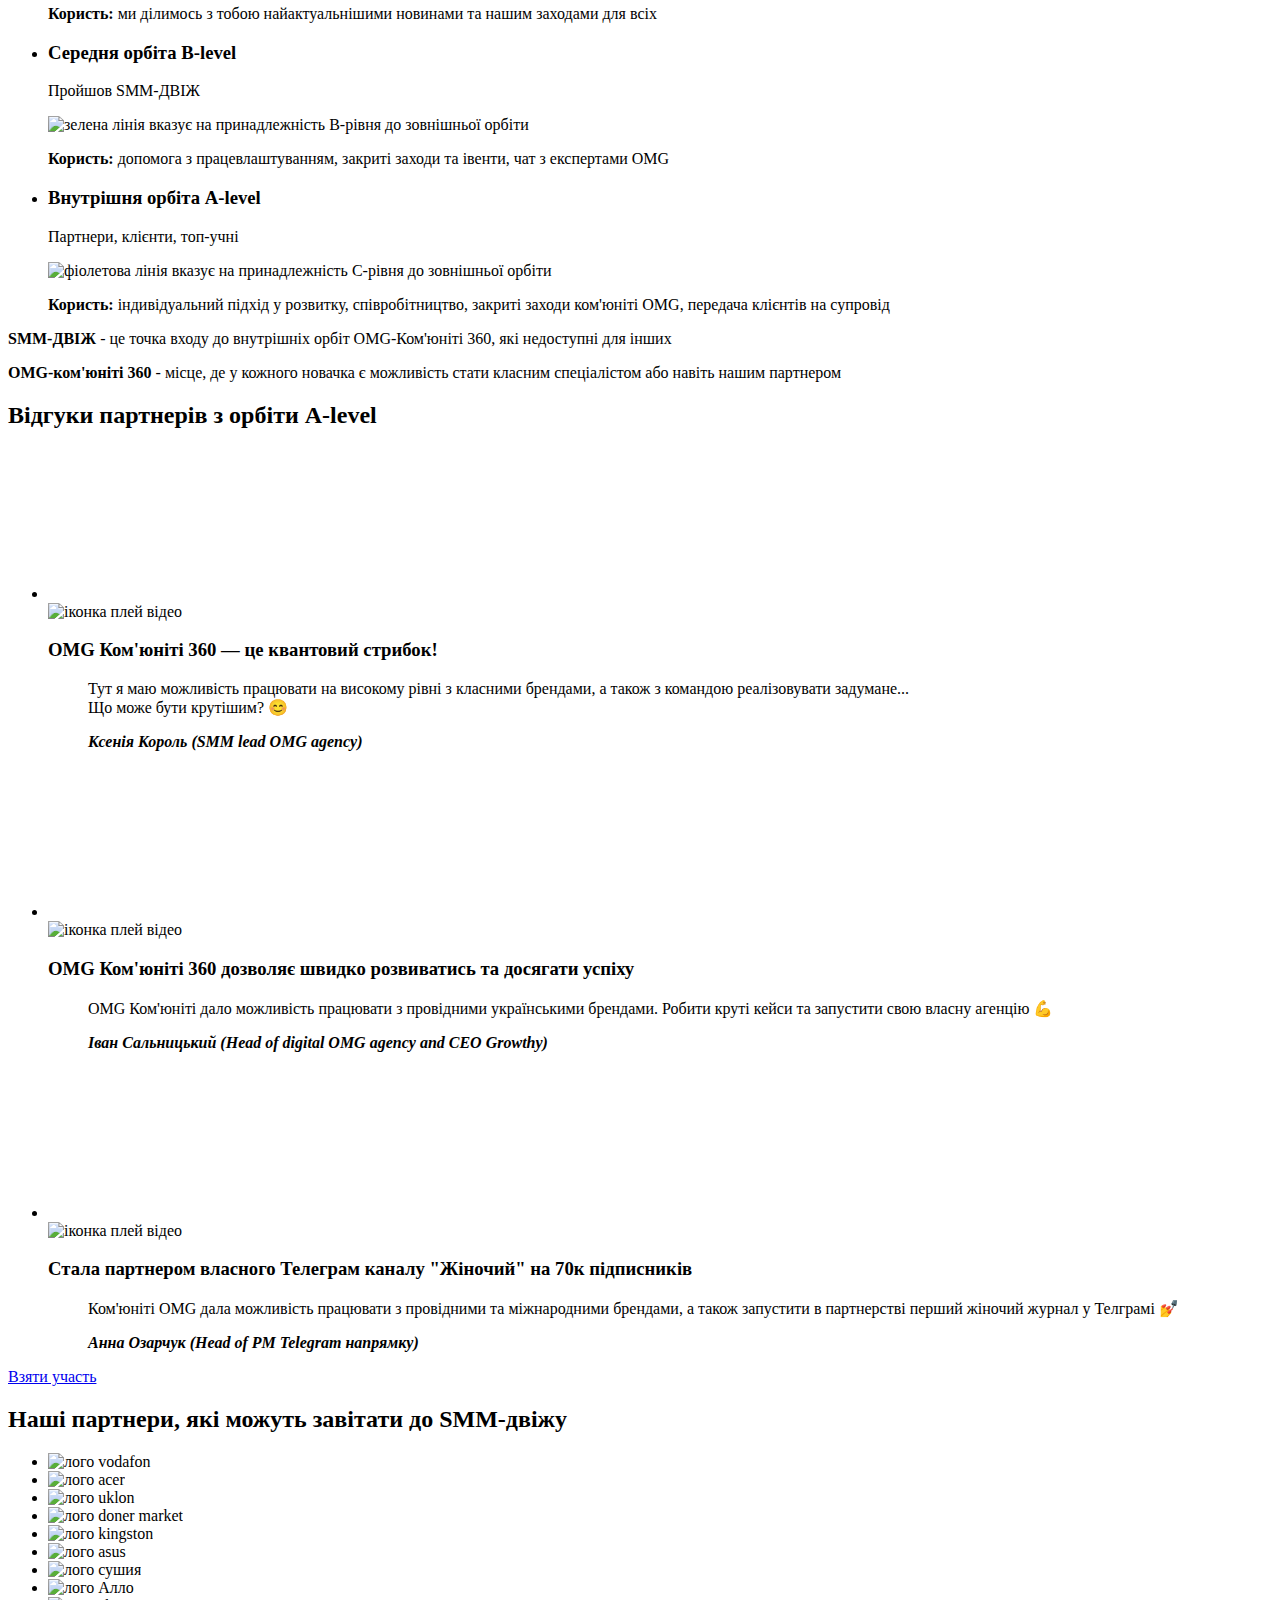
==== commit fd8d984e: "update" ====
--- a/src/index.html
+++ b/src/index.html
@@ -19,13 +19,13 @@
 								SMM-двіж
 							</h1>
 							<p class="hero__sub-title">
-								<span>Потужне занурення<br> у Social Media Marketing за 25 днів</span>
+								<span>Потужне занурення<br> в ком'юніті & SMM за 25 днів</span>
 							</p>
-							<p class="hero__txt">
-								<span class="mark-txt">Як з нуля розвиватися у SMM та Ком'юніті, працювати з ТОП проєктами та міжнародними брендами</span>
+							<p class="hero__txt txt-subtitle split-text">
+								Як з нуля розвиватися у SMM та Ком'юніті, працювати з ТОП проєктами та міжнародними брендами
 							</p>
 							<p class="hero__txt txt-hero">
-								Що вас чекає: нетворкінг, інсайти, бренди, побудова ком'юніті
+								<b>Що вас чекає: нетворкінг, інсайти, бренди, побудова ком'юніті</b>
 							</p>
 							<div class="hero__footer">
 								<a href="#" data-goto=".tariff" data-goto-speed="2000" class="hero__button btn btn_02">
@@ -1318,7 +1318,7 @@
 								<a href="#" class="item-tariff__link btn btn_02"><span>Взяти участь</span></a>
 								<a href="#" class="item-tariff__link btn btn_01"><span>В розстрочку</span></a>
 								<a href="#" data-popup="#popup" class="item-tariff__link btn btn_03"><span>Забронювати місце</span></a>
-								<p class="item-tariff__txt">Забронювати місце: 1500 грн</p>
+								<p class="item-tariff__txt">Забронювати місце: 2500 грн</p>
 							</li>
 						</ul>
 
@@ -1361,6 +1361,28 @@
 								<div class="team__slide swiper-slide">
 									<article class="slide-card">
 										<div class="slide-card__img">
+											<img class="ibg" src="@img/team/04.jpg" alt="фото Альона Полухіна">
+										</div>
+										<p class="slide-card__subtitle">Аліна</p>
+										<h3 class="slide-card__title">Lorem ipsum dolor, sit amet consectetur</h3>
+										<p class="slide-card__txt">
+											Lorem ipsum dolor sit amet consectetur adipisicing elit. Quam veritatis perferendis, ea sed, dicta ipsum vero aut quos architecto saepe harum.
+										</p>
+										<p class="slide-card__txt">
+											Lorem ipsum dolor sit amet consectetur adipisicing elit. Quam veritatis perferendis, ea sed, dicta ipsum vero aut quos architecto saepe harum.
+										</p>
+										<p class="slide-card__txt">
+											Lorem ipsum dolor sit amet consectetur adipisicing elit. Quam veritatis perferendis, ea sed, dicta ipsum vero aut quos architecto saepe harum.
+										</p>
+										<p class="slide-card__txt">
+											Lorem ipsum dolor sit amet consectetur adipisicing elit. Quam veritatis perferendis, ea sed, dicta ipsum vero aut quos architecto saepe harum.
+										</p>
+										
+									</article>
+								</div>
+								<div class="team__slide swiper-slide">
+									<article class="slide-card">
+										<div class="slide-card__img">
 											<img class="ibg" src="@img/team/01.jpg" alt="фото Альона Полухіна">
 										</div>
 										<p class="slide-card__subtitle">Альона Полухіна</p>
@@ -1384,6 +1406,30 @@
 								<div class="team__slide swiper-slide">
 									<article class="slide-card">
 										<div class="slide-card__img">
+											<img class="ibg" src="@img/team/03.jpg" alt="фото Іван Сальницький">
+										</div>
+										<p class="slide-card__subtitle">Іван Сальницький</p>
+										<h3 class="slide-card__title">CEO та співзасновник OMG agency та групи компаній, які входять у холдинг</h3>
+										<p class="slide-card__txt">
+											Lorem ipsum dolor sit amet consectetur adipisicing elit. Repellendus illum atque 
+										</p>
+										<p class="slide-card__txt">
+											Lorem ipsum dolor sit amet consectetur adipisicing elit. Repellendus illum atque 
+										</p>
+										<p class="slide-card__txt">
+											Lorem ipsum dolor sit amet consectetur adipisicing elit. Repellendus illum atque 
+										</p>
+										<p class="slide-card__txt">
+											Lorem ipsum dolor sit amet consectetur adipisicing elit. Repellendus illum atque 
+										</p>
+										<p class="slide-card__txt">
+											Lorem ipsum dolor sit amet consectetur adipisicing elit. Repellendus illum atque 
+										</p>
+									</article>
+								</div>
+								<div class="team__slide swiper-slide">
+									<article class="slide-card">
+										<div class="slide-card__img">
 											<img class="ibg" src="@img/team/02.jpg" alt="фото Король Ксенія">
 										</div>
 										<p class="slide-card__subtitle">Король Ксенія</p>
@@ -1402,99 +1448,6 @@
 										</p>
 										<p class="slide-card__txt">
 											Зараз в команді смм-студії більше 15 людей
-										</p>
-									</article>
-								</div>
-								<div class="team__slide swiper-slide">
-									<article class="slide-card">
-										<div class="slide-card__img">
-											<img class="ibg" src="@img/team/03.jpg" alt="фото Іван Сальницький">
-										</div>
-										<p class="slide-card__subtitle">Іван Сальницький</p>
-										<h3 class="slide-card__title">CEO та співзасновник OMG agency та групи компаній, які входять у холдинг</h3>
-										<p class="slide-card__txt">
-											Lorem ipsum dolor sit amet consectetur adipisicing elit. Repellendus illum atque 
-										</p>
-										<p class="slide-card__txt">
-											Lorem ipsum dolor sit amet consectetur adipisicing elit. Repellendus illum atque 
-										</p>
-										<p class="slide-card__txt">
-											Lorem ipsum dolor sit amet consectetur adipisicing elit. Repellendus illum atque 
-										</p>
-										<p class="slide-card__txt">
-											Lorem ipsum dolor sit amet consectetur adipisicing elit. Repellendus illum atque 
-										</p>
-										<p class="slide-card__txt">
-											Lorem ipsum dolor sit amet consectetur adipisicing elit. Repellendus illum atque 
-										</p>
-									</article>
-								</div>
-								<div class="team__slide swiper-slide">
-									<article class="slide-card">
-										<div class="slide-card__img">
-											<img class="ibg" src="@img/team/01.jpg" alt="фото Альона Полухіна">
-										</div>
-										<p class="slide-card__subtitle">Альона Полухіна</p>
-										<h3 class="slide-card__title">Проджект-менеджерка та SMM-ниця OMG Agency</h3>
-										<p class="slide-card__txt">
-											5 років досвіду в SMM
-										</p>
-										<p class="slide-card__txt">
-											Працювала з великими глобальними та локальними брендами: Peugeot, DS, Opel, Jac, Grace Tea, Coca-Cola, Roshen, Sandora, Слов’яночка, Avon, Ballantine`s, Becherovka, Olmeca, AXE, Royal Canin, Mr.Grill etc...
-										</p>
-										<p class="slide-card__txt">
-											Спеціалізація: Ведення профілів в соцмережах, створення спецпроектів/активацій, колаборації з інфлюенсерами, продакшн контенту, візуального стилю і копірайтинг
-										</p>
-										<p class="slide-card__txt">
-											Брала участь в благодійному івенті "РАЗОМ" від КАМА та читала лекції по контент-стратегії
-										</p>
-									</article>
-								</div>
-								<div class="team__slide swiper-slide">
-									<article class="slide-card">
-										<div class="slide-card__img">
-											<img class="ibg" src="@img/team/02.jpg" alt="фото Король Ксенія">
-										</div>
-										<p class="slide-card__subtitle">Король Ксенія</p>
-										<h3 class="slide-card__title">Head of SMM в OMG agency</h3>
-										<p class="slide-card__txt">
-											11+ років працює в SMM 
-										</p>
-										<p class="slide-card__txt">
-											Була копірайтером, оператором, монтажером, сценаристом, блогером, таргетологом — ну коротше кажучи SMM-менеджером
-										</p>
-										<p class="slide-card__txt">
-											Працювала з 50+ брендами
-										</p>
-										<p class="slide-card__txt">
-											За рік нагенерила більше 100 000 000 охоплення
-										</p>
-										<p class="slide-card__txt">
-											Зараз в команді смм-студії більше 15 людей
-										</p>
-									</article>
-								</div>
-								<div class="team__slide swiper-slide">
-									<article class="slide-card">
-										<div class="slide-card__img">
-											<img class="ibg" src="@img/team/03.jpg" alt="фото Іван Сальницький">
-										</div>
-										<p class="slide-card__subtitle">Іван Сальницький</p>
-										<h3 class="slide-card__title">CEO та співзасновник OMG agency та групи компаній, які входять у холдинг</h3>
-										<p class="slide-card__txt">
-											Lorem ipsum dolor sit amet consectetur adipisicing elit. Repellendus illum atque 
-										</p>
-										<p class="slide-card__txt">
-											Lorem ipsum dolor sit amet consectetur adipisicing elit. Repellendus illum atque 
-										</p>
-										<p class="slide-card__txt">
-											Lorem ipsum dolor sit amet consectetur adipisicing elit. Repellendus illum atque 
-										</p>
-										<p class="slide-card__txt">
-											Lorem ipsum dolor sit amet consectetur adipisicing elit. Repellendus illum atque 
-										</p>
-										<p class="slide-card__txt">
-											Lorem ipsum dolor sit amet consectetur adipisicing elit. Repellendus illum atque 
 										</p>
 									</article>
 								</div>
@@ -1978,7 +1931,7 @@
 								</summary>
 								<div class="spollers-faq__body">
 									<p class="spollers-faq__txt">
-										Lorem ipsum dolor sit amet consectetur adipisicing elit. Pariatur, libero quo tempora veritatis provident corrupti soluta reprehenderit eum sapiente ipsum aperiam aliquid assumenda reiciendis accusantium sequi magnam nobis. Dolorem, corporis?
+										Методологія інтенсиву зосереджена на найважливішому та актуальному матеріалі. Для успішного навчання достатньо буде приділити увагу 1-2 години щодня. Також, доступ до кабінету з усіма модулями та матеріалами зберігається після інтенсиву ще декілька місяців в залежності від пакету. 
 									</p>
 								</div>
 							</details>
@@ -2004,7 +1957,7 @@
 								</summary>
 								<div class="spollers-faq__body">
 									<p class="spollers-faq__txt">
-										Lorem ipsum dolor sit amet consectetur adipisicing elit. Pariatur, libero quo tempora veritatis provident corrupti soluta reprehenderit eum sapiente ipsum aperiam aliquid assumenda reiciendis accusantium sequi magnam nobis. Dolorem, corporis?
+										Ми чекаємо всіх тих, хто хоче почати працювати в SMM, а також уже діючих SMM-ників та фахівців зі сфери маркетингу для систематизування знань та розвитку в сильному SMM-ком’юніті.
 									</p>
 								</div>
 							</details>
@@ -2017,7 +1970,7 @@
 								</summary>
 								<div class="spollers-faq__body">
 									<p class="spollers-faq__txt">
-										Lorem ipsum dolor sit amet consectetur adipisicing elit. Pariatur, libero quo tempora veritatis provident corrupti soluta reprehenderit eum sapiente ipsum aperiam aliquid assumenda reiciendis accusantium sequi magnam nobis. Dolorem, corporis?
+										Так, навчання побудоване в у форматі мікрольорнінга, тому уроки в модулях будуть записані у вигляді коротких та простих для сприйняття відео.
 									</p>
 								</div>
 							</details>
@@ -2030,7 +1983,7 @@
 								</summary>
 								<div class="spollers-faq__body">
 									<p class="spollers-faq__txt">
-										Lorem ipsum dolor sit amet consectetur adipisicing elit. Pariatur, libero quo tempora veritatis provident corrupti soluta reprehenderit eum sapiente ipsum aperiam aliquid assumenda reiciendis accusantium sequi magnam nobis. Dolorem, corporis?
+										Пакет, який включає в себе офлайн-заняття — дуже потужний, але він більше підходить для тих, хто вже хоче створити свій SMM-проєкт, започаткувати власну агенцію або зрозуміти, як вийти на рівень співпраці з A-брендами.
 									</p>
 								</div>
 							</details>
@@ -2043,7 +1996,7 @@
 								</summary>
 								<div class="spollers-faq__body">
 									<p class="spollers-faq__txt">
-										Lorem ipsum dolor sit amet consectetur adipisicing elit. Pariatur, libero quo tempora veritatis provident corrupti soluta reprehenderit eum sapiente ipsum aperiam aliquid assumenda reiciendis accusantium sequi magnam nobis. Dolorem, corporis?
+										Так, ми в інтенсиві розробили окремий модуль, де будемо пояснювати, як влаштуватися на роботу, а також в рамках нашого ком’юніті 360 матимете змогу долучитись до різних SMM-проєктів.
 									</p>
 								</div>
 							</details>
@@ -2072,6 +2025,7 @@
 			@@include('html/_footer.htm',{})
 		</div>
 		@@include('html/_popup.htm',{})
+		<script src="https://unpkg.com/split-type"></script>
 		<script src="https://cdnjs.cloudflare.com/ajax/libs/intl-tel-input/19.2.3/js/intlTelInput.min.js"></script>
 		@@include('html/_js.htm',{})
 	</body>
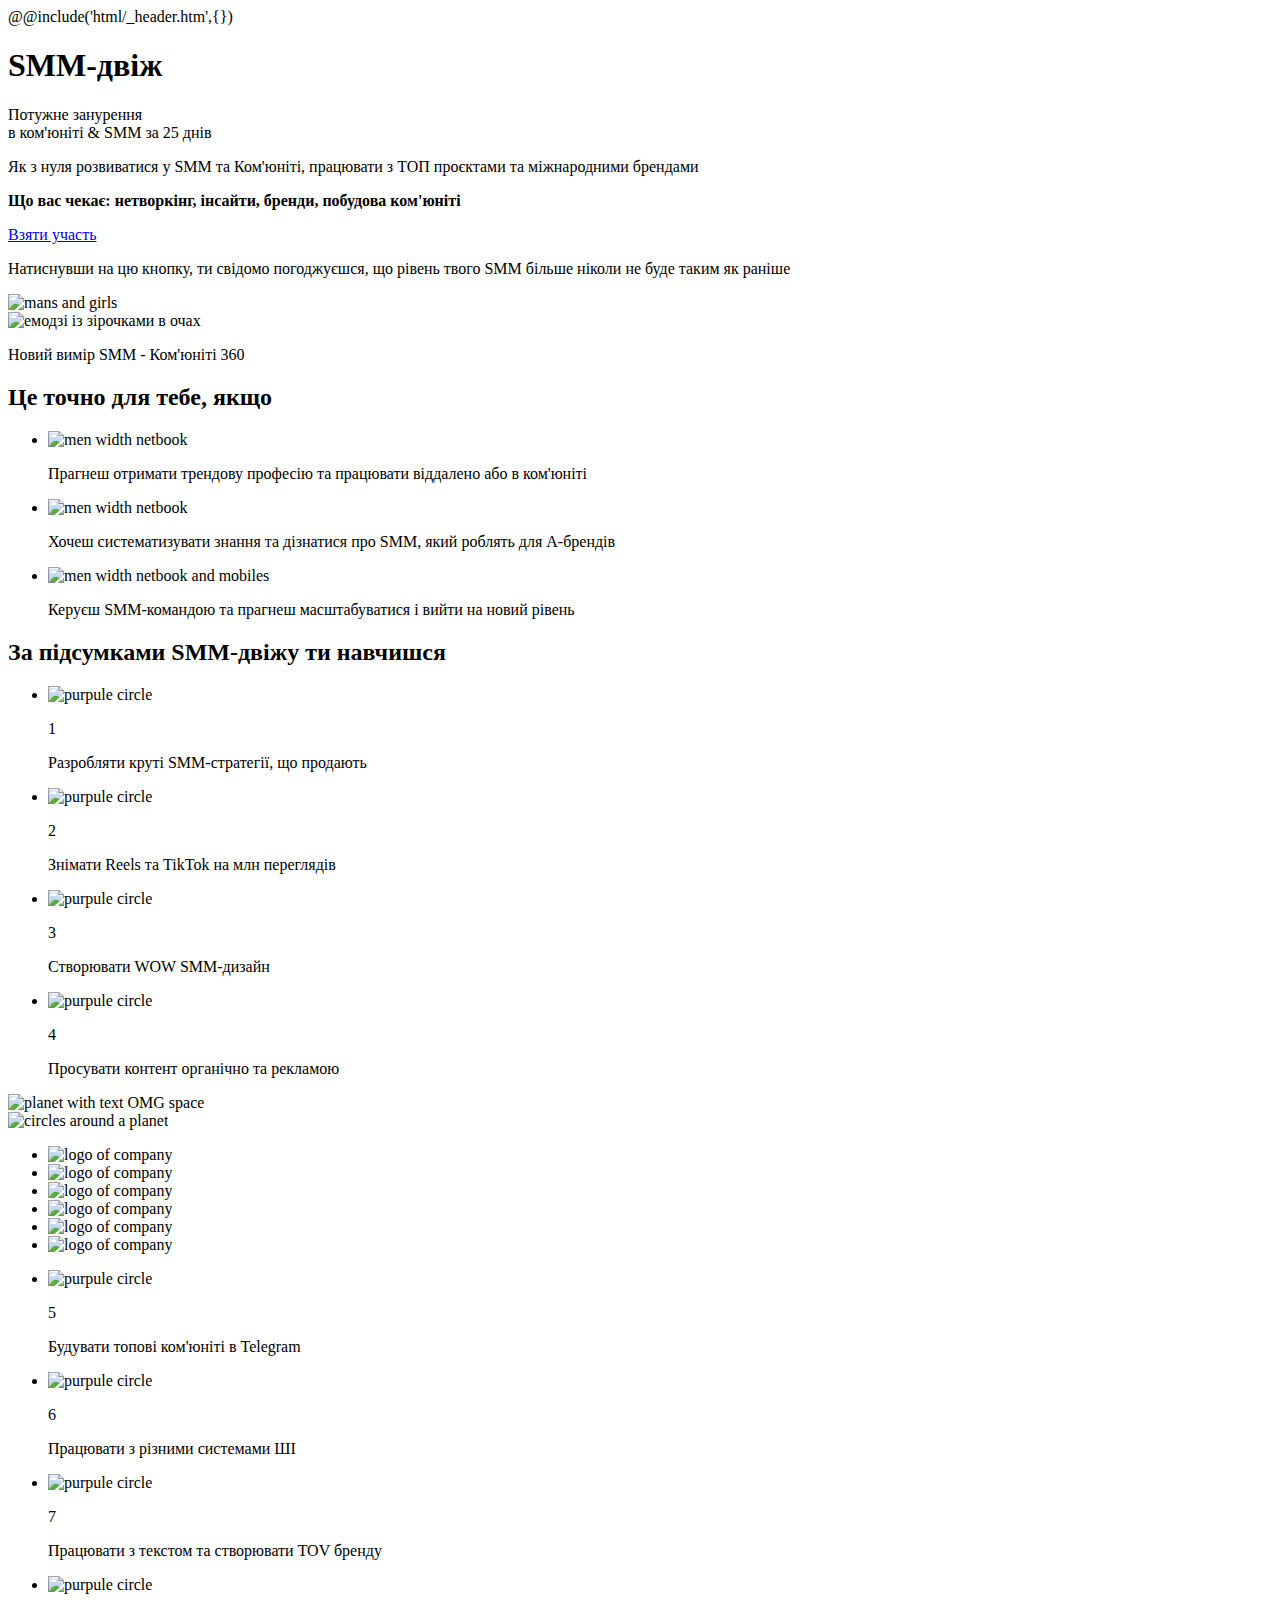
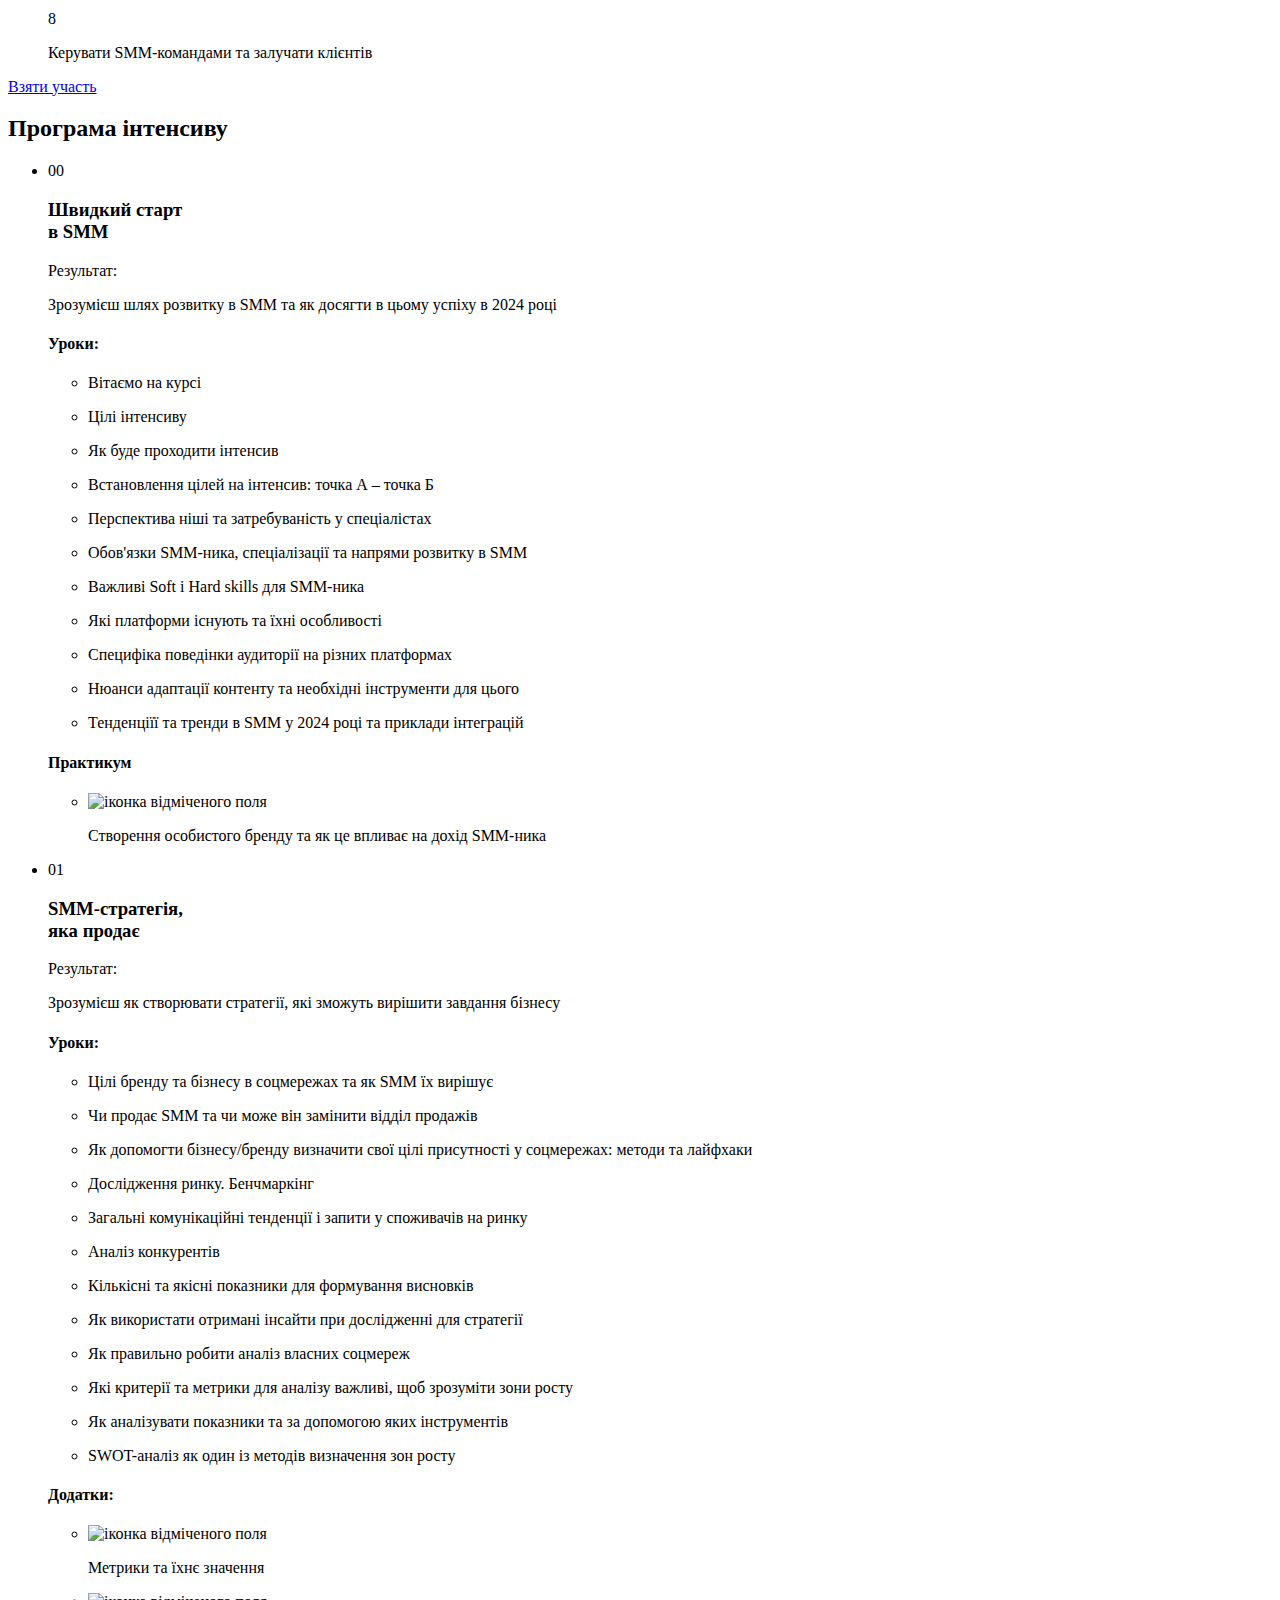
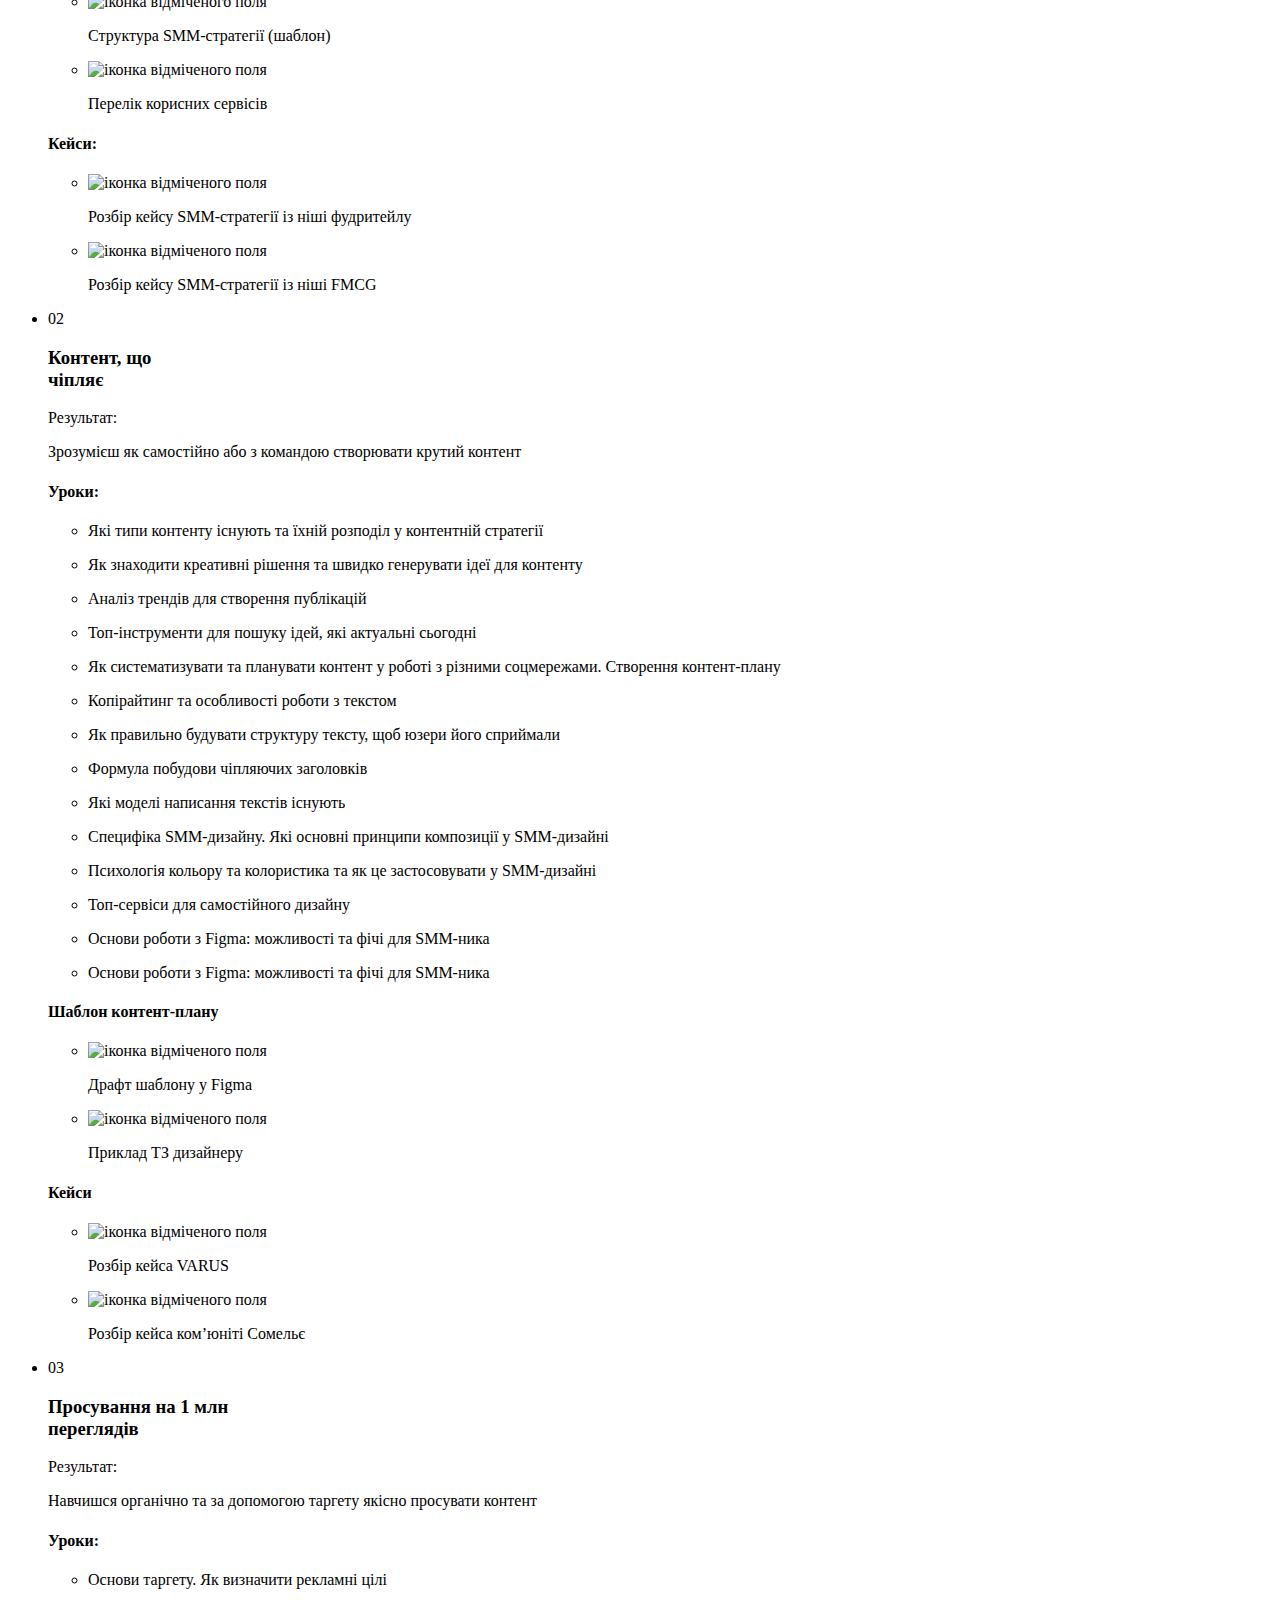
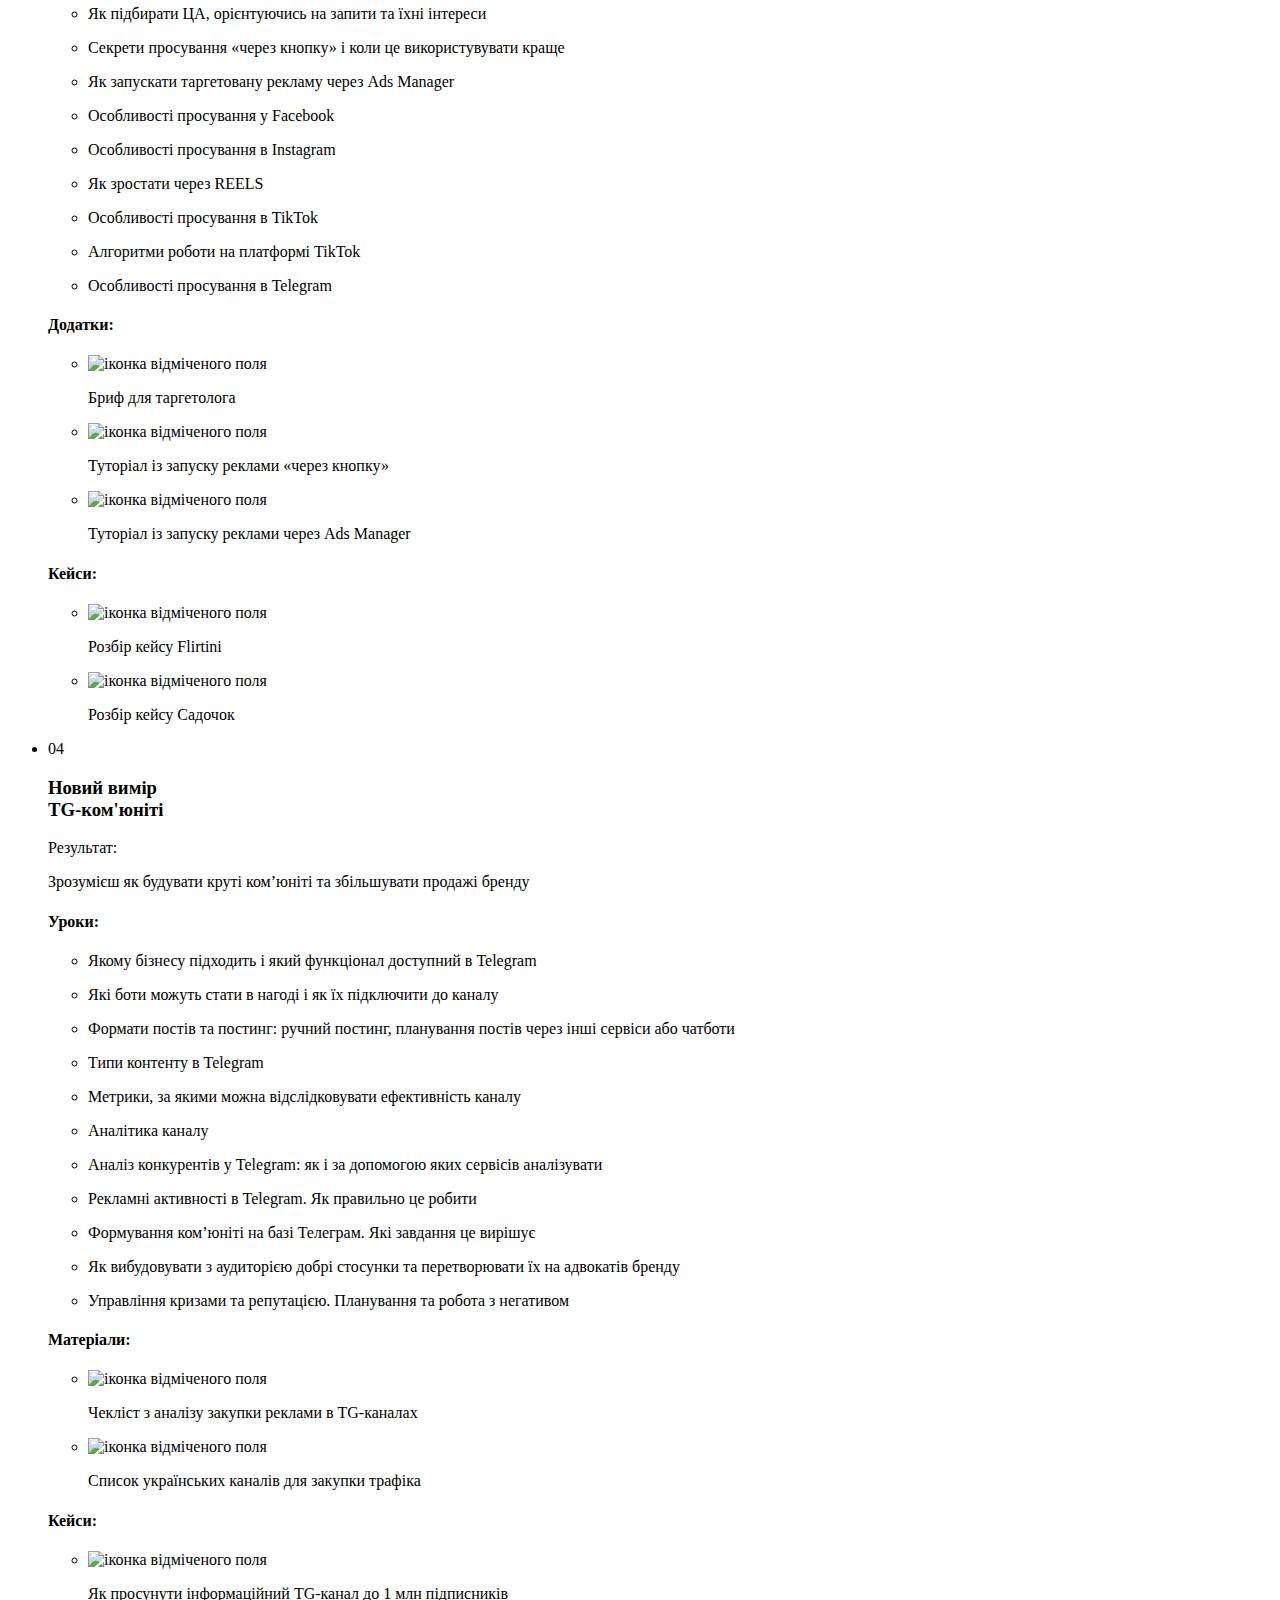
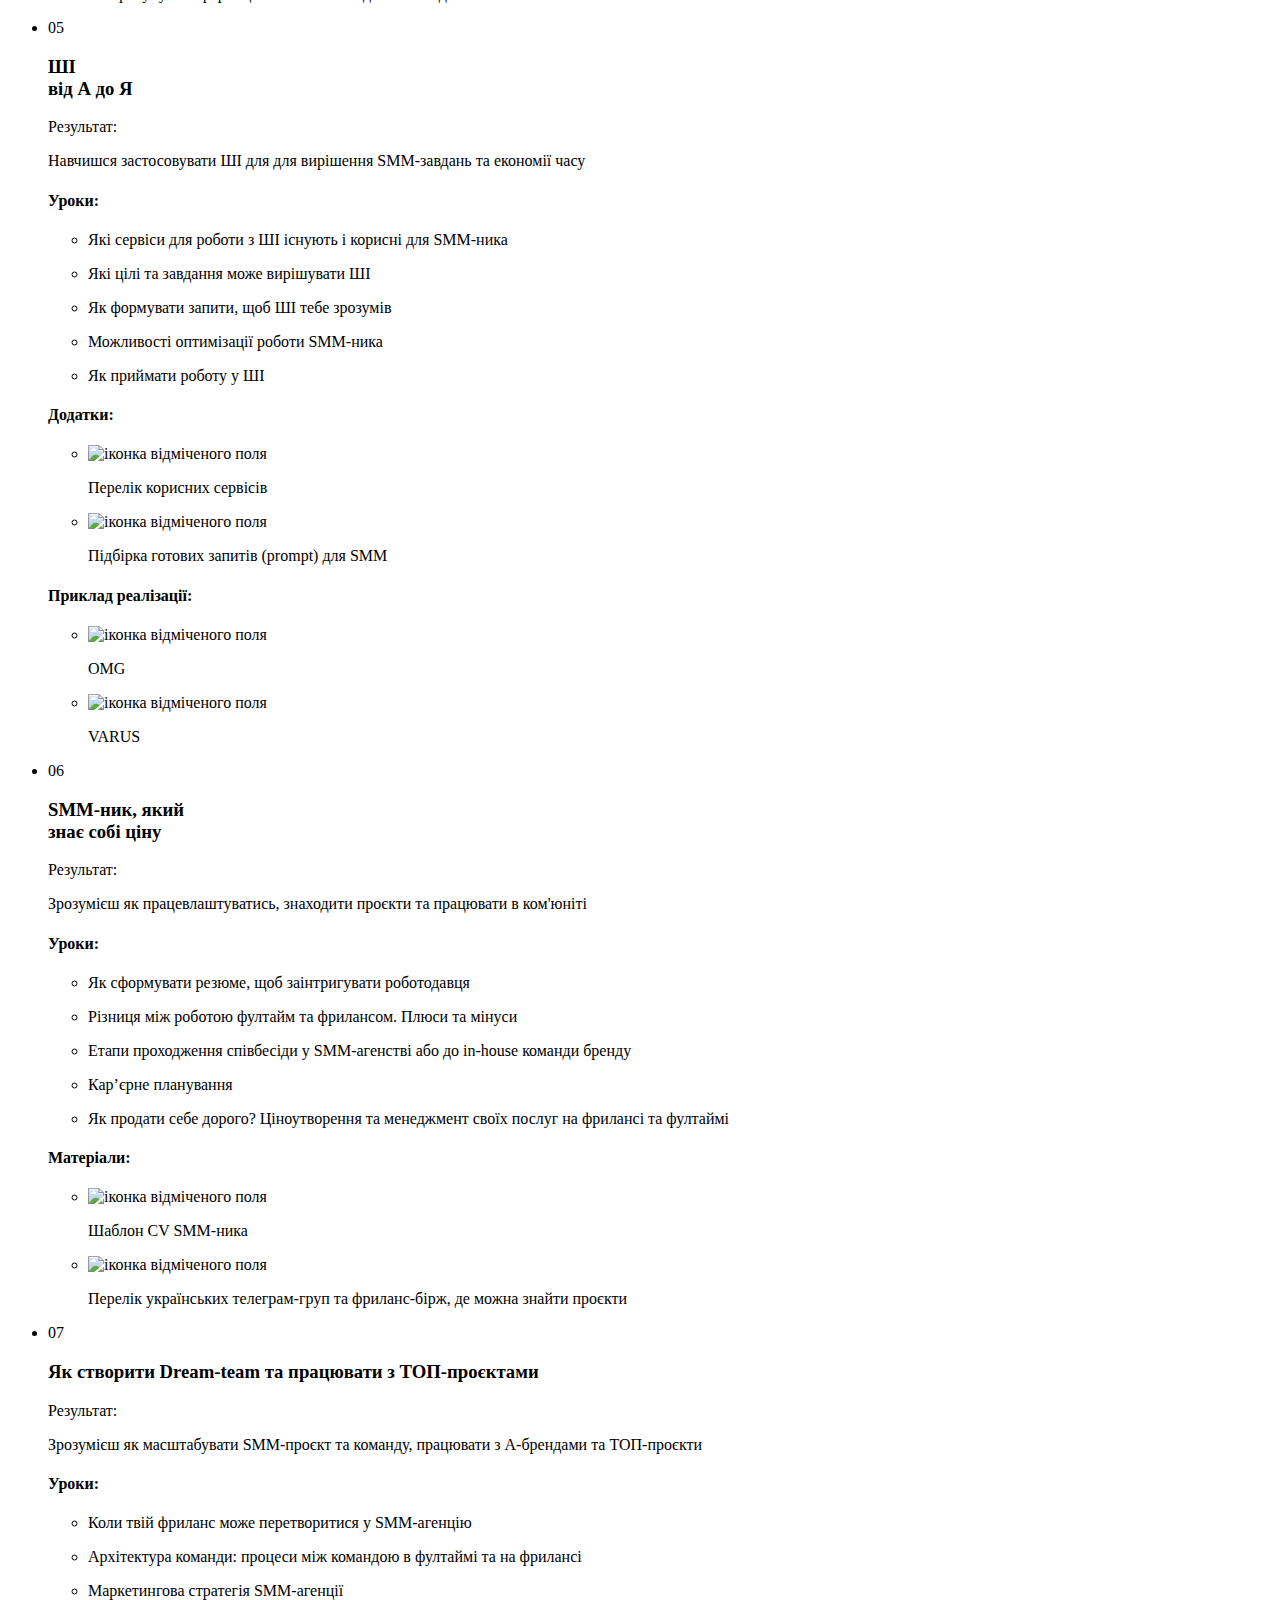
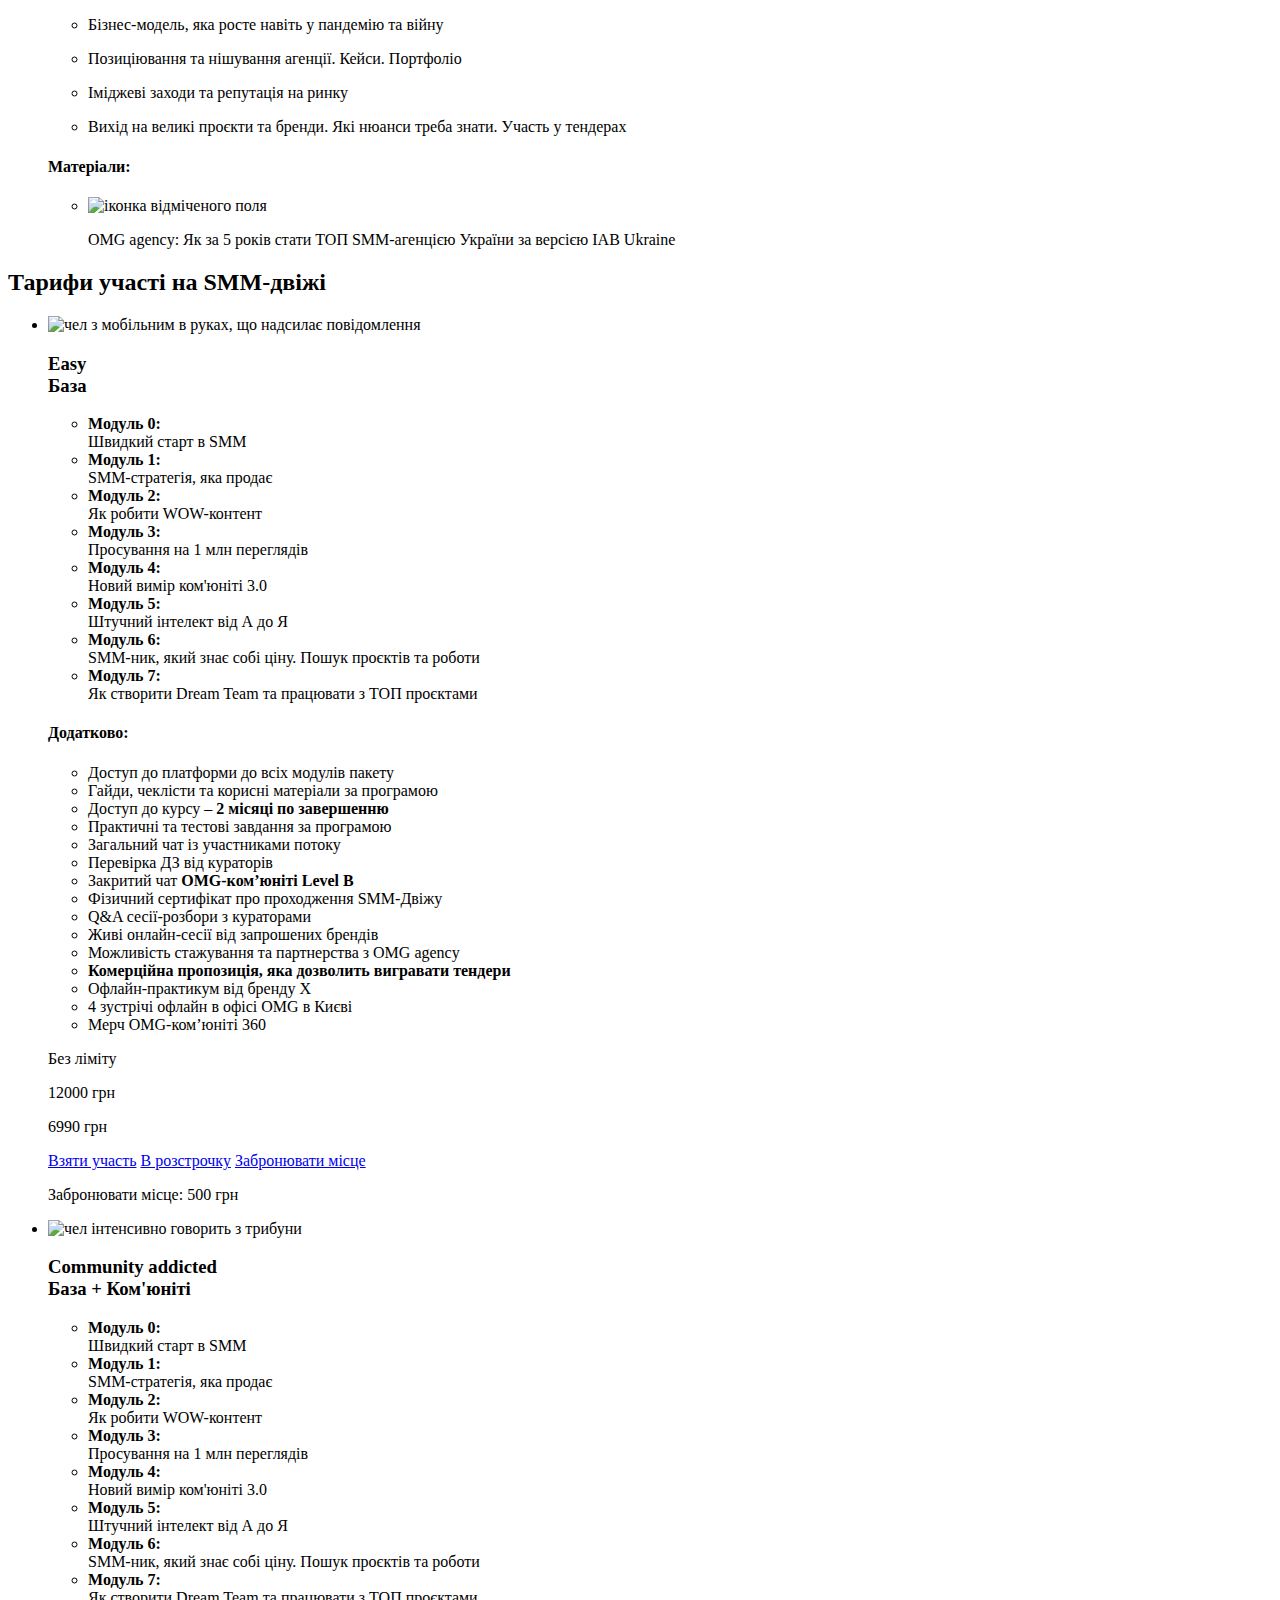
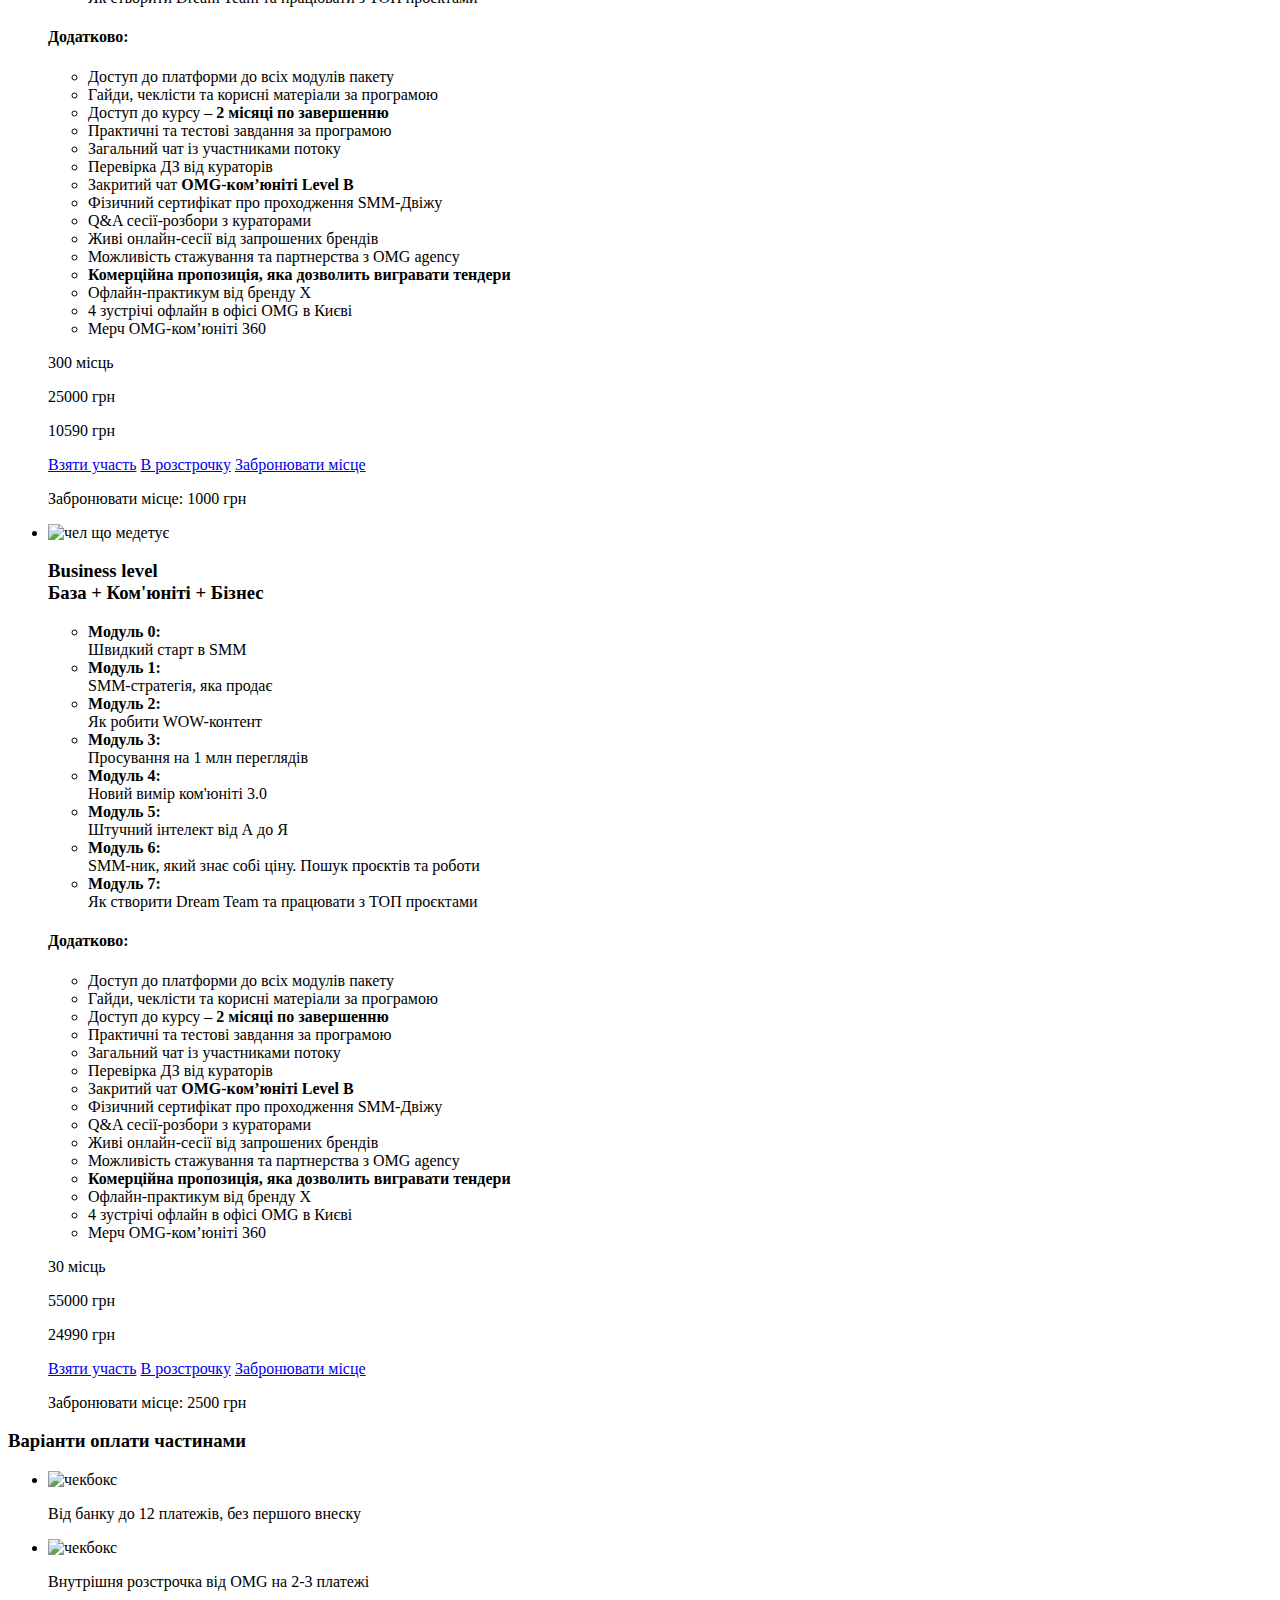
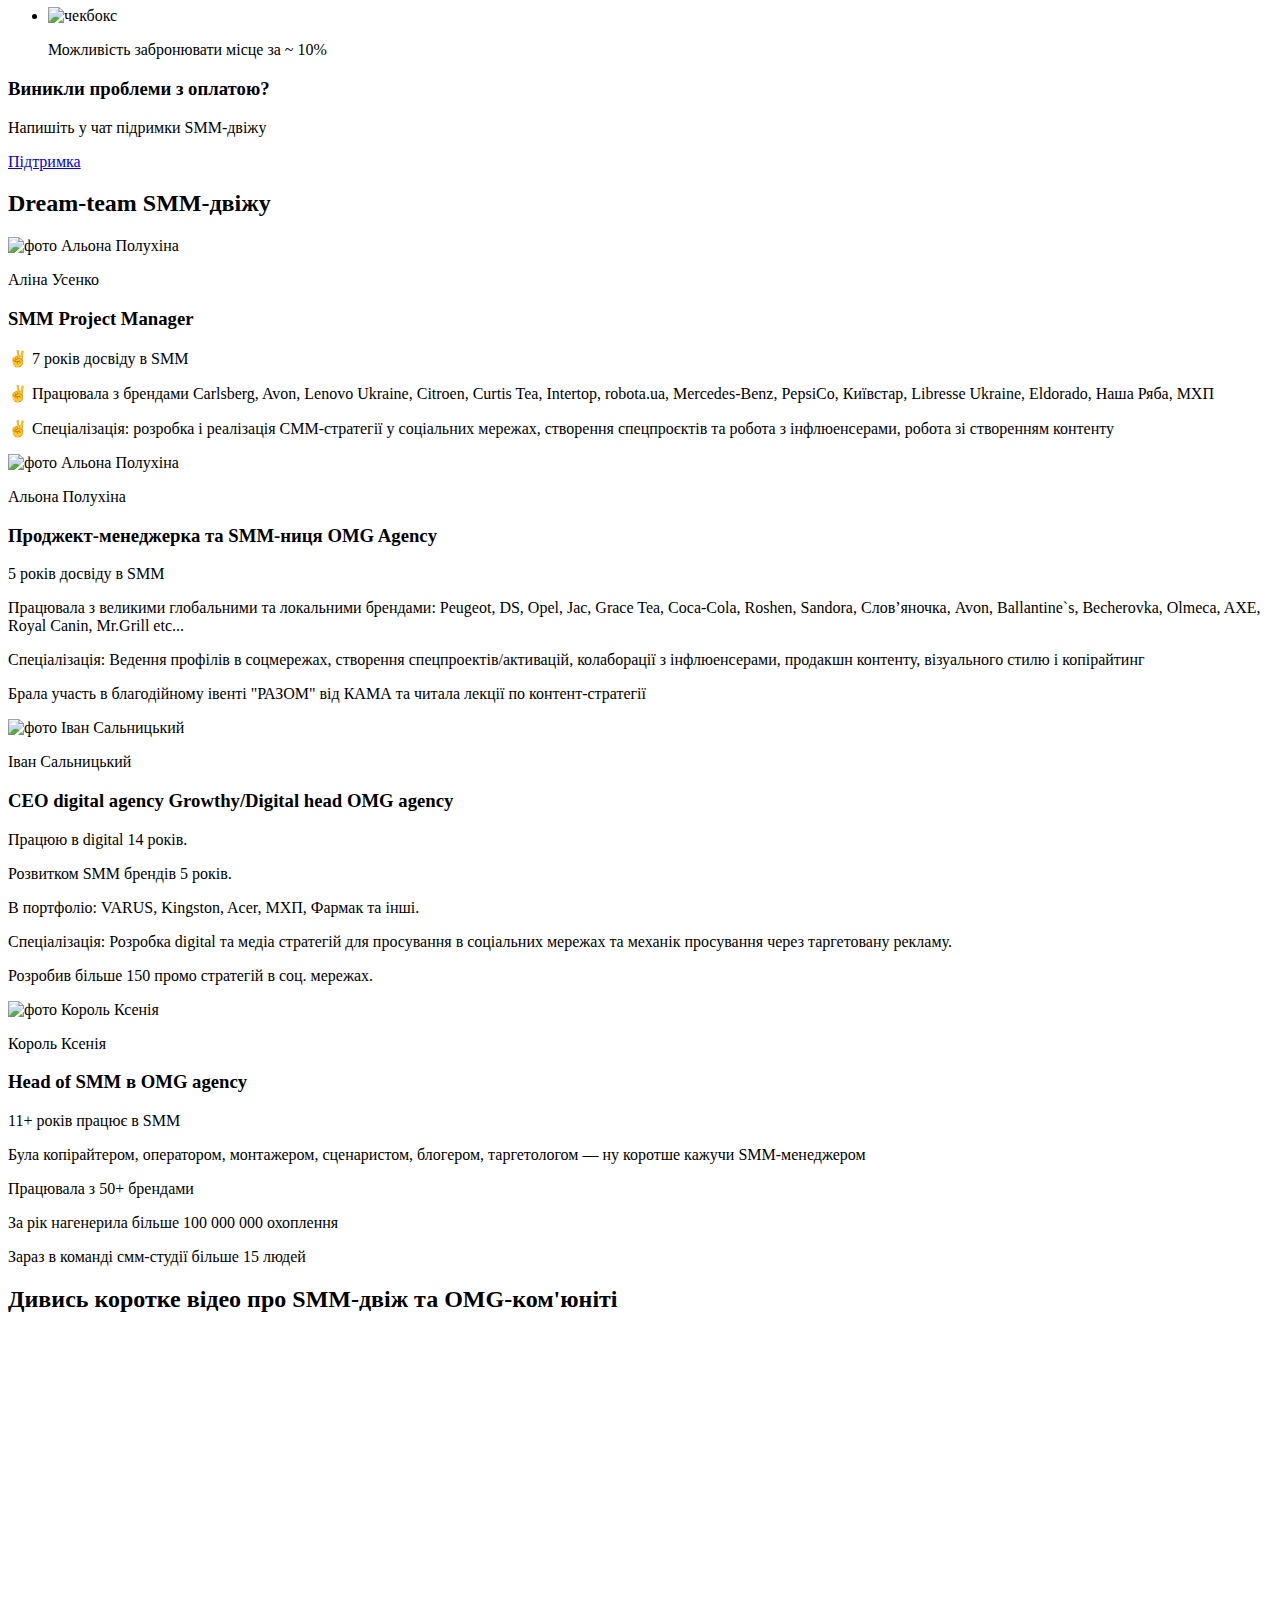
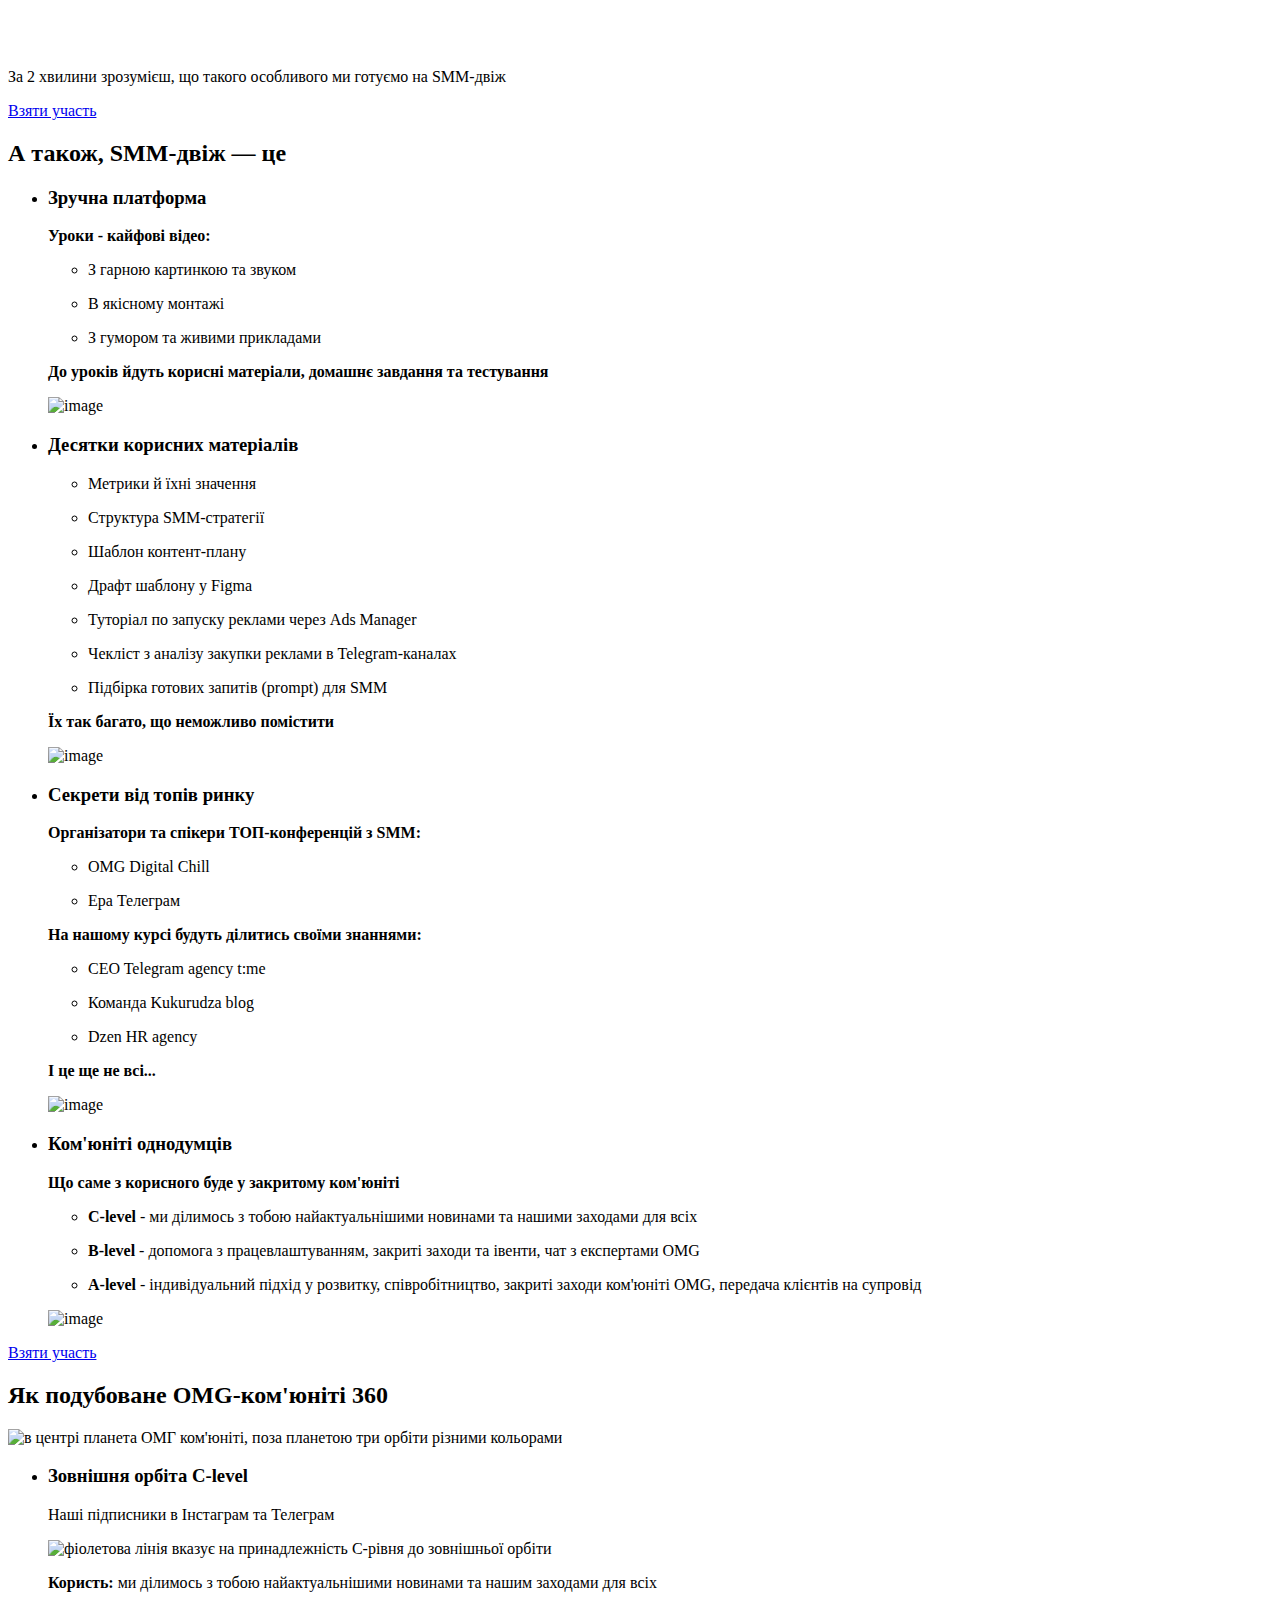
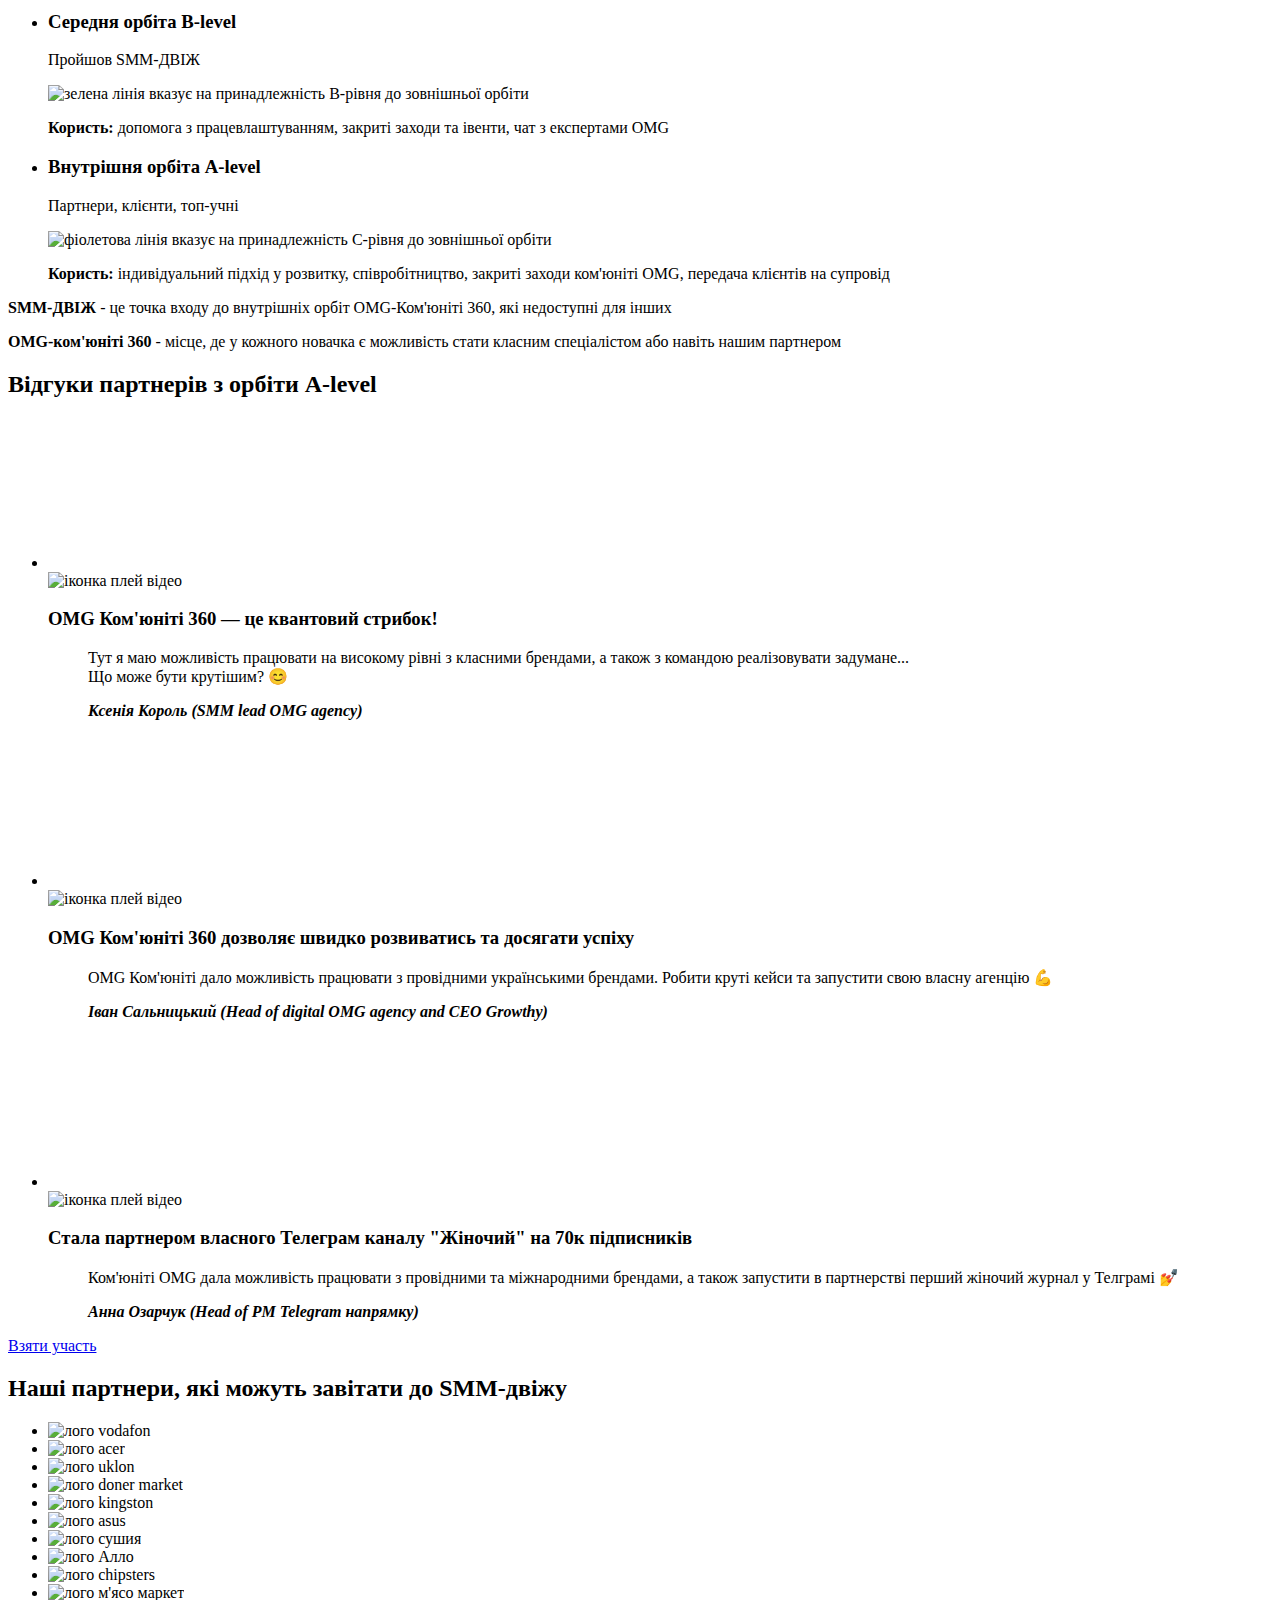
==== commit ebd8494d: "update" ====
--- a/src/index.html
+++ b/src/index.html
@@ -1363,21 +1363,19 @@
 										<div class="slide-card__img">
 											<img class="ibg" src="@img/team/04.jpg" alt="фото Альона Полухіна">
 										</div>
-										<p class="slide-card__subtitle">Аліна</p>
-										<h3 class="slide-card__title">Lorem ipsum dolor, sit amet consectetur</h3>
-										<p class="slide-card__txt">
-											Lorem ipsum dolor sit amet consectetur adipisicing elit. Quam veritatis perferendis, ea sed, dicta ipsum vero aut quos architecto saepe harum.
-										</p>
-										<p class="slide-card__txt">
-											Lorem ipsum dolor sit amet consectetur adipisicing elit. Quam veritatis perferendis, ea sed, dicta ipsum vero aut quos architecto saepe harum.
-										</p>
-										<p class="slide-card__txt">
-											Lorem ipsum dolor sit amet consectetur adipisicing elit. Quam veritatis perferendis, ea sed, dicta ipsum vero aut quos architecto saepe harum.
-										</p>
-										<p class="slide-card__txt">
-											Lorem ipsum dolor sit amet consectetur adipisicing elit. Quam veritatis perferendis, ea sed, dicta ipsum vero aut quos architecto saepe harum.
-										</p>
-										
+										<p class="slide-card__subtitle">Аліна Усенко</p>
+										<h3 class="slide-card__title">SMM Project Manager</h3>
+										<div class="slide-card__body">
+											<p class="slide-card__txt">
+												✌️ 7 років досвіду в SMM 
+											</p>
+											<p class="slide-card__txt">
+												✌️ Працювала з брендами Carlsberg, Avon, Lenovo Ukraine, Citroen, Curtis Tea, Intertop, robota.ua, Mercedes-Benz, PepsiCo, Київстар, Libresse Ukraine, Eldorado, Наша Ряба, МХП 
+											</p>
+											<p class="slide-card__txt">
+												✌️ Спеціалізація: розробка і реалізація СММ-стратегії у соціальних мережах, створення спецпроєктів та робота з інфлюенсерами, робота зі створенням контенту
+											</p>
+										</div>
 									</article>
 								</div>
 								<div class="team__slide swiper-slide">
@@ -1409,21 +1407,21 @@
 											<img class="ibg" src="@img/team/03.jpg" alt="фото Іван Сальницький">
 										</div>
 										<p class="slide-card__subtitle">Іван Сальницький</p>
-										<h3 class="slide-card__title">CEO та співзасновник OMG agency та групи компаній, які входять у холдинг</h3>
+										<h3 class="slide-card__title">CEO digital agency Growthy/Digital head OMG agency</h3>
 										<p class="slide-card__txt">
-											Lorem ipsum dolor sit amet consectetur adipisicing elit. Repellendus illum atque 
+											Працюю в digital 14 років. 
 										</p>
 										<p class="slide-card__txt">
-											Lorem ipsum dolor sit amet consectetur adipisicing elit. Repellendus illum atque 
+											Розвитком SMM брендів 5 років.
 										</p>
 										<p class="slide-card__txt">
-											Lorem ipsum dolor sit amet consectetur adipisicing elit. Repellendus illum atque 
+											В портфоліо: VARUS, Kingston, Acer, МХП, Фармак та інші.
 										</p>
 										<p class="slide-card__txt">
-											Lorem ipsum dolor sit amet consectetur adipisicing elit. Repellendus illum atque 
+											Спеціалізація: Розробка digital  та медіа стратегій для просування в соціальних мережах та механік просування через таргетовану рекламу.
 										</p>
 										<p class="slide-card__txt">
-											Lorem ipsum dolor sit amet consectetur adipisicing elit. Repellendus illum atque 
+											Розробив більше 150 промо стратегій в соц. мережах.
 										</p>
 									</article>
 								</div>
